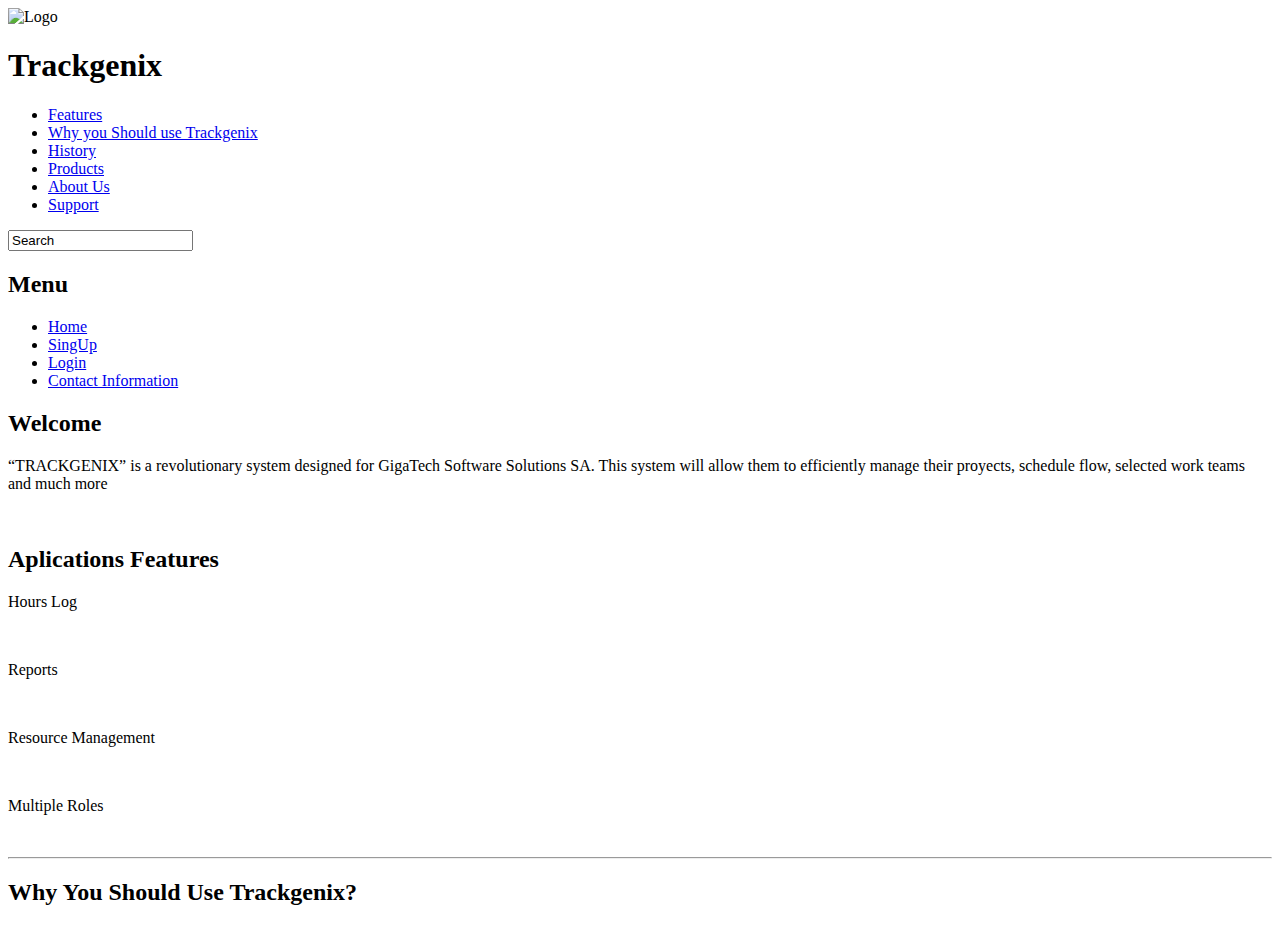
==== Semana-01/index.html @ 593f83e7 "BaSP-W02-2022: add folder semana-01 and imgs" ====
<!DOCTYPE html>
<html lang="en">
    <head>
        <meta charset="UTF-8">
        <meta http-equiv="X-UA-Compatible" content="IE=edge">
        <meta name="viewport" content="width=device-width, initial-scale=1.0">
        <title>Trackgenix</title>
    </head>
    <header>
            <img src="C:\Users\lucia\Desktop\aaa\imgs\raidum.png" alt="Logo">
            <h1>
            Trackgenix
            </h1>
        <nav>
            <ul class="menu">
                <li><a href="#">Features</a></li>
                <li><a href="#">Why you Should use Trackgenix</a></li>
                <li><a href="#">History</a></li>
                <li><a href="#">Products</a></li>
                <li><a href="#">About Us</a></li>
                <li><a href="#">Support</a></li>
            </ul>
        </nav>
    </header>
    <body>
        <div>
            <form action="search">
                <label for=""></label>
                <input type="text" id="search" name="search" value="Search">
            </form>
            <h2>
                Menu
            </h2>
            <ul>
                <li><a href="#">Home</a></li>
                <li><a href="#">SingUp</a></li>
                <li><a href="#">Login</a></li>
                <li><a href="#">Contact Information</a></li>
            </ul>
        </div>
        <div>
            <h2>
                Welcome
            </h2>
            <p>
                “TRACKGENIX” is a revolutionary system designed for GigaTech Software Solutions SA. 
This system will allow them to efficiently manage their proyects, schedule flow, selected work teams and much more
            </p>
            <img src="https://concepto.de/wp-content/uploads/2018/09/Software-Libre1-e1536932876688.jpg" alt="">
            <article>
                <h2>
                    Aplications Features
                </h2>
                <p>
                    Hours Log
                </p>
                <img src="C:\Users\lucia\Desktop\aaa\imgs\65055.png" alt="">
                <p>
                    Reports
                </p>
                <img src="C:\Users\lucia\Desktop\aaa\imgs\reportes.png" alt="">
                <p>
                    Resource Management
                </p>
                <img src="C:\Users\lucia\Desktop\aaa\imgs\pngwing.com (2).png" alt="">
                <p>
                    Multiple Roles
                </p>
                <img src="C:\Users\lucia\Desktop\aaa\imgs\multiple_roles.png" alt="">
            </article>
        </div>       
        <hr>
        <h2>
            Why You Should Use Trackgenix?
        </h2>
          
    </body>
</html>
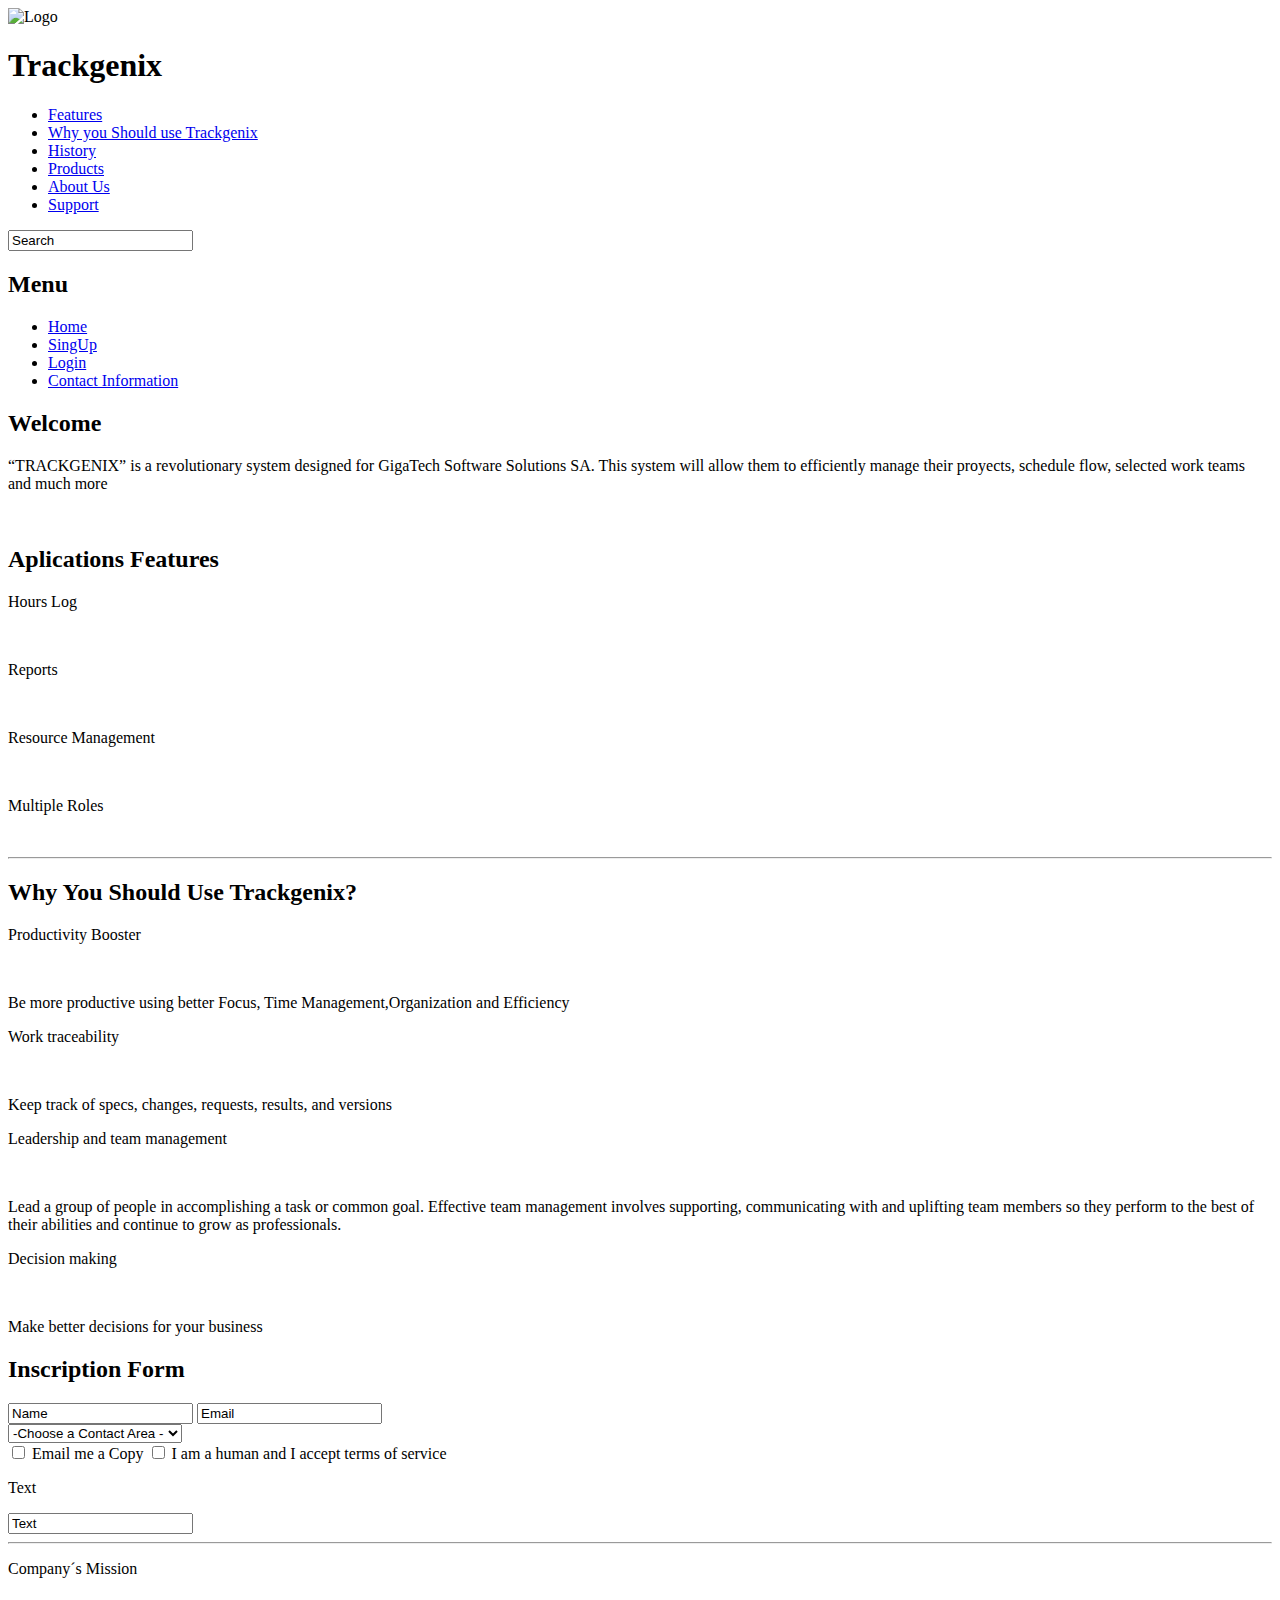
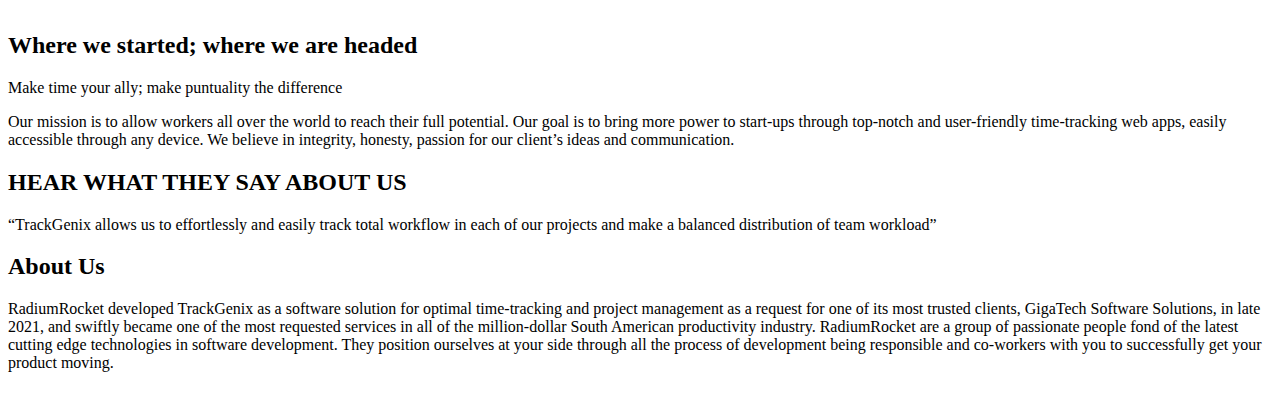
==== commit eff7fab5: "BaSP-W02-2022: create inscription form and company mission article" ====
--- a/Semana-01/index.html
+++ b/Semana-01/index.html
@@ -69,10 +69,100 @@
                 <img src="C:\Users\lucia\Desktop\aaa\imgs\multiple_roles.png" alt="">
             </article>
         </div>       
-        <hr>
-        <h2>
+    <hr>
+        <div>
+            <h2>
             Why You Should Use Trackgenix?
-        </h2>
-          
+            </h2>
+            <article>
+                <p>
+                Productivity Booster
+                </p>
+                <img src="C:\Users\lucia\Desktop\BaSP-A2022-Etapa-1\Semana-01\assets\843002-200.png" alt="">
+                <p>
+                Be more productive using better Focus, Time Management,Organization and Efficiency
+                </p>
+                <p>
+                Work traceability
+                </p>
+                <img src="C:\Users\lucia\Desktop\BaSP-A2022-Etapa-1\Semana-01\assets\3712152.png" alt="">
+                <p>
+                Keep track of specs, changes, requests, results, and versions
+                </p>
+                <p>
+                Leadership and team management
+                </p>
+                <img src="C:\Users\lucia\Desktop\BaSP-A2022-Etapa-1\Semana-01\assets\leadership and team management.png" alt="">
+                <p>
+                Lead a group of people in accomplishing a task or common goal. Effective team management involves supporting,
+                communicating with and uplifting team members so they perform to the best of their abilities and continue to grow as professionals.
+                </p>
+                <p>
+                Decision making
+                </p>
+                <img src="C:\Users\lucia\Desktop\BaSP-A2022-Etapa-1\Semana-01\assets\2385968-200.png" alt="">
+                <p>
+                Make better decisions for your business
+                </p>
+            </article>
+        </div>
+        <div>
+            <h2>
+                Inscription Form
+            </h2>
+            <form action="/inscription">
+                <input type="text" id="name" name="name" value="Name" >
+                <input type="text" id="email" name="email" value="Email"><br>
+                <select id="contact" name="Contact Area">
+                    <option value="-Choose a Contact Area -">-Choose a Contact Area -</option>
+                    <option value="human">Human Resources</option>
+                    <option value="systems">Systems</option>
+                    <option value="merch">Merchandising</option>
+                  </select><br>
+                  <input type="checkbox" id="check1" name="email" value="email">
+                  <label for="email"> Email me a Copy</label>
+                  <input type="checkbox" id="check2" name="terms" value="terms">
+                  <label for="terms"> I am a human and I accept terms of service </label>
+                  <p>
+                    Text
+                  </p>
+                  <input type="text" id="name" name="name" value="Text" >
+            </form>
+        </div>
+    <hr>
+        <div>
+            <article>
+                <p>
+                    Company´s Mission
+                </p>
+                <img src="C:\Users\lucia\Desktop\BaSP-A2022-Etapa-1\Semana-01\assets\raidum.png" alt="">
+                <h2>
+                    Where we started; where we are headed
+                </h2>
+                <p>
+                    Make time your ally; make puntuality the difference
+                </p>
+                <p>
+                    Our mission is to allow workers all over the world to reach their full potential.
+                    Our goal is to bring more power to start-ups through top-notch and user-friendly time-tracking web apps, easily accessible through any device.
+                    We believe in integrity, honesty, passion for our client’s ideas and communication.
+                </p>
+                <h2>
+                    HEAR WHAT THEY SAY ABOUT US
+                </h2>
+                <p>
+                    “TrackGenix allows us to effortlessly and easily track total workflow in each of our projects and make a balanced distribution of team workload” 
+                </p>
+                <h2>
+                    About Us
+                </h2>
+                <p>
+                    RadiumRocket developed TrackGenix as a software solution for optimal time-tracking and project management as a request for one of its most trusted clients, GigaTech Software Solutions, in late 2021, and swiftly became one of the most requested services in all of the million-dollar South American productivity industry. 
+                    RadiumRocket are a group of passionate people fond of the latest cutting edge technologies in software development. They position ourselves at your side through all the process of development being responsible and co-workers with you to successfully get your product moving.
+                </p>
+                <img src="C:\Users\lucia\Desktop\BaSP-A2022-Etapa-1\Semana-01\assets\pexels-pixabay-60504.jpg" alt="">
+                
+            </article>
+        </div>    
     </body>
 </html>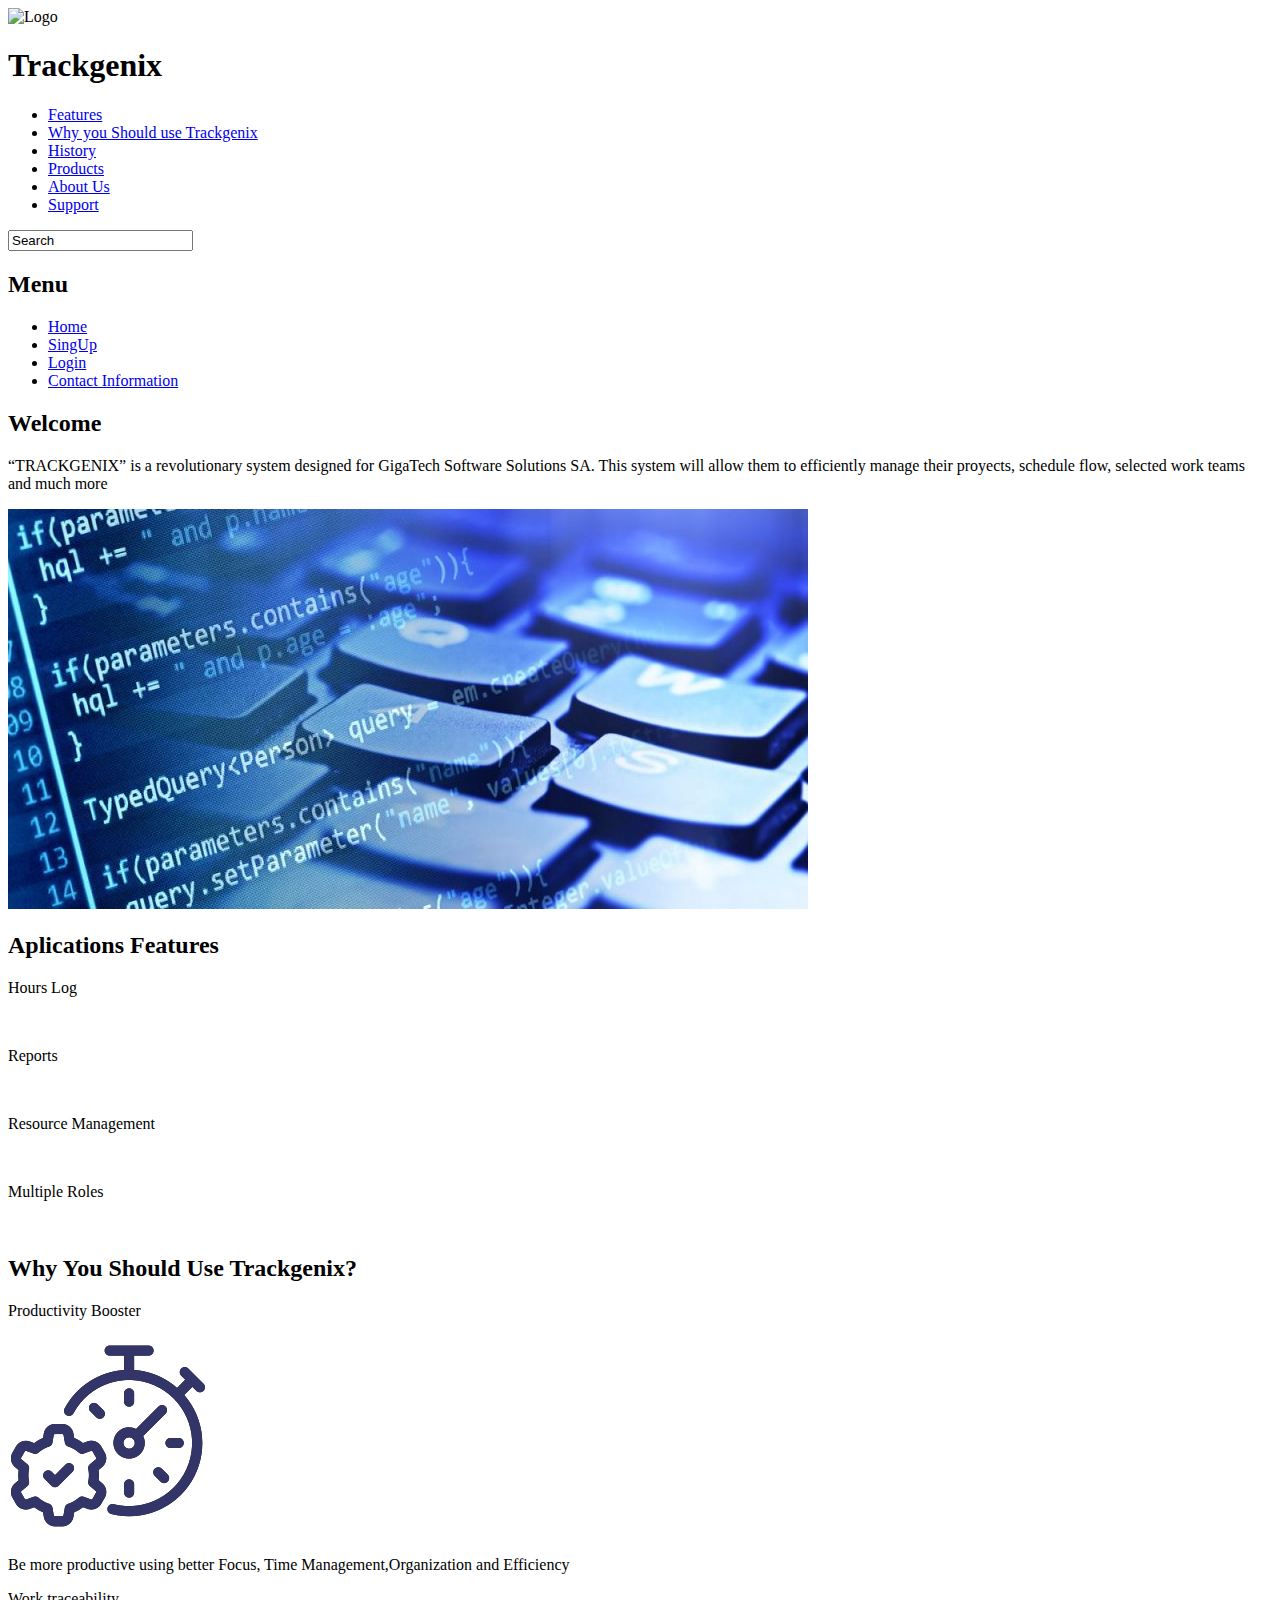
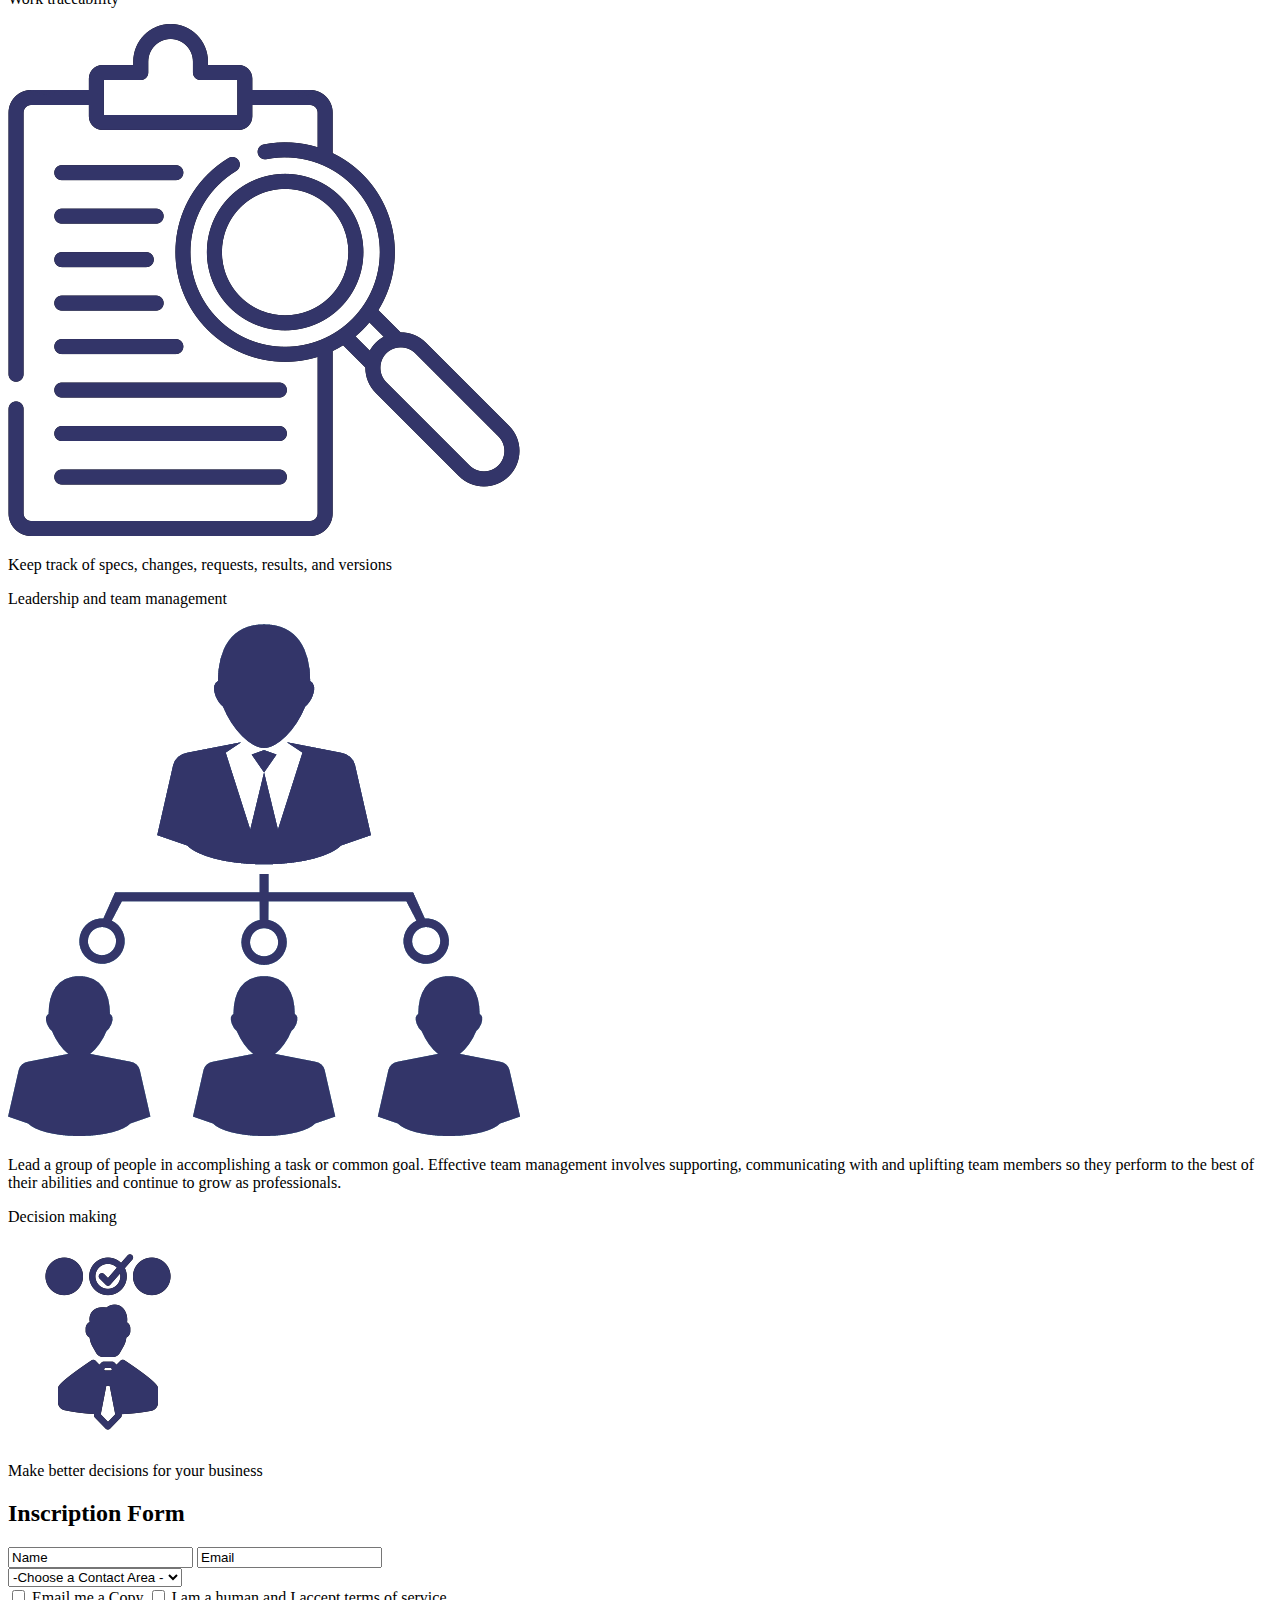
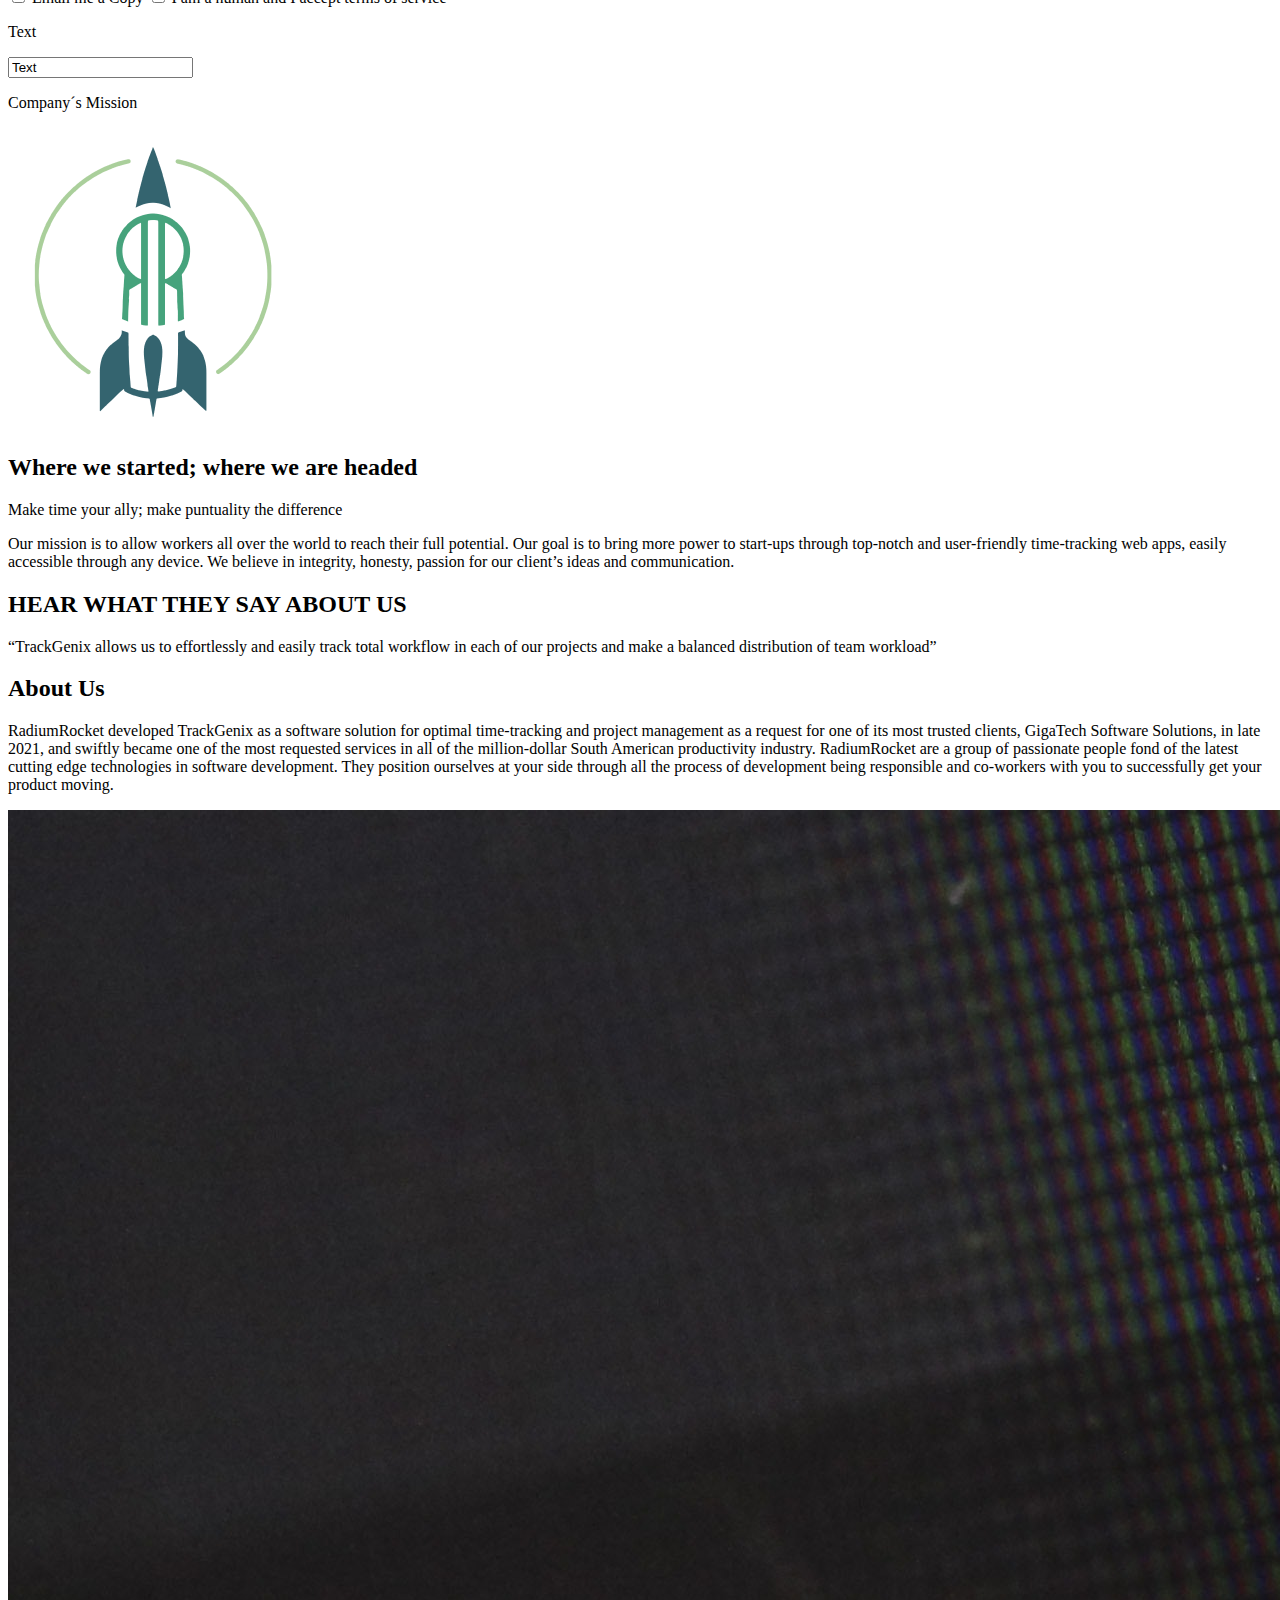
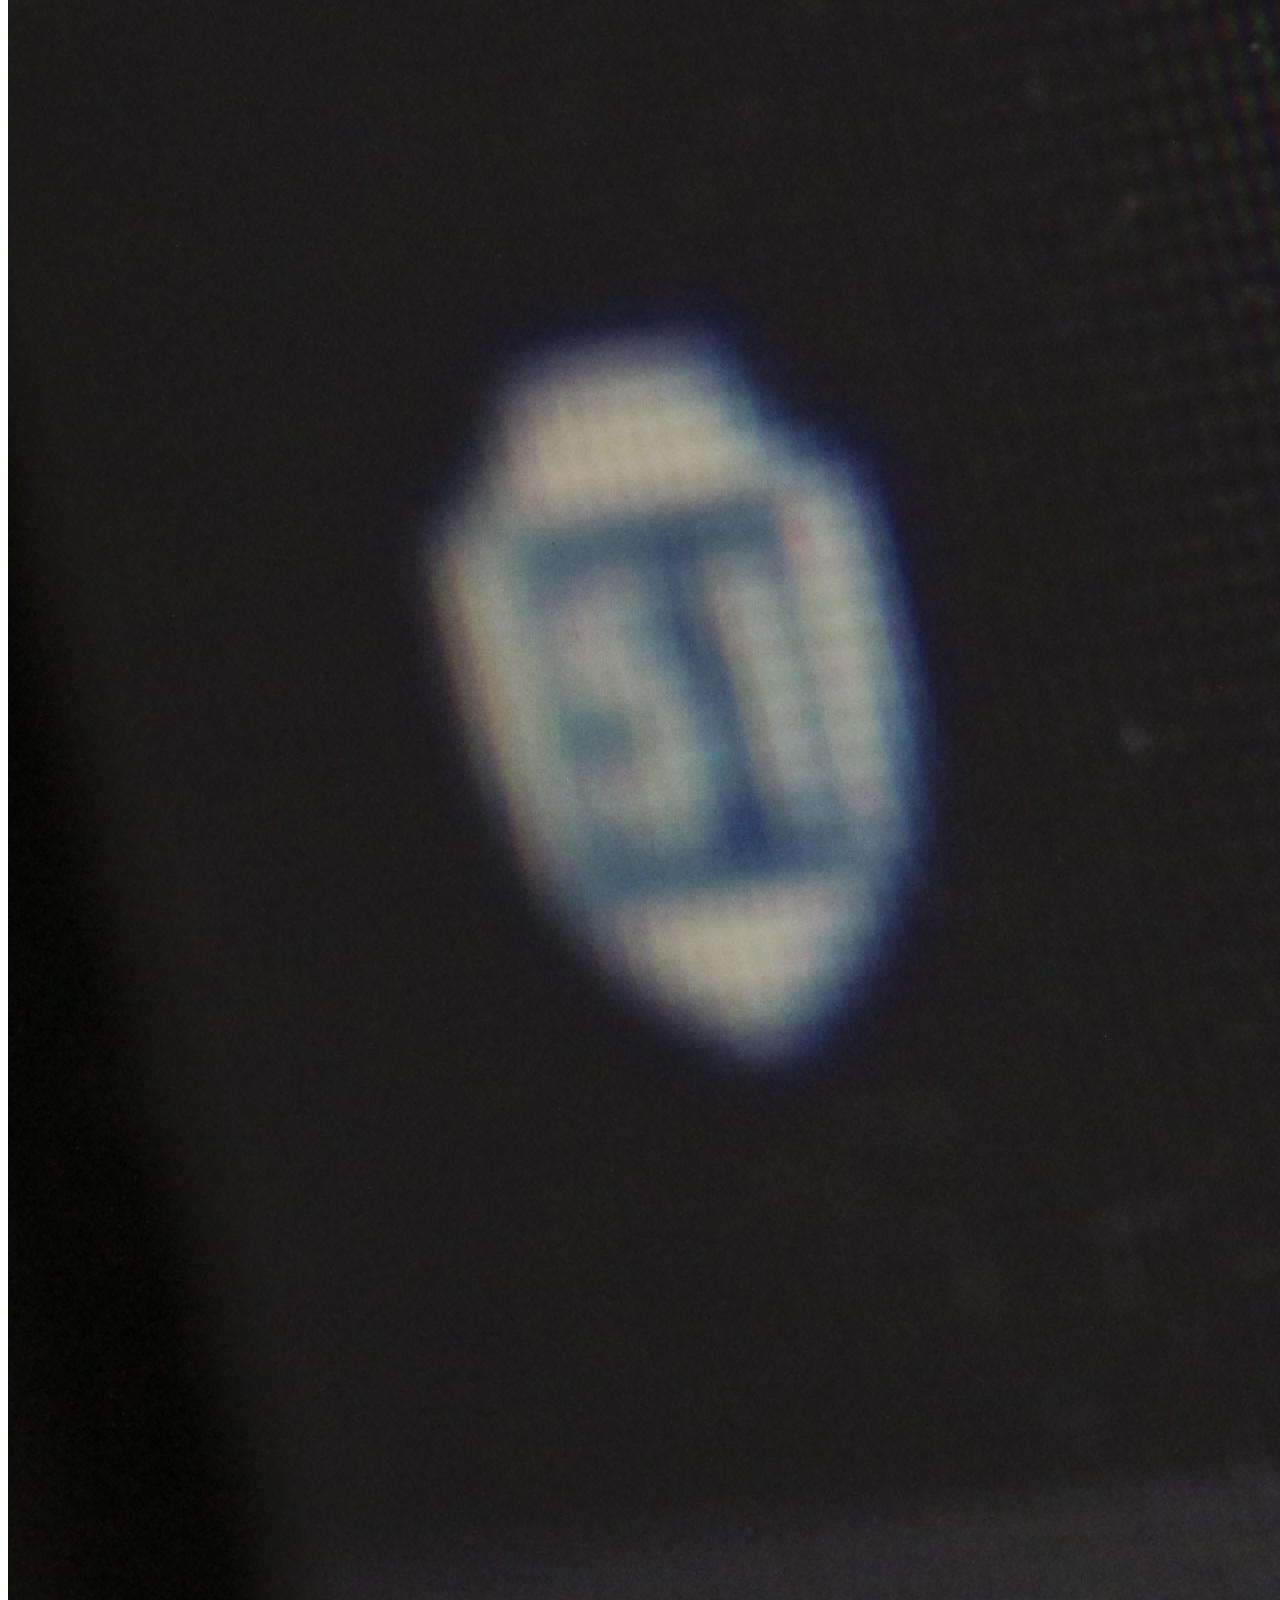
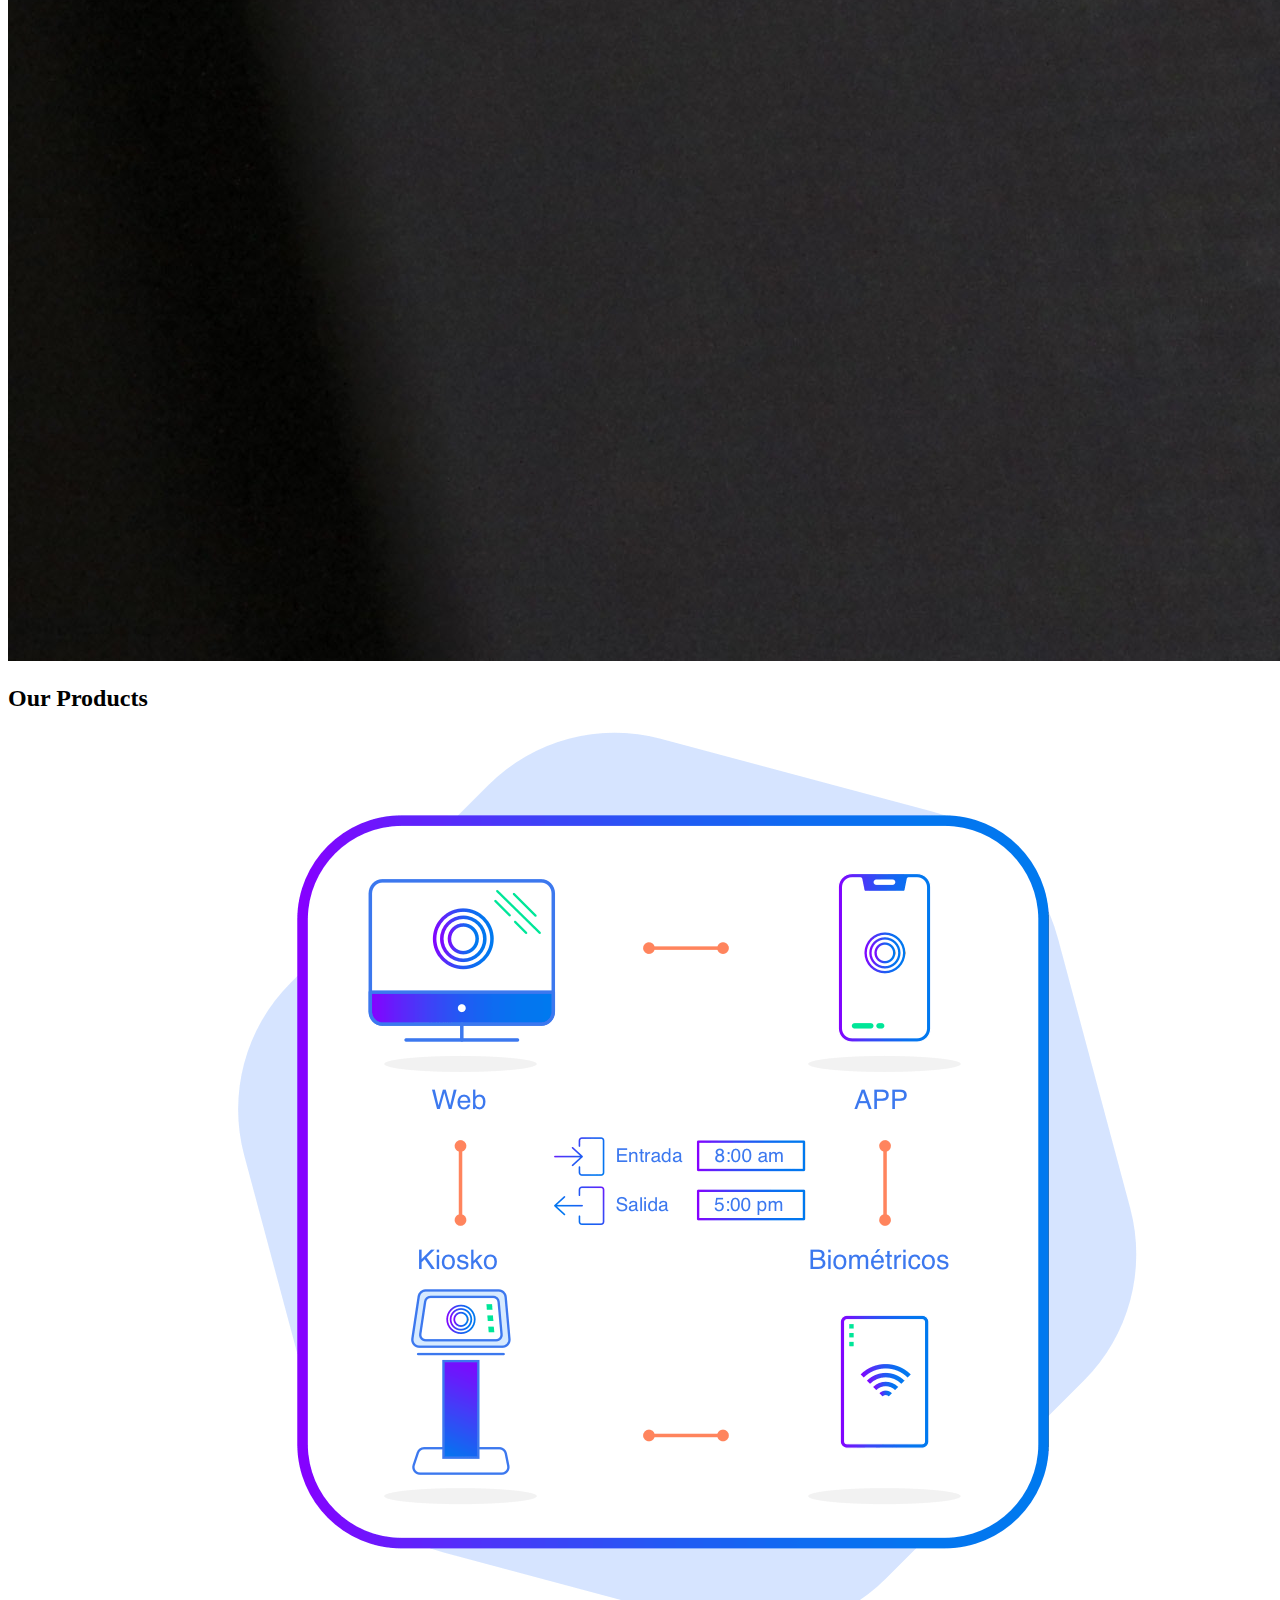
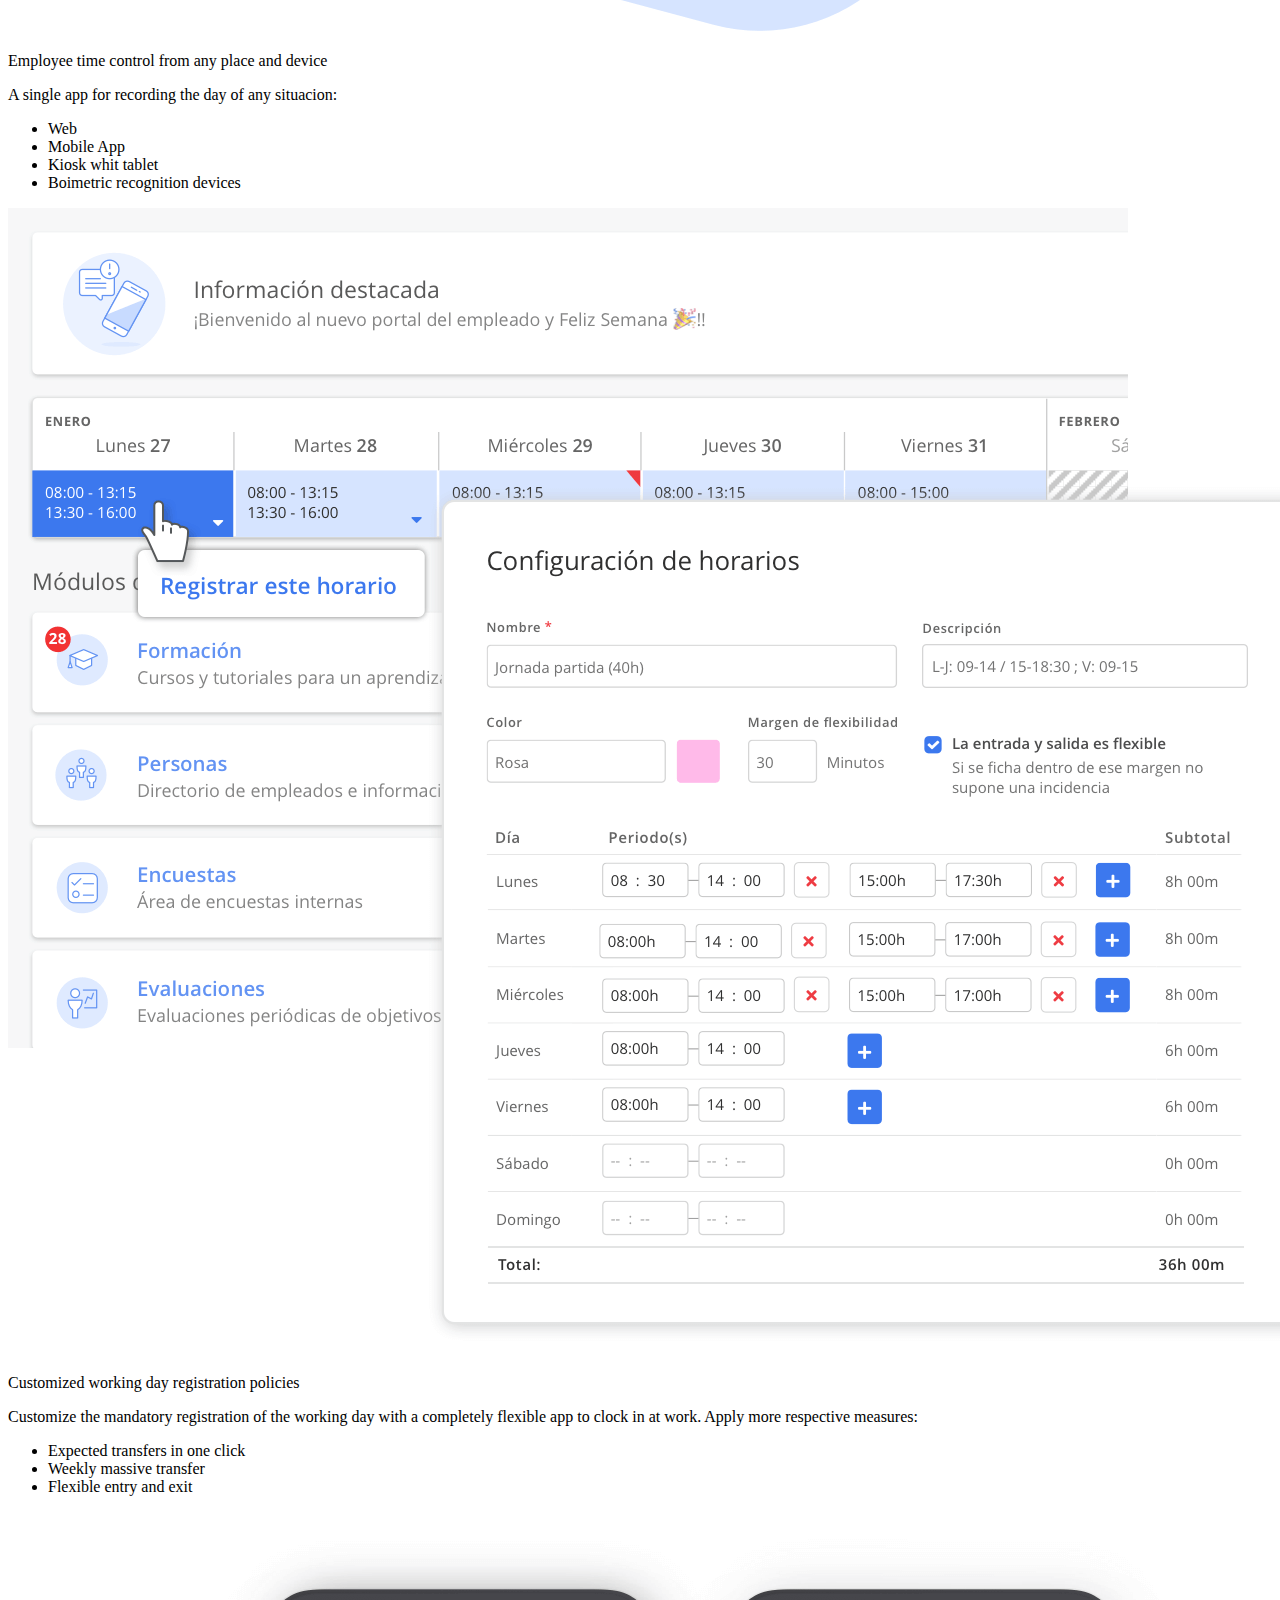
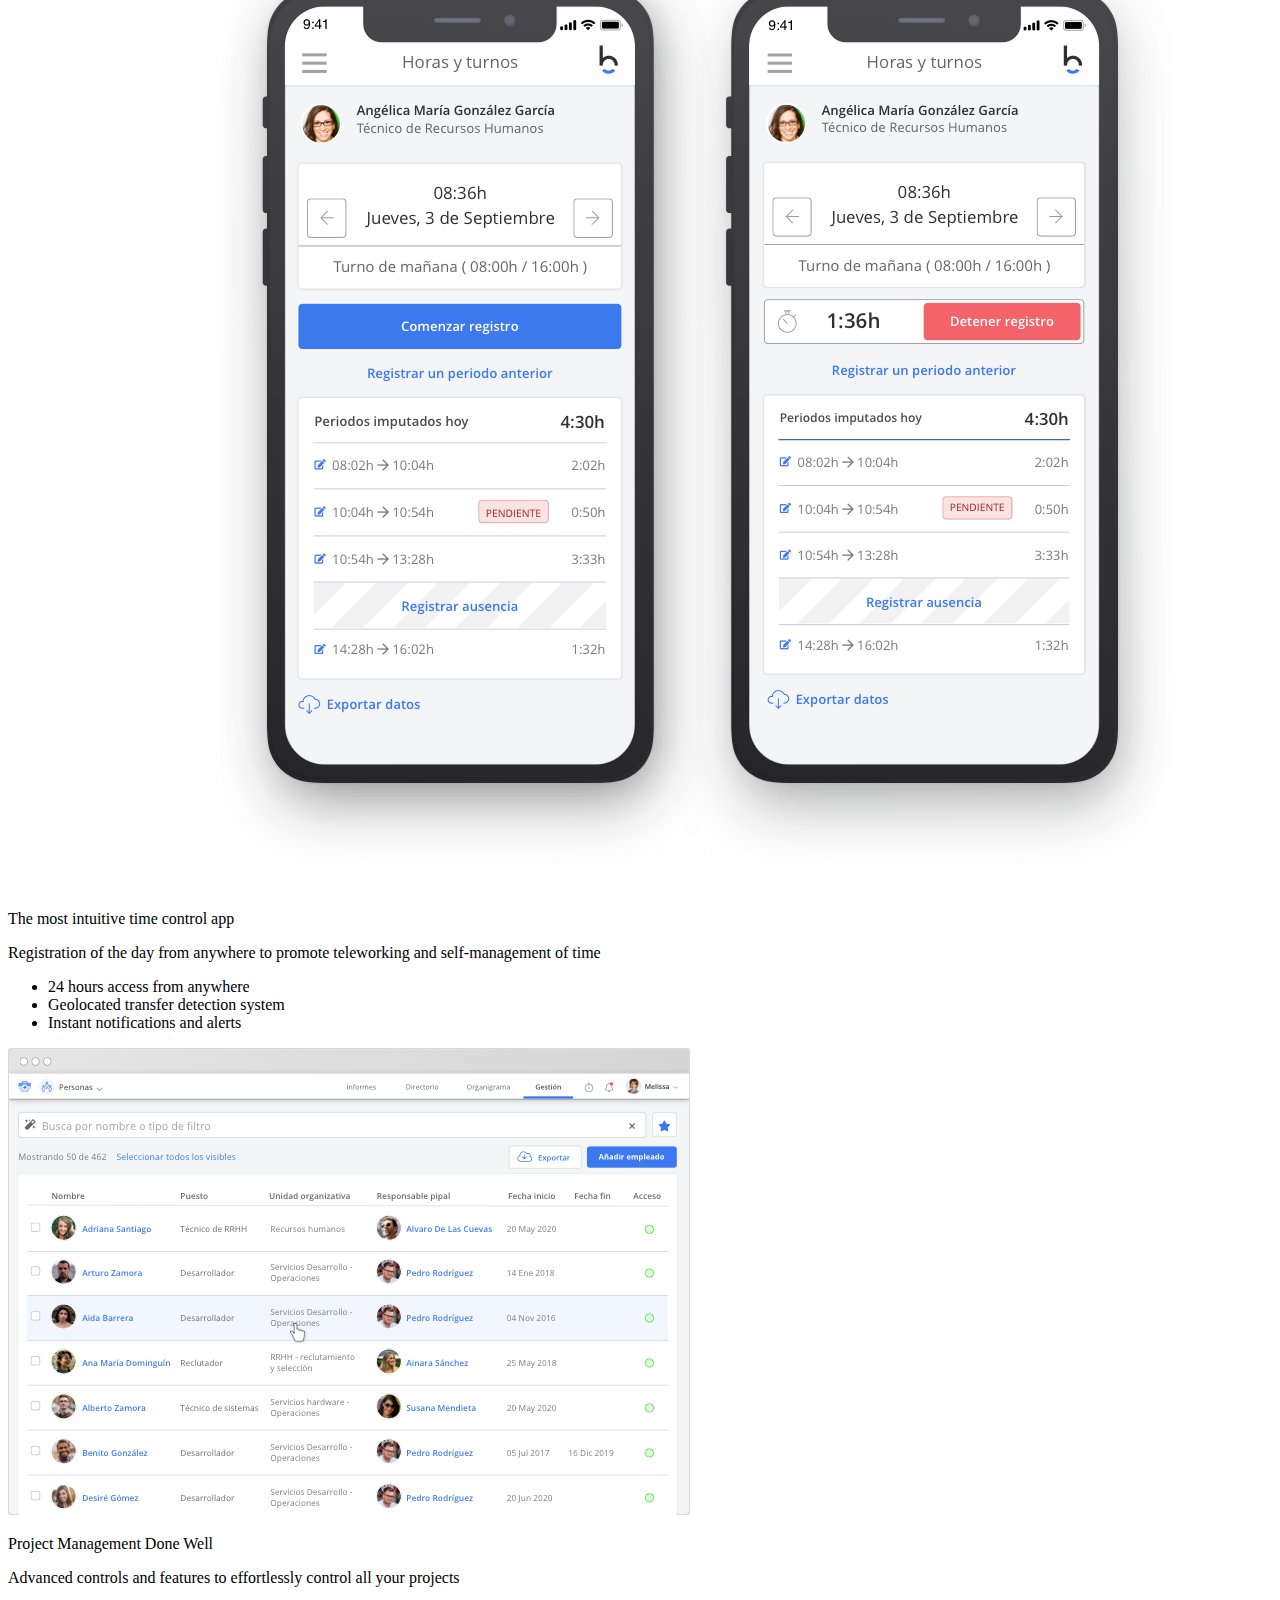
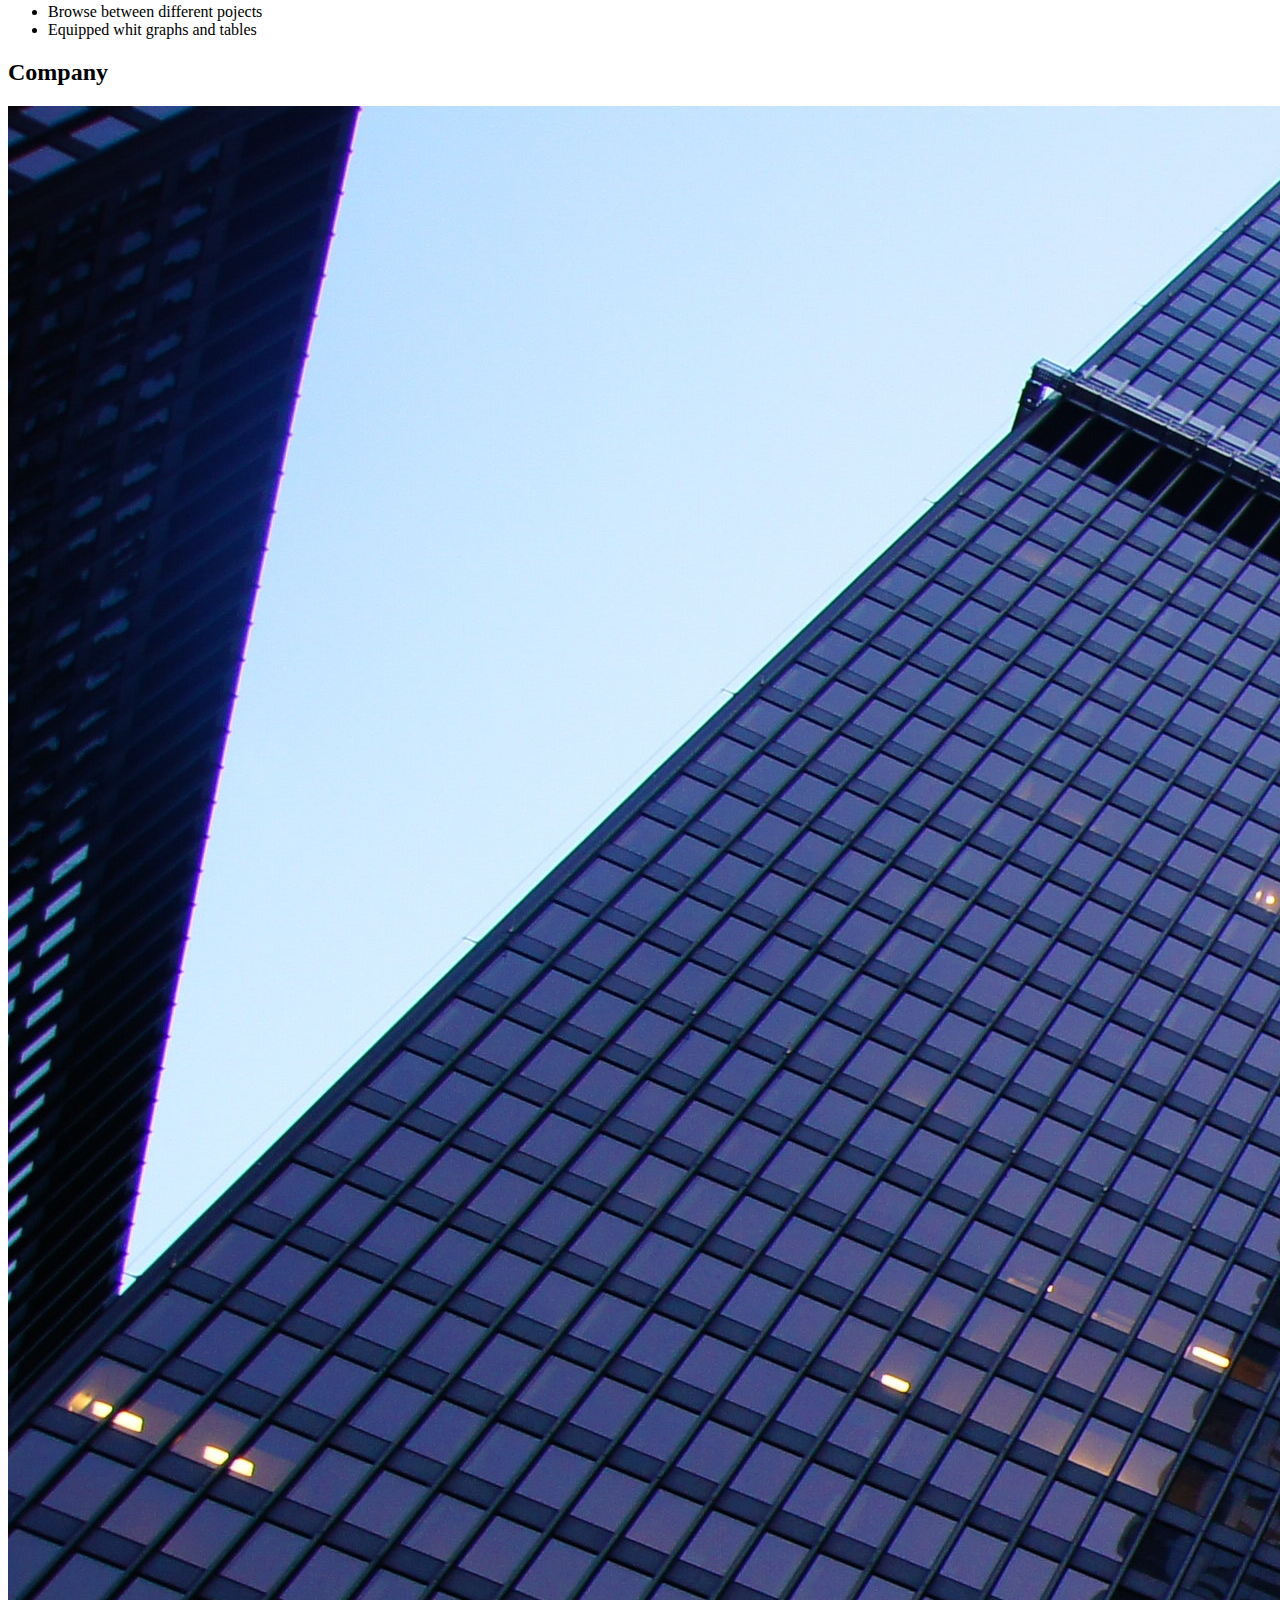
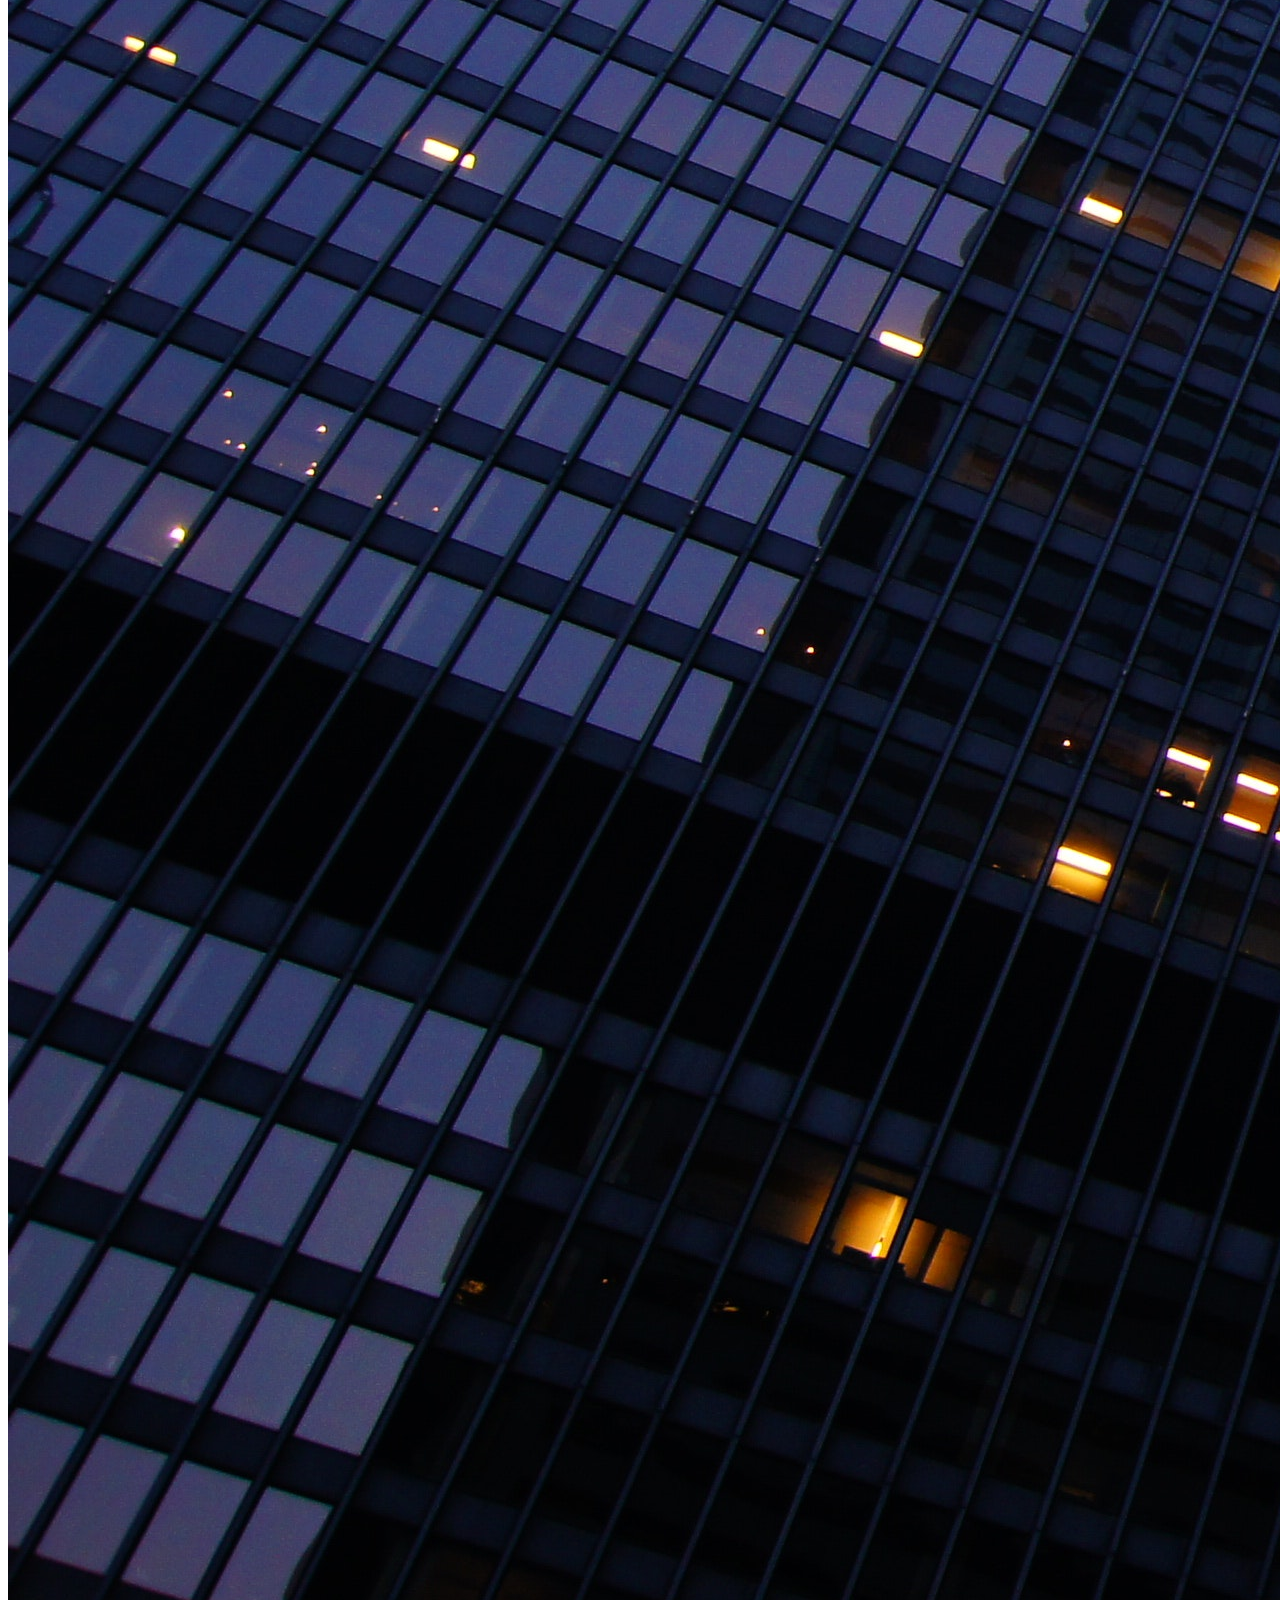
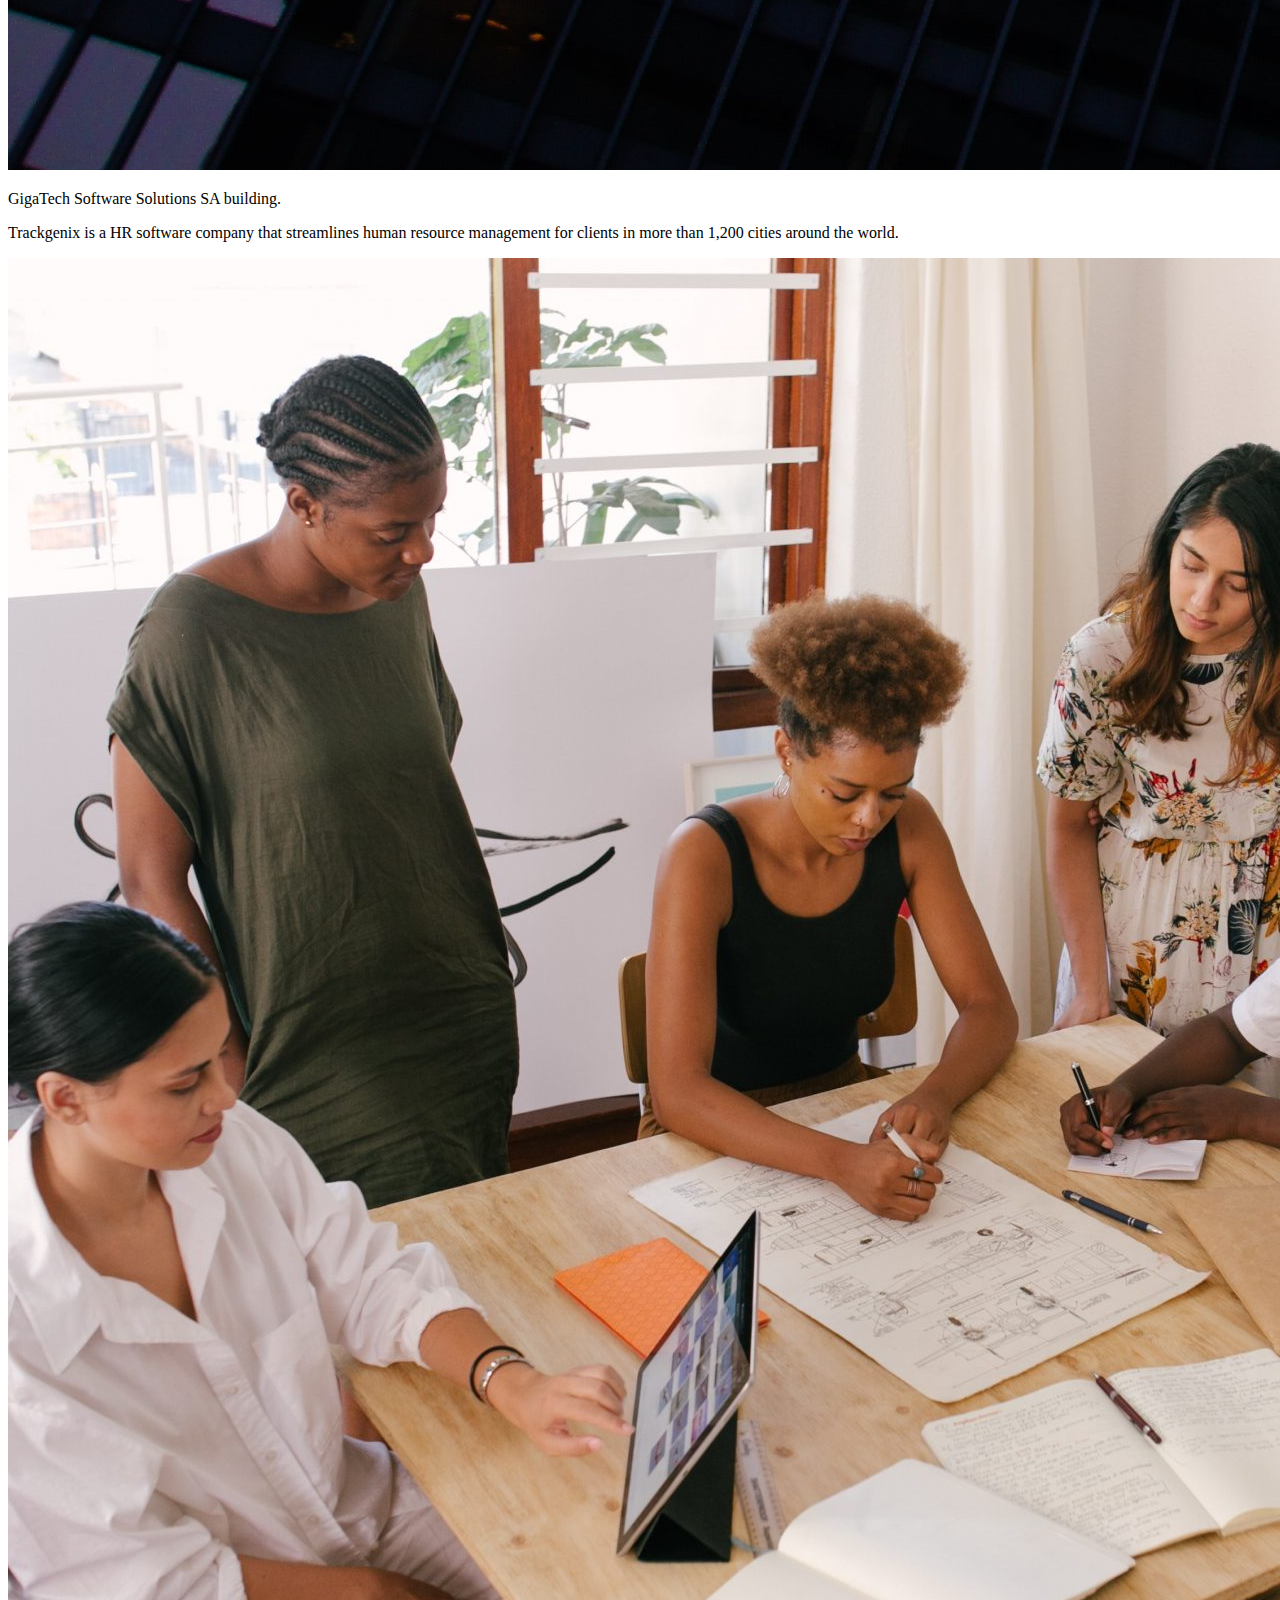
==== commit 70dd77b9: "BaSP-W02-2022: create about us seccion" ====
--- a/Semana-01/index.html
+++ b/Semana-01/index.html
@@ -9,7 +9,7 @@
     <header>
             <img src="C:\Users\lucia\Desktop\aaa\imgs\raidum.png" alt="Logo">
             <h1>
-            Trackgenix
+                Trackgenix
             </h1>
         <nav>
             <ul class="menu">
@@ -44,9 +44,10 @@
             </h2>
             <p>
                 “TRACKGENIX” is a revolutionary system designed for GigaTech Software Solutions SA. 
-This system will allow them to efficiently manage their proyects, schedule flow, selected work teams and much more
-            </p>
-            <img src="https://concepto.de/wp-content/uploads/2018/09/Software-Libre1-e1536932876688.jpg" alt="">
+                This system will allow them to efficiently manage their proyects, schedule flow,
+                selected work teams and much more
+            </p>
+            <img src="..\Semana-01\assets\Software-Libre1-e1536932876688.jpg" alt="">
             <article>
                 <h2>
                     Aplications Features
@@ -69,40 +70,41 @@
                 <img src="C:\Users\lucia\Desktop\aaa\imgs\multiple_roles.png" alt="">
             </article>
         </div>       
-    <hr>
-        <div>
-            <h2>
-            Why You Should Use Trackgenix?
+        <div>
+            <h2>
+                Why You Should Use Trackgenix?
             </h2>
             <article>
                 <p>
-                Productivity Booster
-                </p>
-                <img src="C:\Users\lucia\Desktop\BaSP-A2022-Etapa-1\Semana-01\assets\843002-200.png" alt="">
-                <p>
-                Be more productive using better Focus, Time Management,Organization and Efficiency
-                </p>
-                <p>
-                Work traceability
-                </p>
-                <img src="C:\Users\lucia\Desktop\BaSP-A2022-Etapa-1\Semana-01\assets\3712152.png" alt="">
-                <p>
-                Keep track of specs, changes, requests, results, and versions
-                </p>
-                <p>
-                Leadership and team management
-                </p>
-                <img src="C:\Users\lucia\Desktop\BaSP-A2022-Etapa-1\Semana-01\assets\leadership and team management.png" alt="">
-                <p>
-                Lead a group of people in accomplishing a task or common goal. Effective team management involves supporting,
-                communicating with and uplifting team members so they perform to the best of their abilities and continue to grow as professionals.
-                </p>
-                <p>
-                Decision making
-                </p>
-                <img src="C:\Users\lucia\Desktop\BaSP-A2022-Etapa-1\Semana-01\assets\2385968-200.png" alt="">
-                <p>
-                Make better decisions for your business
+                    Productivity Booster
+                </p>
+                <img src="..\Semana-01\assets\843002-200.png" alt="">
+                <p>
+                    Be more productive using better Focus, Time Management,Organization and Efficiency
+                </p>
+                <p>
+                    Work traceability
+                </p>
+                <img src="..\Semana-01\assets\3712152.png" alt="">
+                <p>
+                    Keep track of specs, changes, requests, results, and versions
+                </p>
+                <p>
+                    Leadership and team management
+                </p>
+                <img src="..\Semana-01\assets\leadership and team management.png" alt="">
+                <p>
+                    Lead a group of people in accomplishing a task or common goal.
+                    Effective team management involves supporting,
+                    communicating with and uplifting team members so they perform to the best of their abilities and
+                    continue to grow as professionals.
+                </p>
+                <p>
+                    Decision making
+                </p>
+                <img src="..\Semana-01\assets\2385968-200.png" alt="">
+                <p>
+                    Make better decisions for your business
                 </p>
             </article>
         </div>
@@ -129,13 +131,12 @@
                   <input type="text" id="name" name="name" value="Text" >
             </form>
         </div>
-    <hr>
         <div>
             <article>
                 <p>
                     Company´s Mission
                 </p>
-                <img src="C:\Users\lucia\Desktop\BaSP-A2022-Etapa-1\Semana-01\assets\raidum.png" alt="">
+                <img src="..\Semana-01\assets\raidum.png" alt="">
                 <h2>
                     Where we started; where we are headed
                 </h2>
@@ -144,25 +145,118 @@
                 </p>
                 <p>
                     Our mission is to allow workers all over the world to reach their full potential.
-                    Our goal is to bring more power to start-ups through top-notch and user-friendly time-tracking web apps, easily accessible through any device.
+                    Our goal is to bring more power to start-ups through top-notch and user-friendly
+                    time-tracking web apps, easily accessible through any device.
                     We believe in integrity, honesty, passion for our client’s ideas and communication.
                 </p>
                 <h2>
                     HEAR WHAT THEY SAY ABOUT US
                 </h2>
                 <p>
-                    “TrackGenix allows us to effortlessly and easily track total workflow in each of our projects and make a balanced distribution of team workload” 
+                    “TrackGenix allows us to effortlessly and easily track total workflow
+                    in each of our projects and make a balanced distribution of team workload” 
                 </p>
                 <h2>
                     About Us
                 </h2>
                 <p>
-                    RadiumRocket developed TrackGenix as a software solution for optimal time-tracking and project management as a request for one of its most trusted clients, GigaTech Software Solutions, in late 2021, and swiftly became one of the most requested services in all of the million-dollar South American productivity industry. 
-                    RadiumRocket are a group of passionate people fond of the latest cutting edge technologies in software development. They position ourselves at your side through all the process of development being responsible and co-workers with you to successfully get your product moving.
-                </p>
-                <img src="C:\Users\lucia\Desktop\BaSP-A2022-Etapa-1\Semana-01\assets\pexels-pixabay-60504.jpg" alt="">
-                
+                    RadiumRocket developed TrackGenix as a software solution for optimal time-tracking and project
+                    management as a request for one of its most trusted clients, GigaTech Software Solutions,
+                    in late 2021, and swiftly became one of the most requested services in all of the million-dollar
+                    South American productivity industry. 
+                    RadiumRocket are a group of passionate people fond of the latest cutting edge technologies in
+                    software development.
+                    They position ourselves at your side through all the process of development being responsible and
+                    co-workers with you to successfully get your product moving.
+                </p>
+                <img src="..\Semana-01\assets\pexels-pixabay-60504.jpg" alt="">               
             </article>
-        </div>    
+        </div>
+        <article>
+            <h2>
+                Our Products
+            </h2>
+            <img src="..\Semana-01\assets\Sistemas-de-control-de-acceso-cedab0aa.png" alt="">
+            <p>
+                Employee time control from any place and device 
+            </p>
+            <p>
+                A single app for recording the day of any situacion:
+            </p>
+            <ul>
+                <li>Web</li>
+                <li>Mobile App</li>
+                <li>Kiosk whit tablet</li>
+                <li>Boimetric recognition devices</li>
+            </ul>
+            <img src="..\Semana-01\assets\Software-de-horarios-de-trabajo-b2118266.png" alt="">
+            <p>
+                Customized working day registration policies
+            </p>
+            <p>
+                Customize the mandatory registration of the working day with a completely flexible app to
+                clock in at work. Apply more respective measures: 
+            </p>
+            <ul>
+                <li>Expected transfers in one click </li>
+                <li>Weekly massive transfer</li>
+                <li>Flexible entry and exit</li>
+            </ul>
+            <img src="..\Semana-01\assets\App-de-control-horario-0c73943d.png" alt="">
+            <p>
+                The most intuitive time control app
+            </p>
+            <p>
+                Registration of the day from anywhere to promote teleworking and self-management of time
+            </p>
+            <ul>
+                <li>24 hours access from anywhere</li>
+                <li>Geolocated transfer detection system</li>
+                <li>Instant notifications and alerts</li>
+            </ul>
+            <img src="..\Semana-01\assets\image_header_hr_database-423ad038.png" alt="">
+            <p>
+                Project Management Done Well
+            </p>
+            <p>
+                Advanced controls and features to effortlessly control all your projects
+            </p>
+            <ul>
+                <li>Browse between different pojects</li>
+                <li>Equipped whit graphs and tables</li>
+            </ul>
+        </article>    
+        <article>
+            <h2>
+                Company
+            </h2>
+            <img src="..\Semana-01\assets\pexels-paul-loh-233698.jpg" alt="">
+            <p>
+                GigaTech Software Solutions SA building.
+            </p>
+            <p>               
+                Trackgenix is ​​a HR software company that streamlines human resource management for clients
+                in more than 1,200 cities around the world.
+            </p>
+            <img src="..\Semana-01\assets\matricula-cero-2048x1463.jpg" alt="">
+            <p>
+                An inclusive workplace for everyone
+            </p>
+            <p>
+                Get to know our team and our offices and join us in our leap towards better human resources management.
+                Learn how companies from all sectors already manage talent in a more efficient and humane way with
+                our human resources software.
+            </p>
+            <img src="../Semana-01/assets/pexels-pixabay-269077.jpg" alt="">
+            <p>
+                Our workplace, our world
+            </p>
+            <p>
+                Trackgenix was created remotely in 2008 by Yves Hiernaux and Mic Cvilic after many years of working
+                with hard-to-manage and even harder-to-understand reports and timesheets.
+                Although we have grown, we continue with the same goal of offering a flexible,
+                reliable and easy-to-use time control tool.
+            </p>
+        </article>
     </body>
 </html>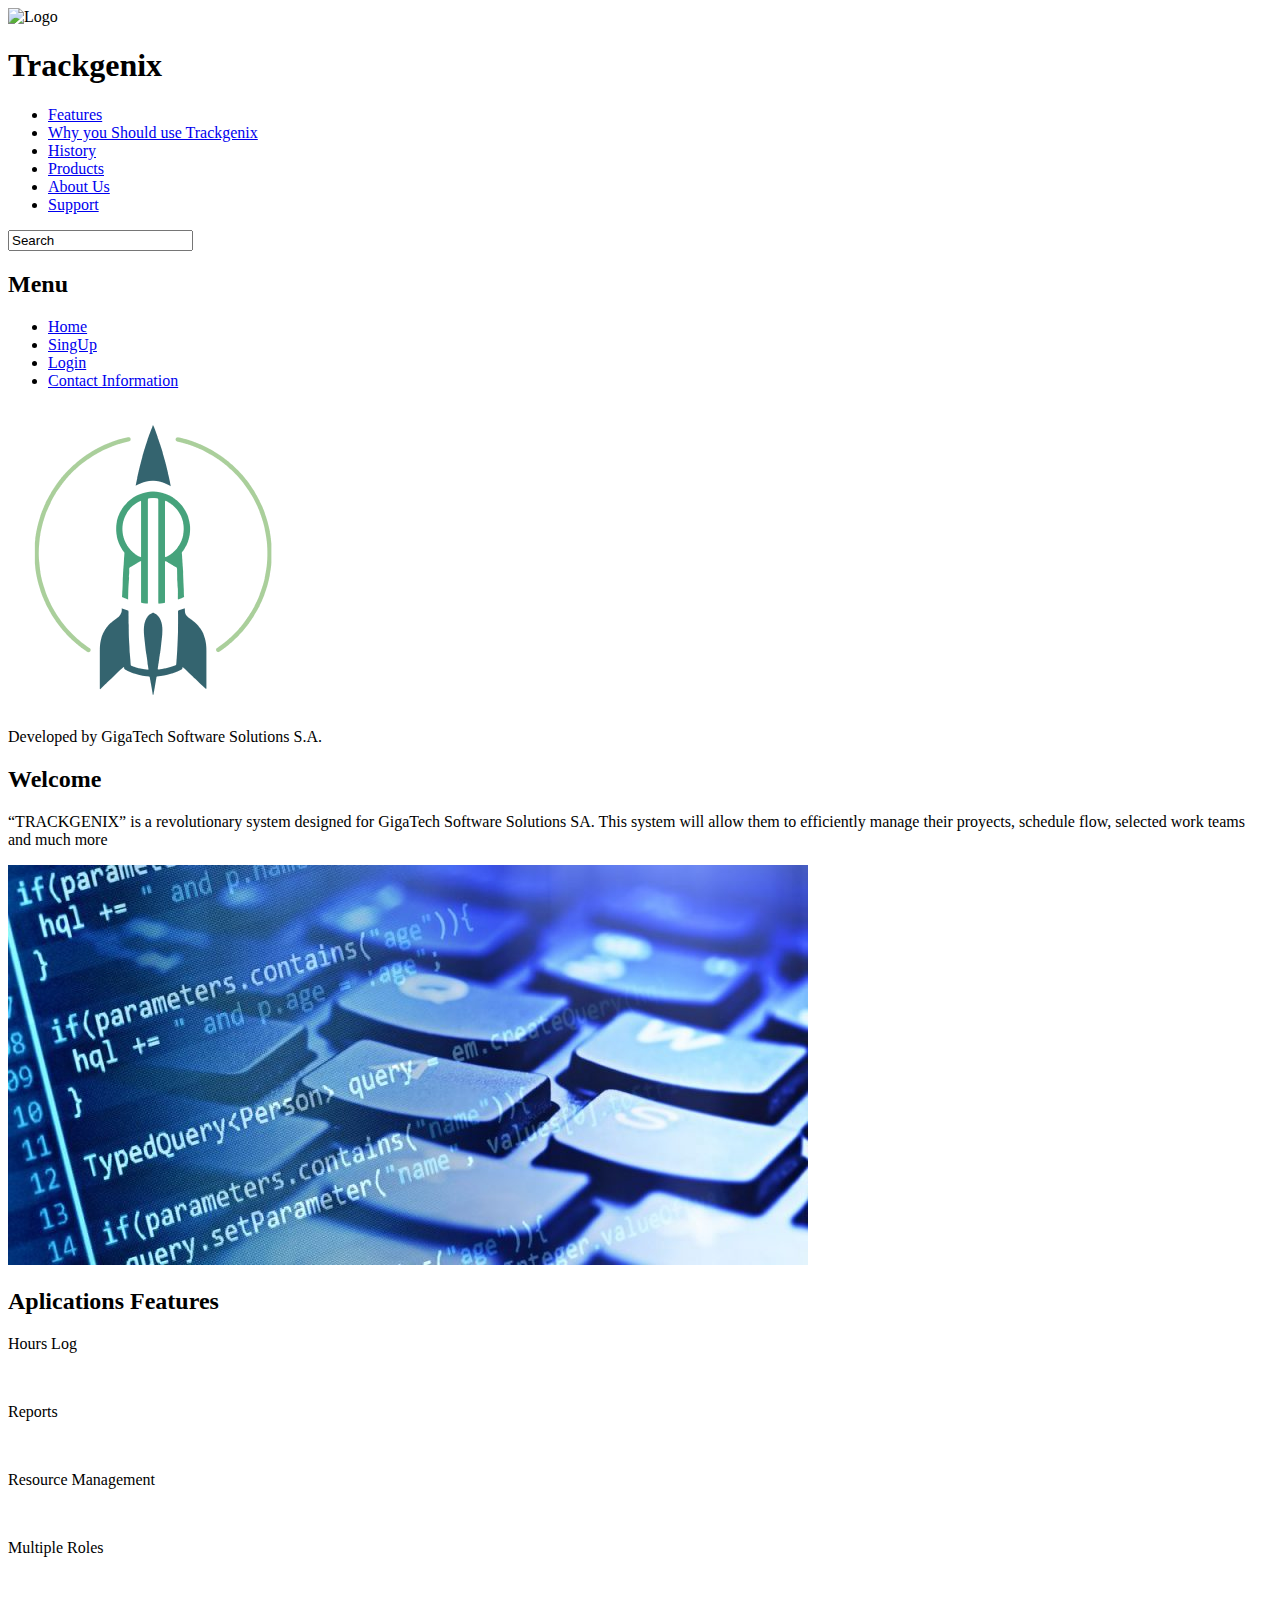
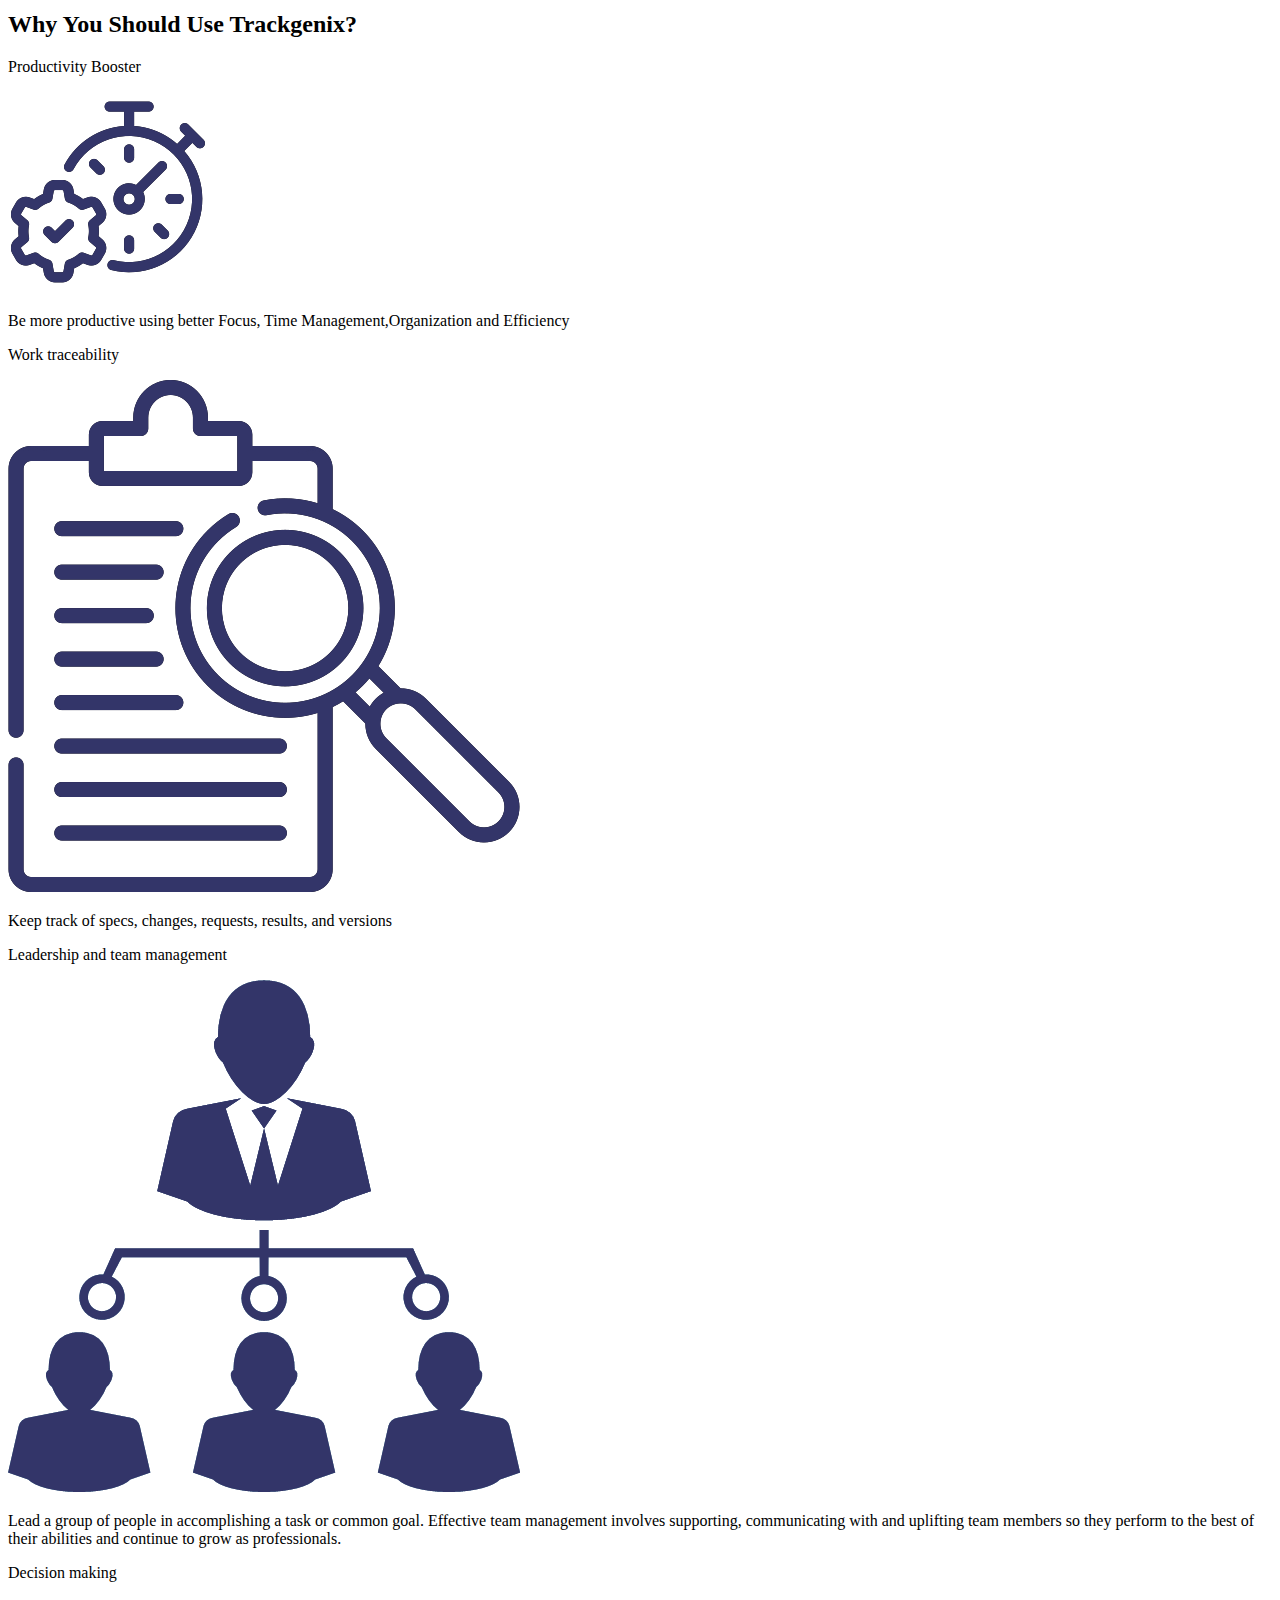
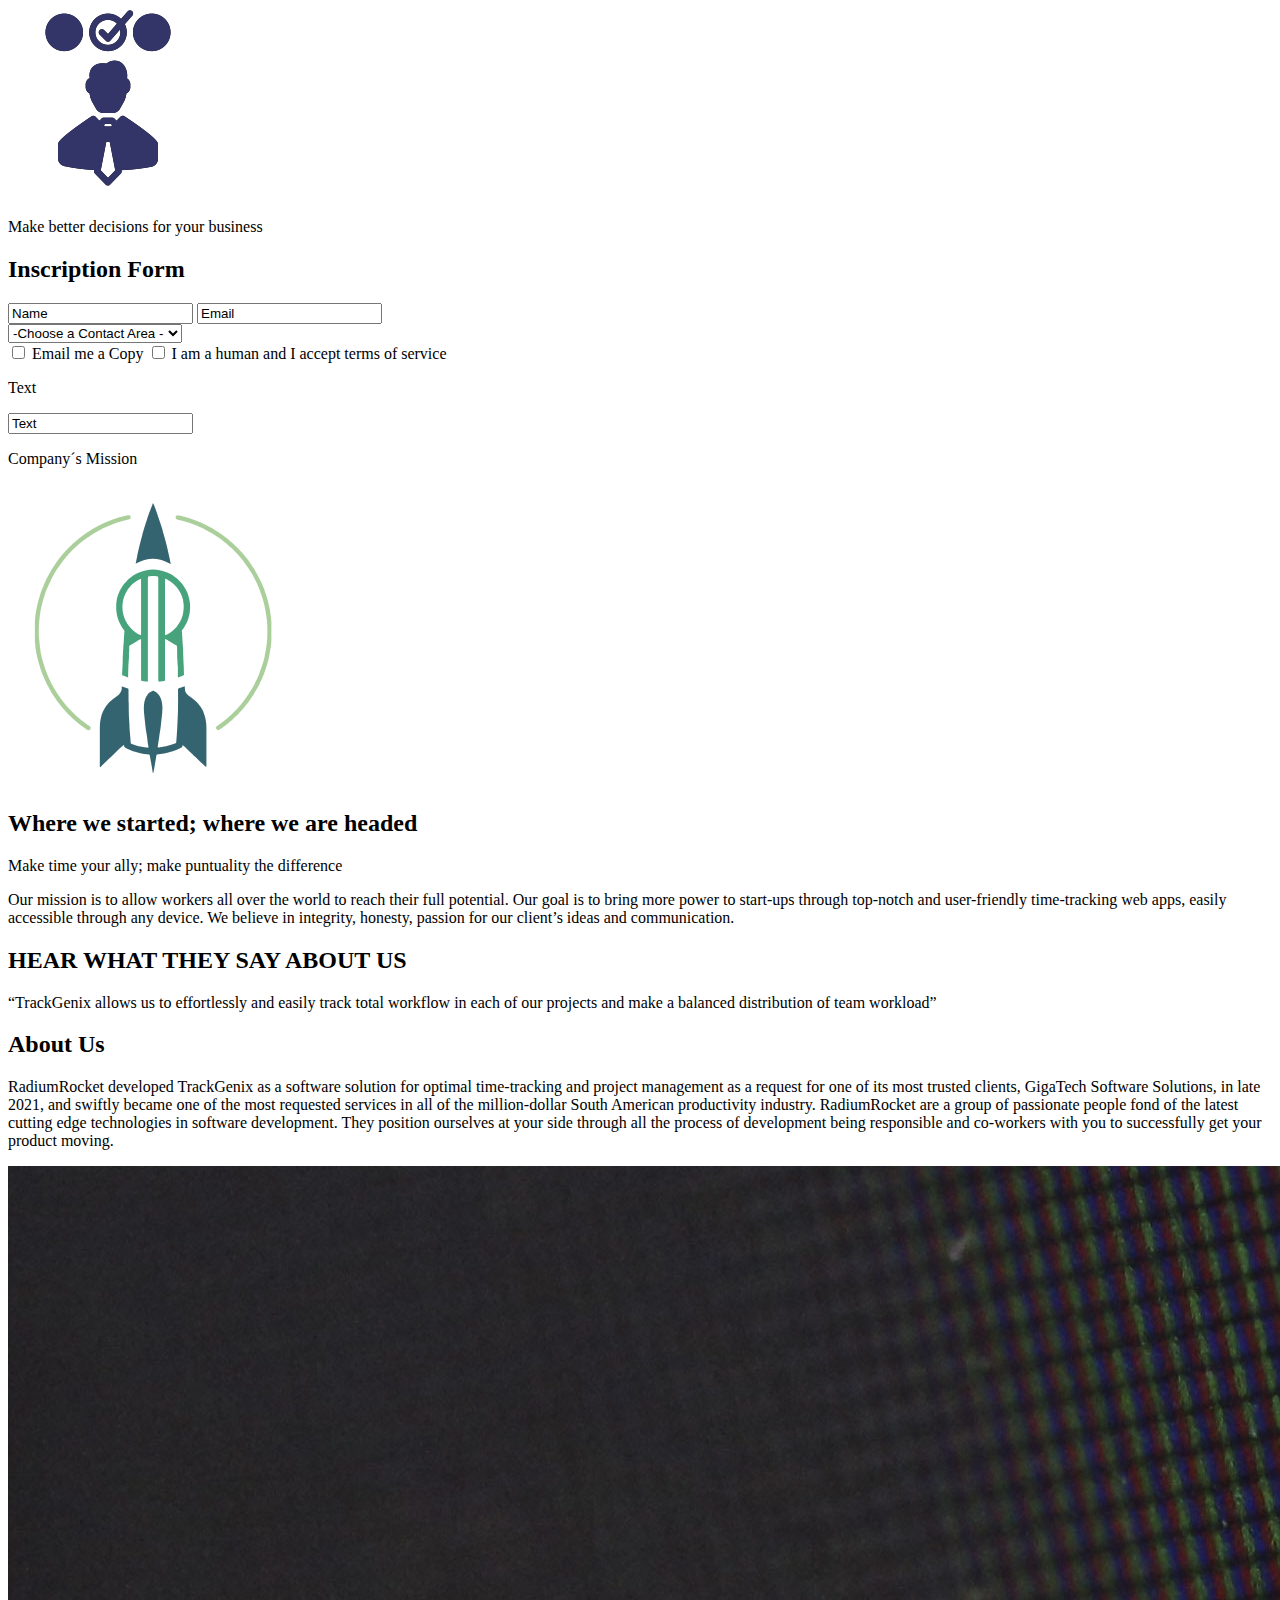
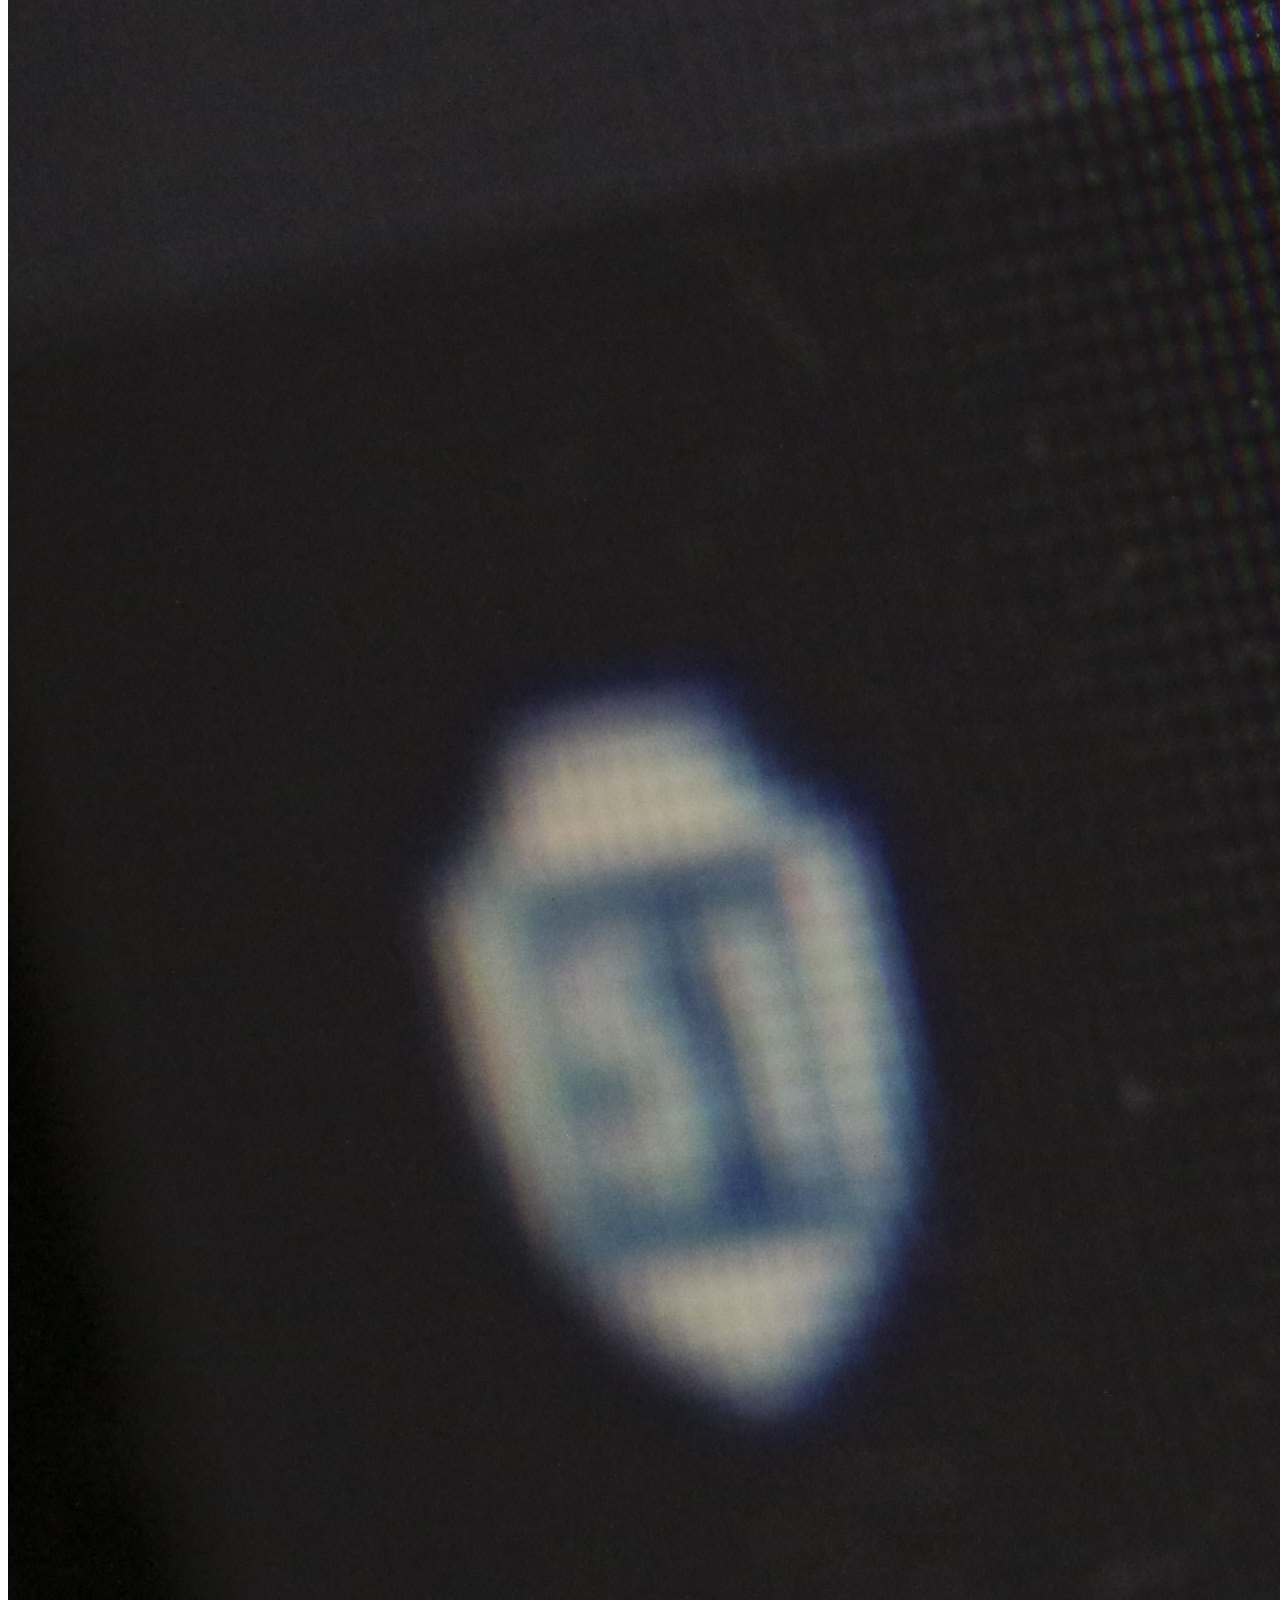
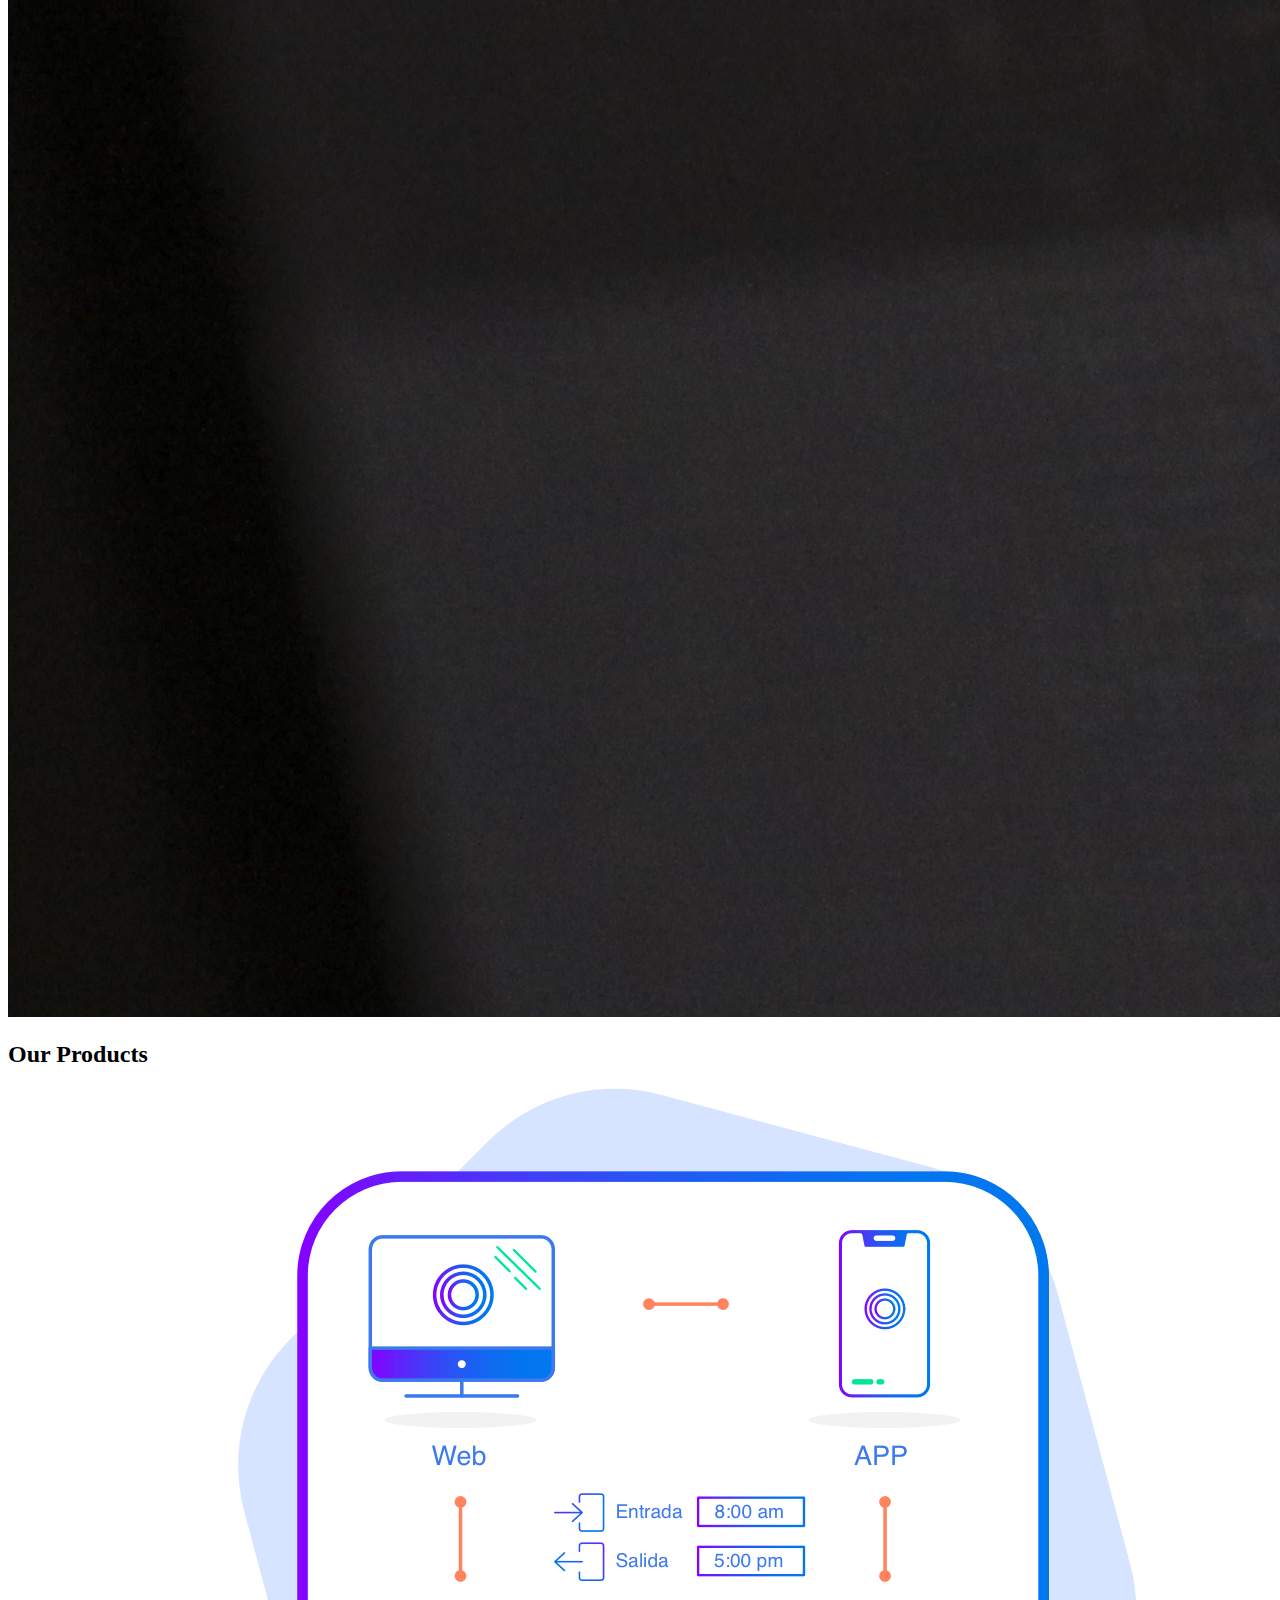
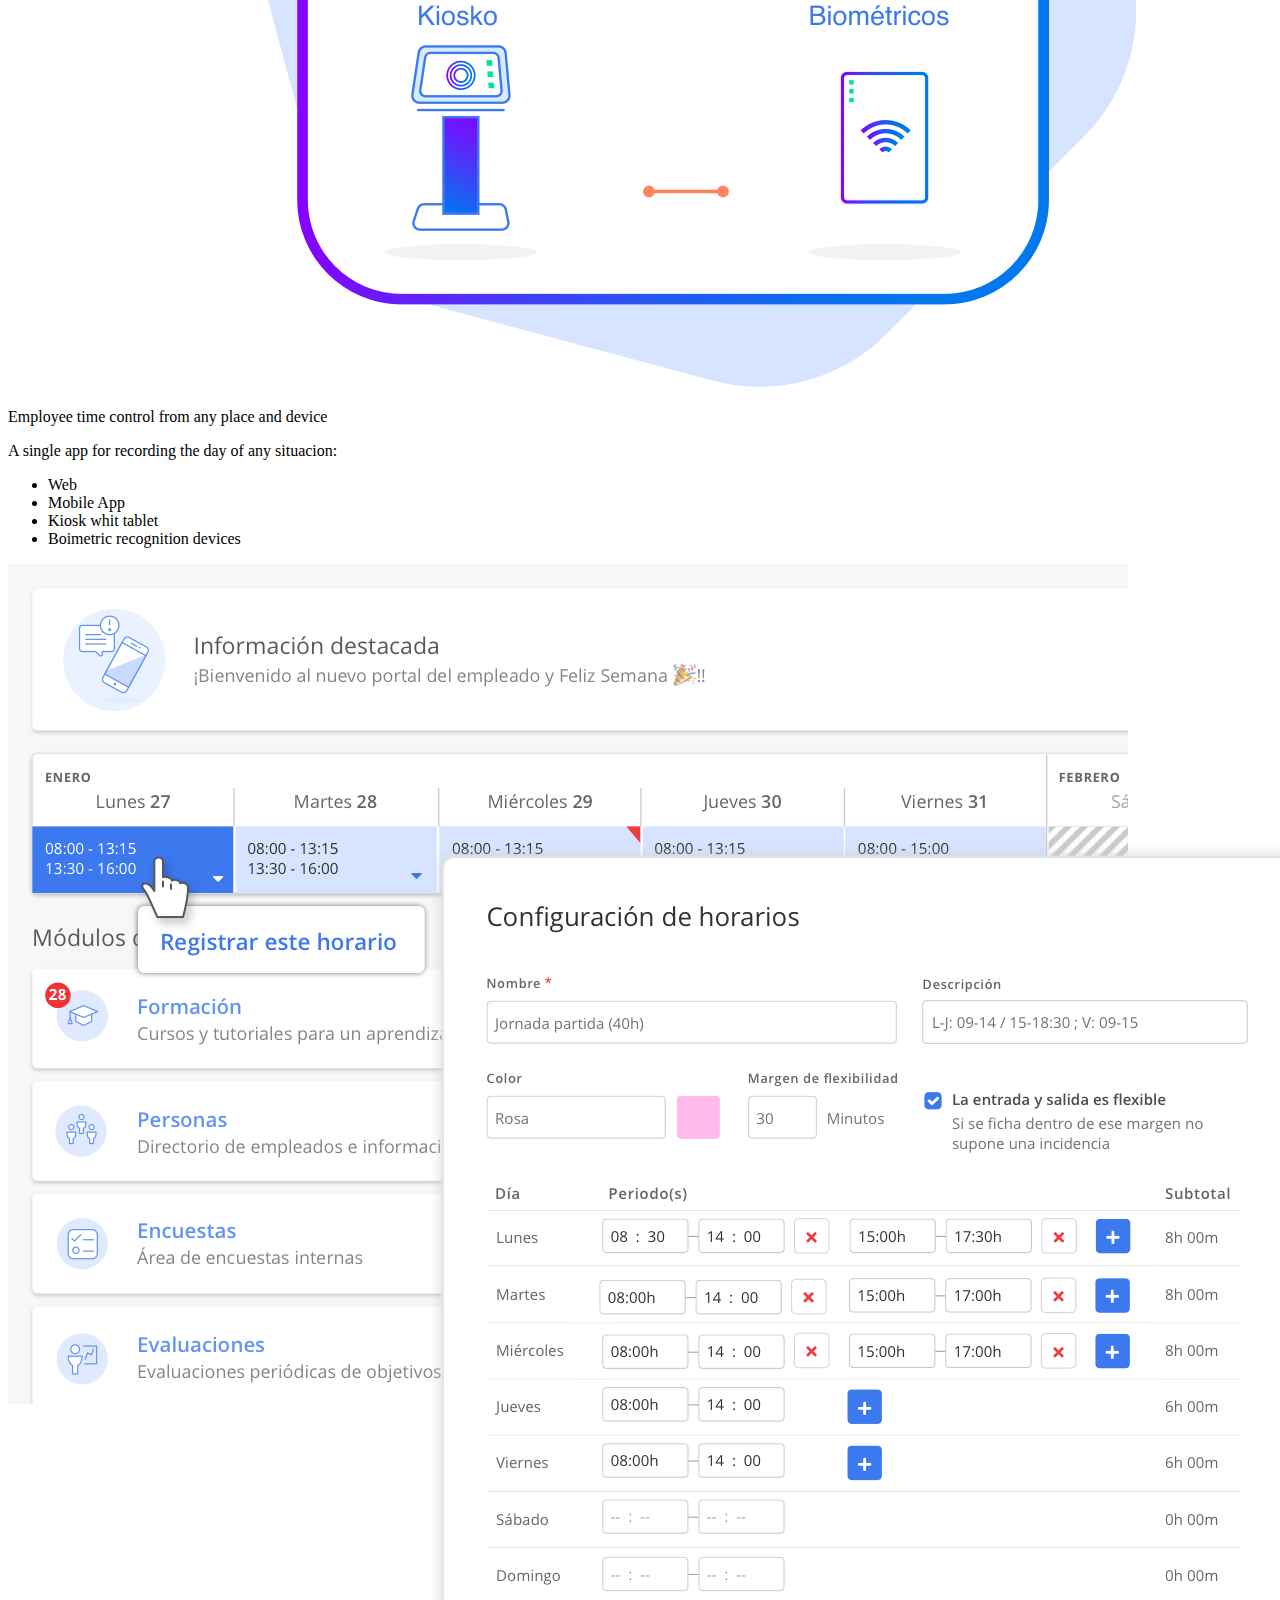
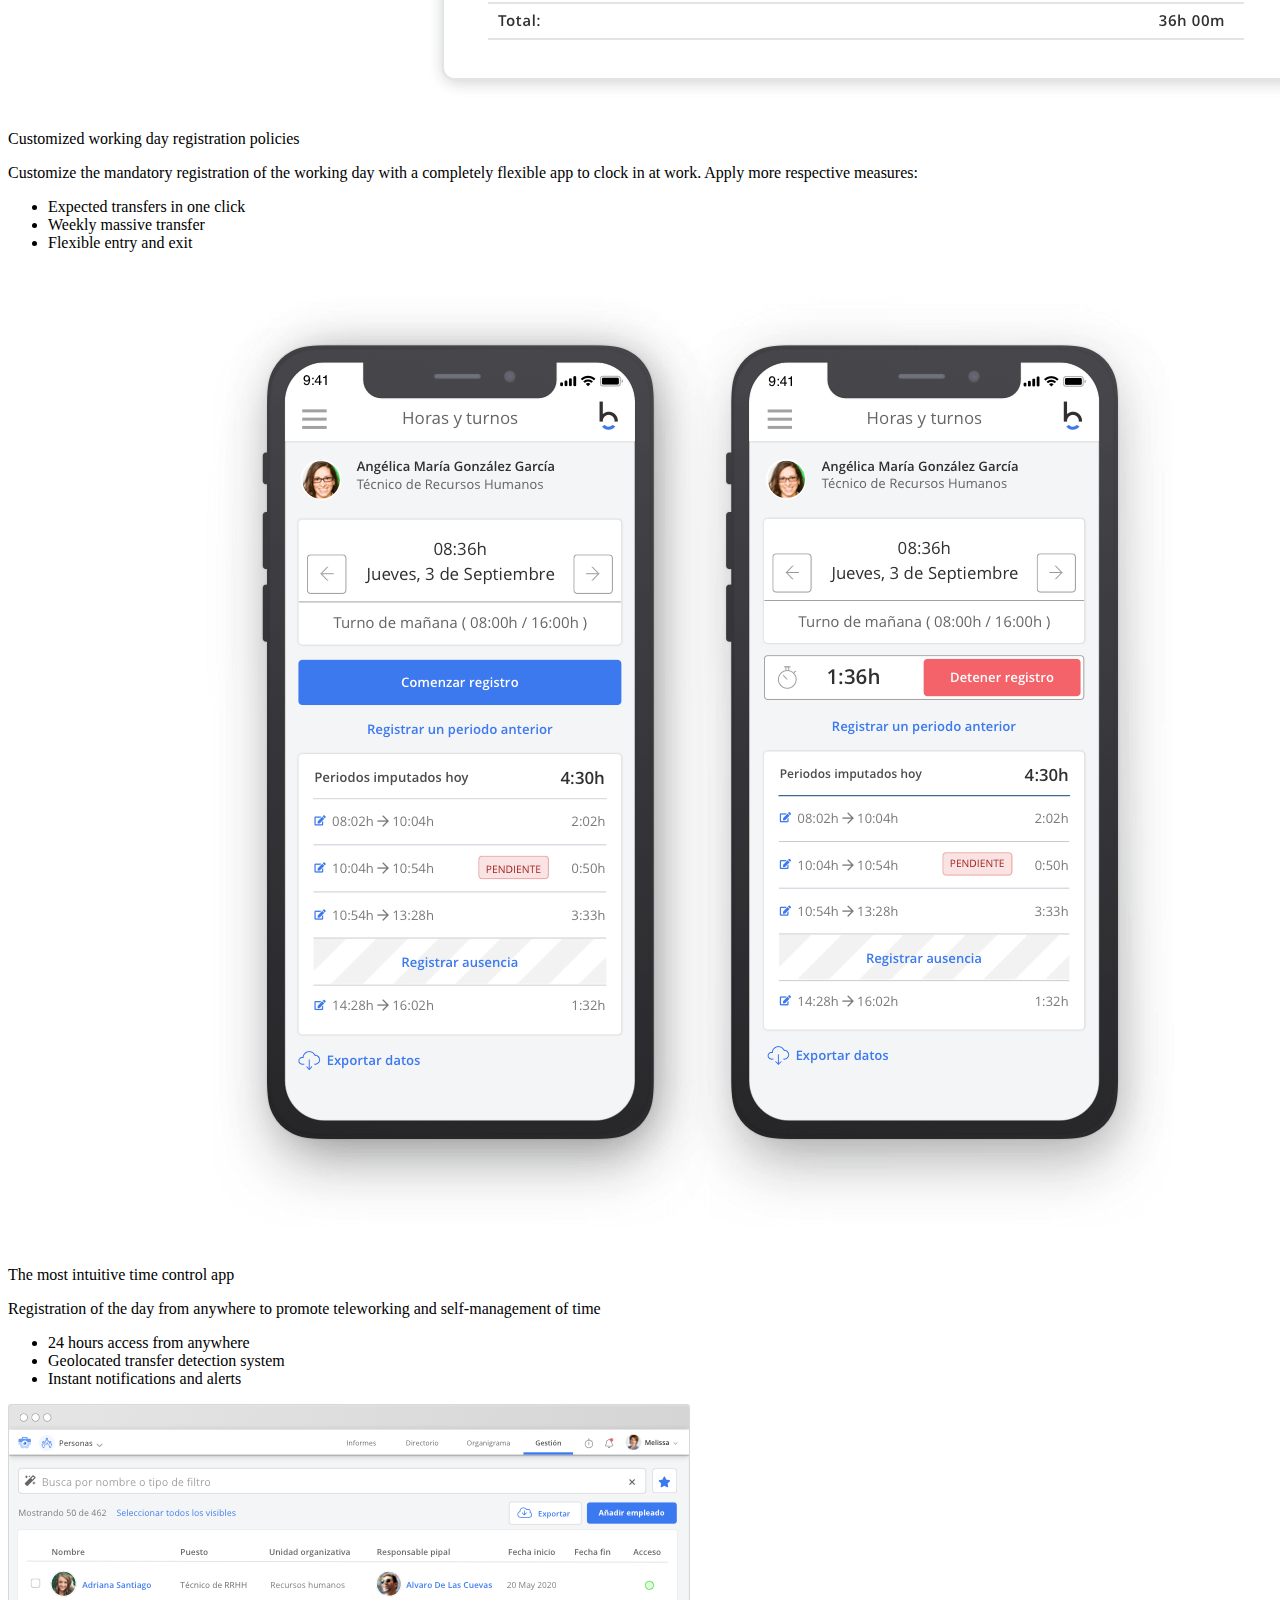
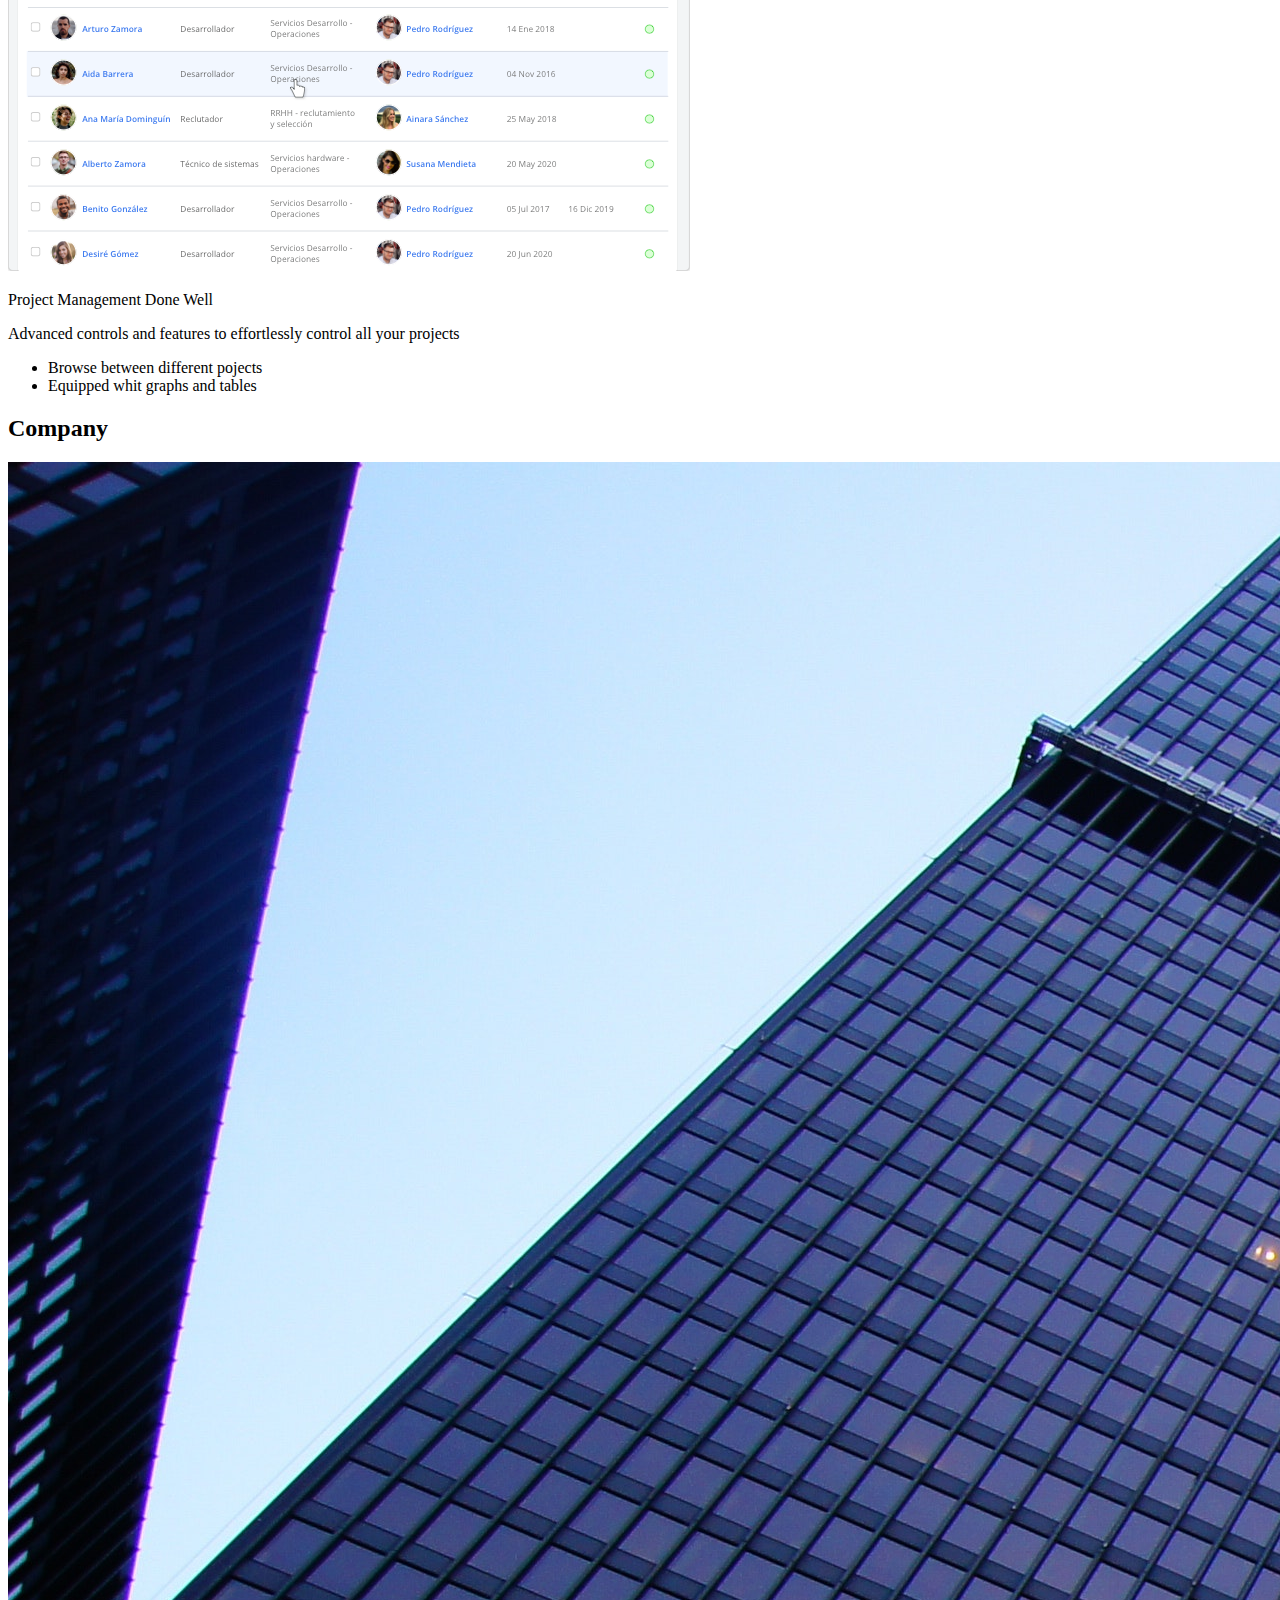
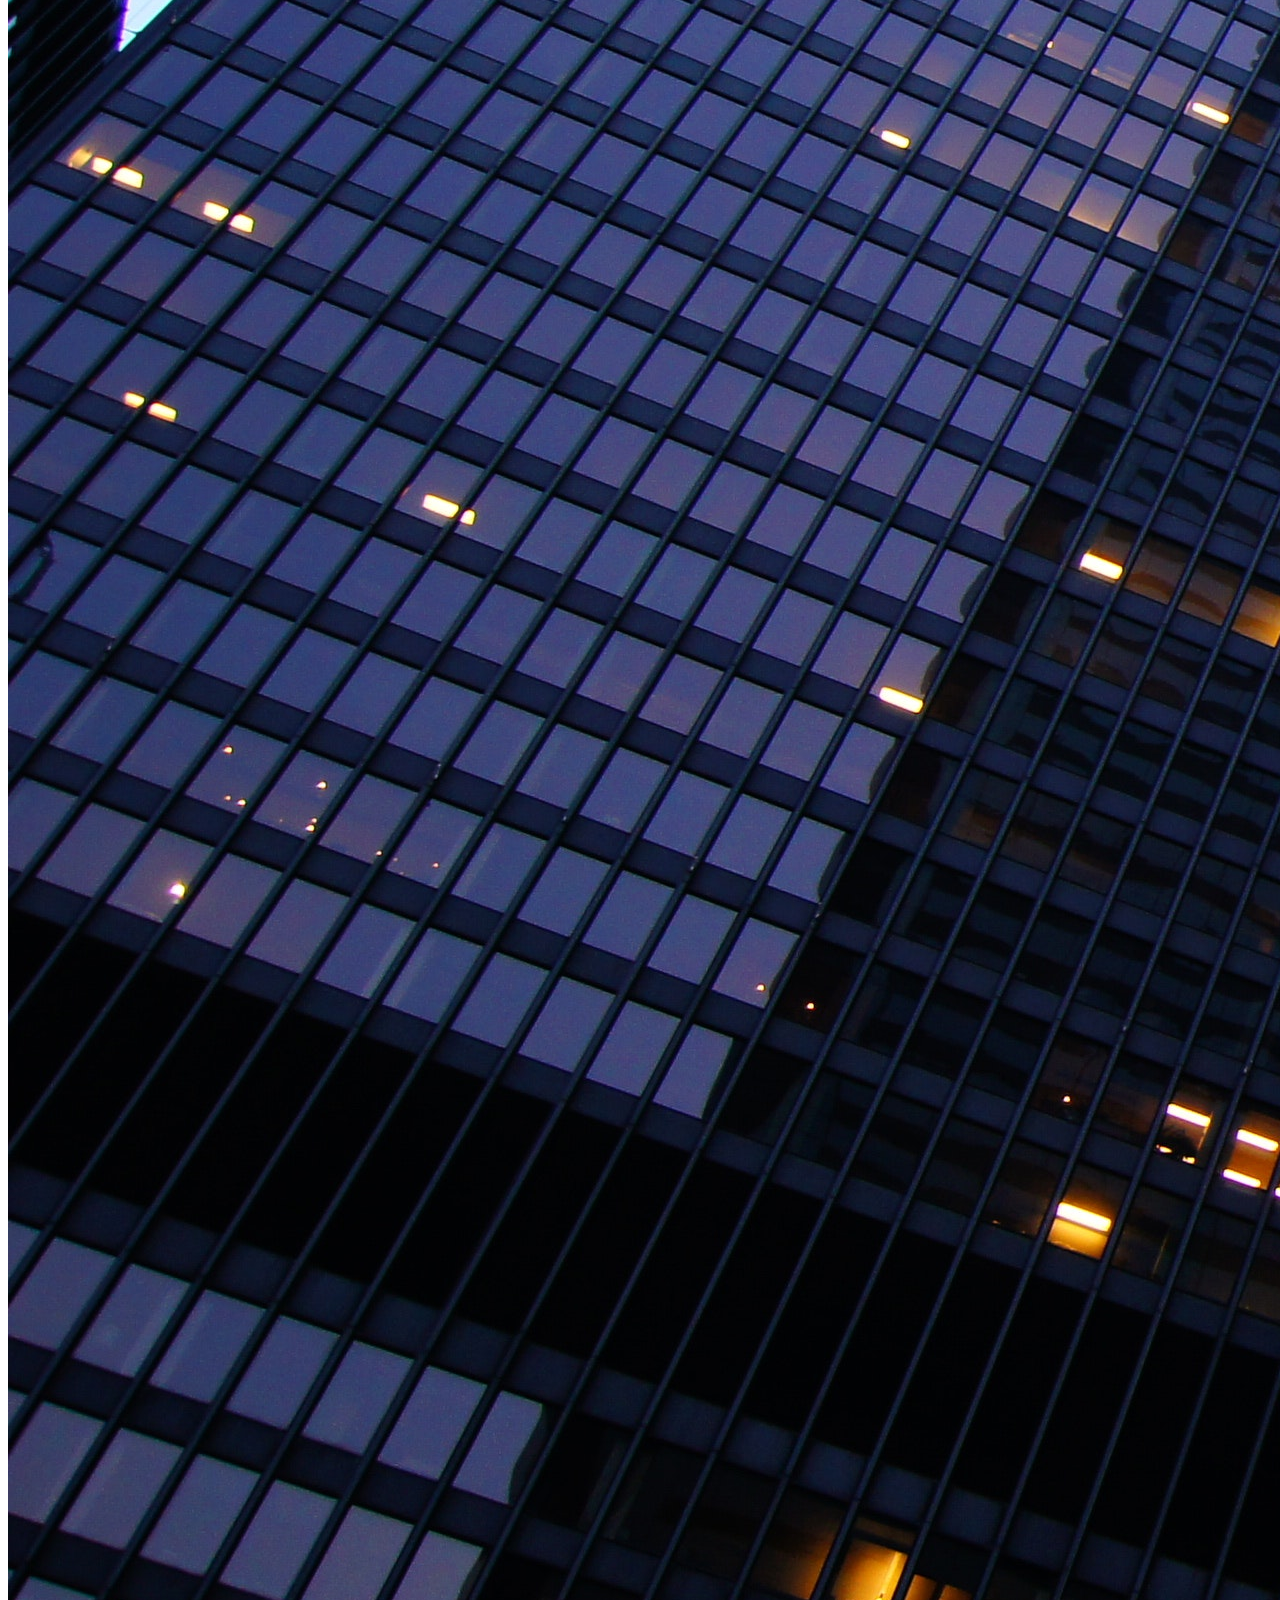
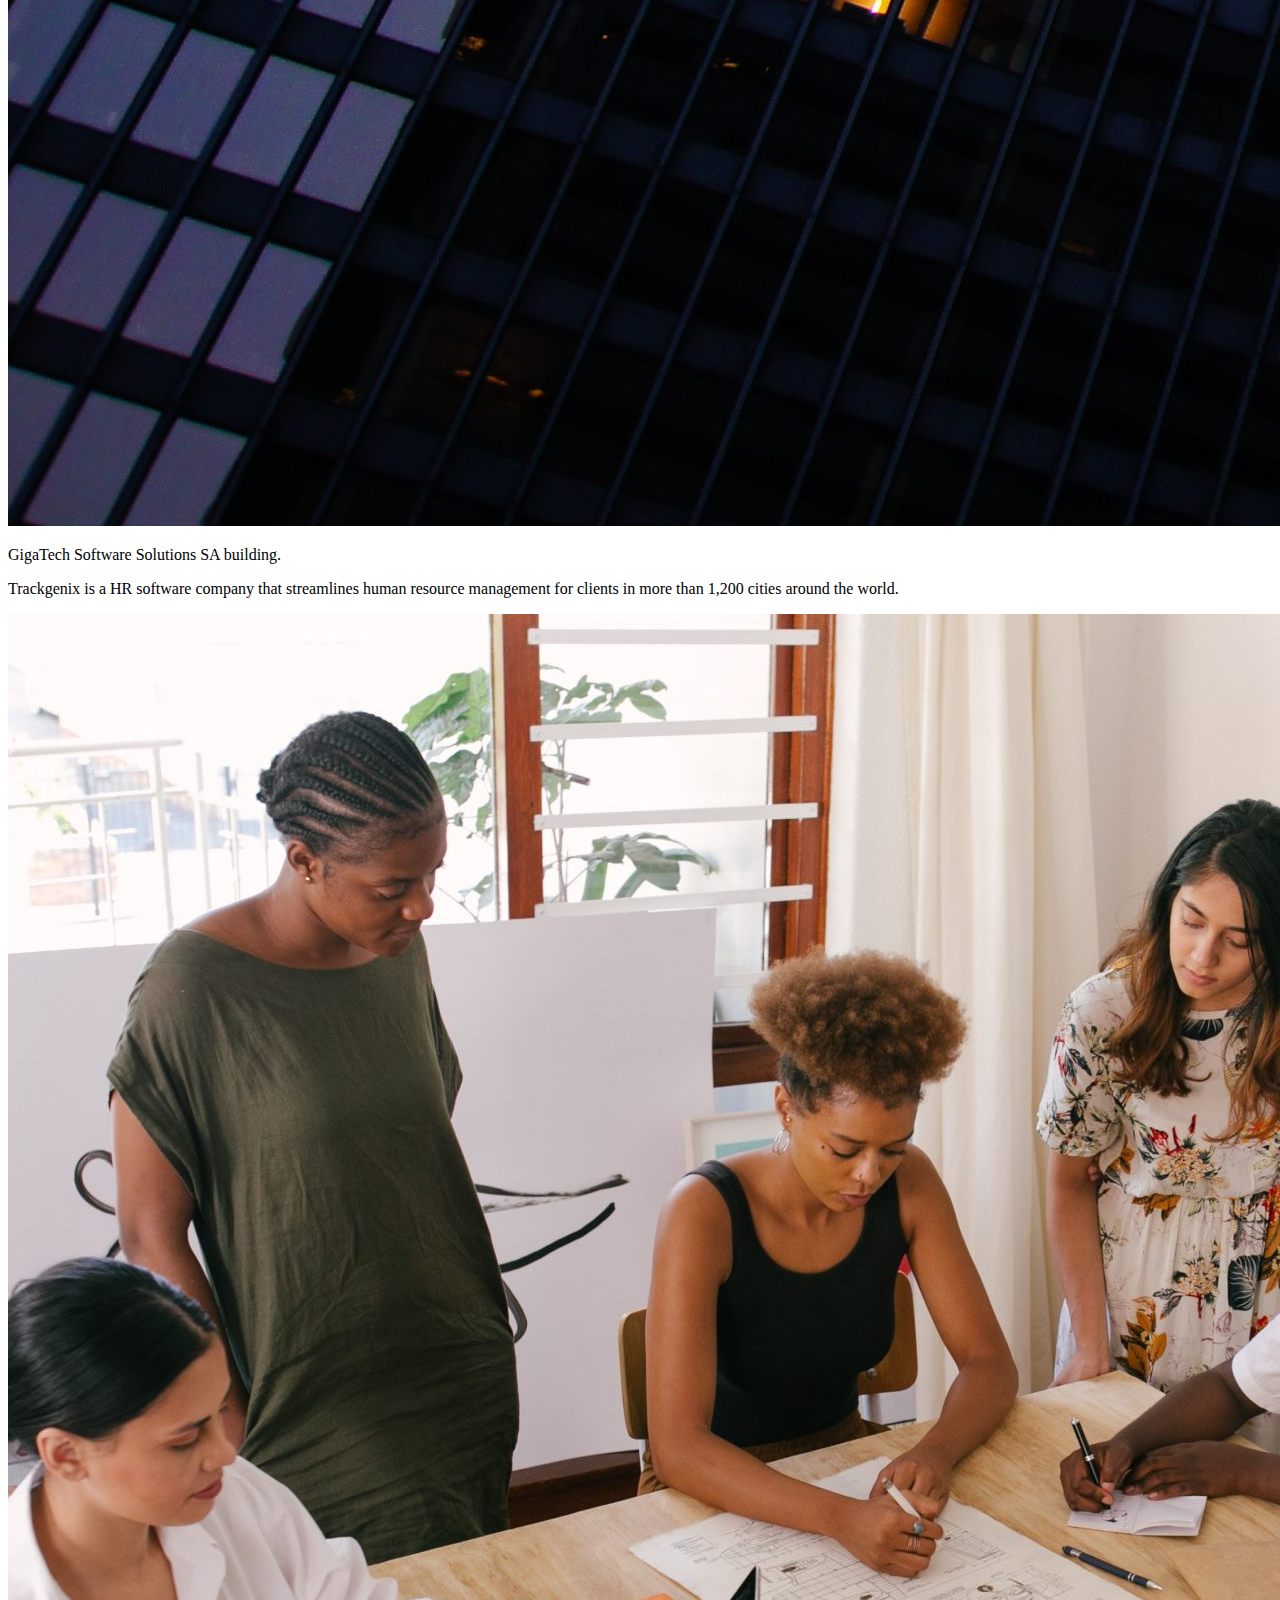
==== commit ff8380e5: "BaSP-W02-2022: create support section and footer" ====
--- a/Semana-01/index.html
+++ b/Semana-01/index.html
@@ -37,8 +37,11 @@
                 <li><a href="#">Login</a></li>
                 <li><a href="#">Contact Information</a></li>
             </ul>
+            <img src="../Semana-01/assets/raidum.png" alt="">
+            <p>
+                Developed by GigaTech Software Solutions S.A.
+            </p>
         </div>
-        <div>
             <h2>
                 Welcome
             </h2>
@@ -48,7 +51,7 @@
                 selected work teams and much more
             </p>
             <img src="..\Semana-01\assets\Software-Libre1-e1536932876688.jpg" alt="">
-            <article>
+            <section>
                 <h2>
                     Aplications Features
                 </h2>
@@ -68,13 +71,12 @@
                     Multiple Roles
                 </p>
                 <img src="C:\Users\lucia\Desktop\aaa\imgs\multiple_roles.png" alt="">
-            </article>
-        </div>       
-        <div>
-            <h2>
-                Why You Should Use Trackgenix?
-            </h2>
-            <article>
+            </section>       
+           
+            <section> 
+                <h2>
+                    Why You Should Use Trackgenix?
+                </h2>
                 <p>
                     Productivity Booster
                 </p>
@@ -106,9 +108,8 @@
                 <p>
                     Make better decisions for your business
                 </p>
-            </article>
-        </div>
-        <div>
+            </section>
+        <section>
             <h2>
                 Inscription Form
             </h2>
@@ -120,7 +121,7 @@
                     <option value="human">Human Resources</option>
                     <option value="systems">Systems</option>
                     <option value="merch">Merchandising</option>
-                  </select><br>
+                </select><br>
                   <input type="checkbox" id="check1" name="email" value="email">
                   <label for="email"> Email me a Copy</label>
                   <input type="checkbox" id="check2" name="terms" value="terms">
@@ -130,9 +131,8 @@
                   </p>
                   <input type="text" id="name" name="name" value="Text" >
             </form>
-        </div>
-        <div>
-            <article>
+        </section>
+            <section>
                 <p>
                     Company´s Mission
                 </p>
@@ -170,93 +170,131 @@
                     co-workers with you to successfully get your product moving.
                 </p>
                 <img src="..\Semana-01\assets\pexels-pixabay-60504.jpg" alt="">               
-            </article>
+            </section>
+            <section>
+                <h2>
+                    Our Products
+                </h2>
+                <img src="..\Semana-01\assets\Sistemas-de-control-de-acceso-cedab0aa.png" alt="">
+                <p>
+                    Employee time control from any place and device 
+                </p>
+                <p>
+                    A single app for recording the day of any situacion:
+                </p>
+                <ul>
+                    <li>Web</li>
+                    <li>Mobile App</li>
+                    <li>Kiosk whit tablet</li>
+                    <li>Boimetric recognition devices</li>
+                </ul>
+                <img src="..\Semana-01\assets\Software-de-horarios-de-trabajo-b2118266.png" alt="">
+                <p>
+                    Customized working day registration policies
+                </p>
+                <p>
+                    Customize the mandatory registration of the working day with a completely flexible app to
+                    clock in at work. Apply more respective measures: 
+                </p>
+                <ul>
+                    <li>Expected transfers in one click </li>
+                    <li>Weekly massive transfer</li>
+                    <li>Flexible entry and exit</li>
+                </ul>
+                <img src="..\Semana-01\assets\App-de-control-horario-0c73943d.png" alt="">
+                <p>
+                    The most intuitive time control app
+                </p>
+                <p>
+                    Registration of the day from anywhere to promote teleworking and self-management of time
+                </p>
+                <ul>
+                    <li>24 hours access from anywhere</li>
+                    <li>Geolocated transfer detection system</li>
+                    <li>Instant notifications and alerts</li>
+                </ul>
+                <img src="..\Semana-01\assets\image_header_hr_database-423ad038.png" alt="">
+                <p>
+                    Project Management Done Well
+                </p>
+                <p>
+                    Advanced controls and features to effortlessly control all your projects
+                </p>
+                <ul>
+                    <li>Browse between different pojects</li>
+                    <li>Equipped whit graphs and tables</li>
+                </ul>
+            </section>    
+            <section>
+                <h2>
+                    Company
+                </h2>
+                <img src="..\Semana-01\assets\pexels-paul-loh-233698.jpg" alt="">
+                <p>
+                    GigaTech Software Solutions SA building.
+                </p>
+                <p>               
+                    Trackgenix is ​​a HR software company that streamlines human resource management for clients
+                    in more than 1,200 cities around the world.
+                </p>
+                <img src="..\Semana-01\assets\matricula-cero-2048x1463.jpg" alt="">
+                <p>
+                    An inclusive workplace for everyone
+                </p>
+                <p>
+                    Get to know our team and our offices and join us in our leap towards better human resources management.
+                    Learn how companies from all sectors already manage talent in a more efficient and humane way with
+                    our human resources software.
+                </p>
+                <img src="../Semana-01/assets/pexels-pixabay-269077.jpg" alt="">
+                <p>
+                    Our workplace, our world
+                </p>
+                <p>
+                    Trackgenix was created remotely in 2008 by Yves Hiernaux and Mic Cvilic after many years of working
+                    with hard-to-manage and even harder-to-understand reports and timesheets.
+                    Although we have grown, we continue with the same goal of offering a flexible,
+                    reliable and easy-to-use time control tool.
+                </p>
+            </section>
+            <section>
+                <h2>
+                    Support
+                </h2>
+                <img src="../Semana-01/assets/pexels-hitesh-choudhary-340152-2048x1152.jpg" alt="">
+                <p>
+                    Phone call or Video conference support from 8am to 4pm everyday
+                </p>
+                <img src="../Semana-01/assets/software-support.jpg" alt="">
+                <p>
+                    24h support by online chat-bot
+                </p>
+                <h2>
+                    Tutorials
+                </h2>
+                <ol>
+                    <li>"TrackGenix: Quick Start Guide "        05:10</li>
+                    <li>"How to setup TrackGenix for you company: In depth guide"   31:02</li>
+                    <li>"Project management using TrackGenix"   22:15</li>
+                    <li>"Unlocking Max Productivity: Advance tips and Tricks for Workers"   12:40</li>
+                    <li>"Reports Reviews Guide" 09:10</li>
+                    <li>"Google calendar & other web services integration"  11:25</li>
+                </ol>
+                <input type="button" value="Browse Full Playlist On YouTube"> 
+            </section>              
+    </body>
+    <footer>
+        <div>
+            <a href="www.facebook.com"><img src="../Semana-01/assets/Facebook-logo.png" alt=""></a>
+            <a href="www.twitter.com"><img src="../Semana-01/assets/Twitter-logo.png" alt=""></a>
+            <a href="www.instagram.com"><img src="../Semana-01/assets/insta-logo.png" alt=""></a>
+            <a href="www.linkedin.com"><img src="../Semana-01/assets/linkedin-logo.png" alt=""></a>
         </div>
-        <article>
-            <h2>
-                Our Products
-            </h2>
-            <img src="..\Semana-01\assets\Sistemas-de-control-de-acceso-cedab0aa.png" alt="">
-            <p>
-                Employee time control from any place and device 
-            </p>
-            <p>
-                A single app for recording the day of any situacion:
-            </p>
-            <ul>
-                <li>Web</li>
-                <li>Mobile App</li>
-                <li>Kiosk whit tablet</li>
-                <li>Boimetric recognition devices</li>
-            </ul>
-            <img src="..\Semana-01\assets\Software-de-horarios-de-trabajo-b2118266.png" alt="">
-            <p>
-                Customized working day registration policies
-            </p>
-            <p>
-                Customize the mandatory registration of the working day with a completely flexible app to
-                clock in at work. Apply more respective measures: 
-            </p>
-            <ul>
-                <li>Expected transfers in one click </li>
-                <li>Weekly massive transfer</li>
-                <li>Flexible entry and exit</li>
-            </ul>
-            <img src="..\Semana-01\assets\App-de-control-horario-0c73943d.png" alt="">
-            <p>
-                The most intuitive time control app
-            </p>
-            <p>
-                Registration of the day from anywhere to promote teleworking and self-management of time
-            </p>
-            <ul>
-                <li>24 hours access from anywhere</li>
-                <li>Geolocated transfer detection system</li>
-                <li>Instant notifications and alerts</li>
-            </ul>
-            <img src="..\Semana-01\assets\image_header_hr_database-423ad038.png" alt="">
-            <p>
-                Project Management Done Well
-            </p>
-            <p>
-                Advanced controls and features to effortlessly control all your projects
-            </p>
-            <ul>
-                <li>Browse between different pojects</li>
-                <li>Equipped whit graphs and tables</li>
-            </ul>
-        </article>    
-        <article>
-            <h2>
-                Company
-            </h2>
-            <img src="..\Semana-01\assets\pexels-paul-loh-233698.jpg" alt="">
-            <p>
-                GigaTech Software Solutions SA building.
-            </p>
-            <p>               
-                Trackgenix is ​​a HR software company that streamlines human resource management for clients
-                in more than 1,200 cities around the world.
-            </p>
-            <img src="..\Semana-01\assets\matricula-cero-2048x1463.jpg" alt="">
-            <p>
-                An inclusive workplace for everyone
-            </p>
-            <p>
-                Get to know our team and our offices and join us in our leap towards better human resources management.
-                Learn how companies from all sectors already manage talent in a more efficient and humane way with
-                our human resources software.
-            </p>
-            <img src="../Semana-01/assets/pexels-pixabay-269077.jpg" alt="">
-            <p>
-                Our workplace, our world
-            </p>
-            <p>
-                Trackgenix was created remotely in 2008 by Yves Hiernaux and Mic Cvilic after many years of working
-                with hard-to-manage and even harder-to-understand reports and timesheets.
-                Although we have grown, we continue with the same goal of offering a flexible,
-                reliable and easy-to-use time control tool.
-            </p>
-        </article>
-    </body>
+        <p>
+            Rosario Argentina
+        </p>
+        <p>
+            Copyright 2022 GigaTech Software Solutions. All rights reserved.
+        </p>
+    </footer>
 </html>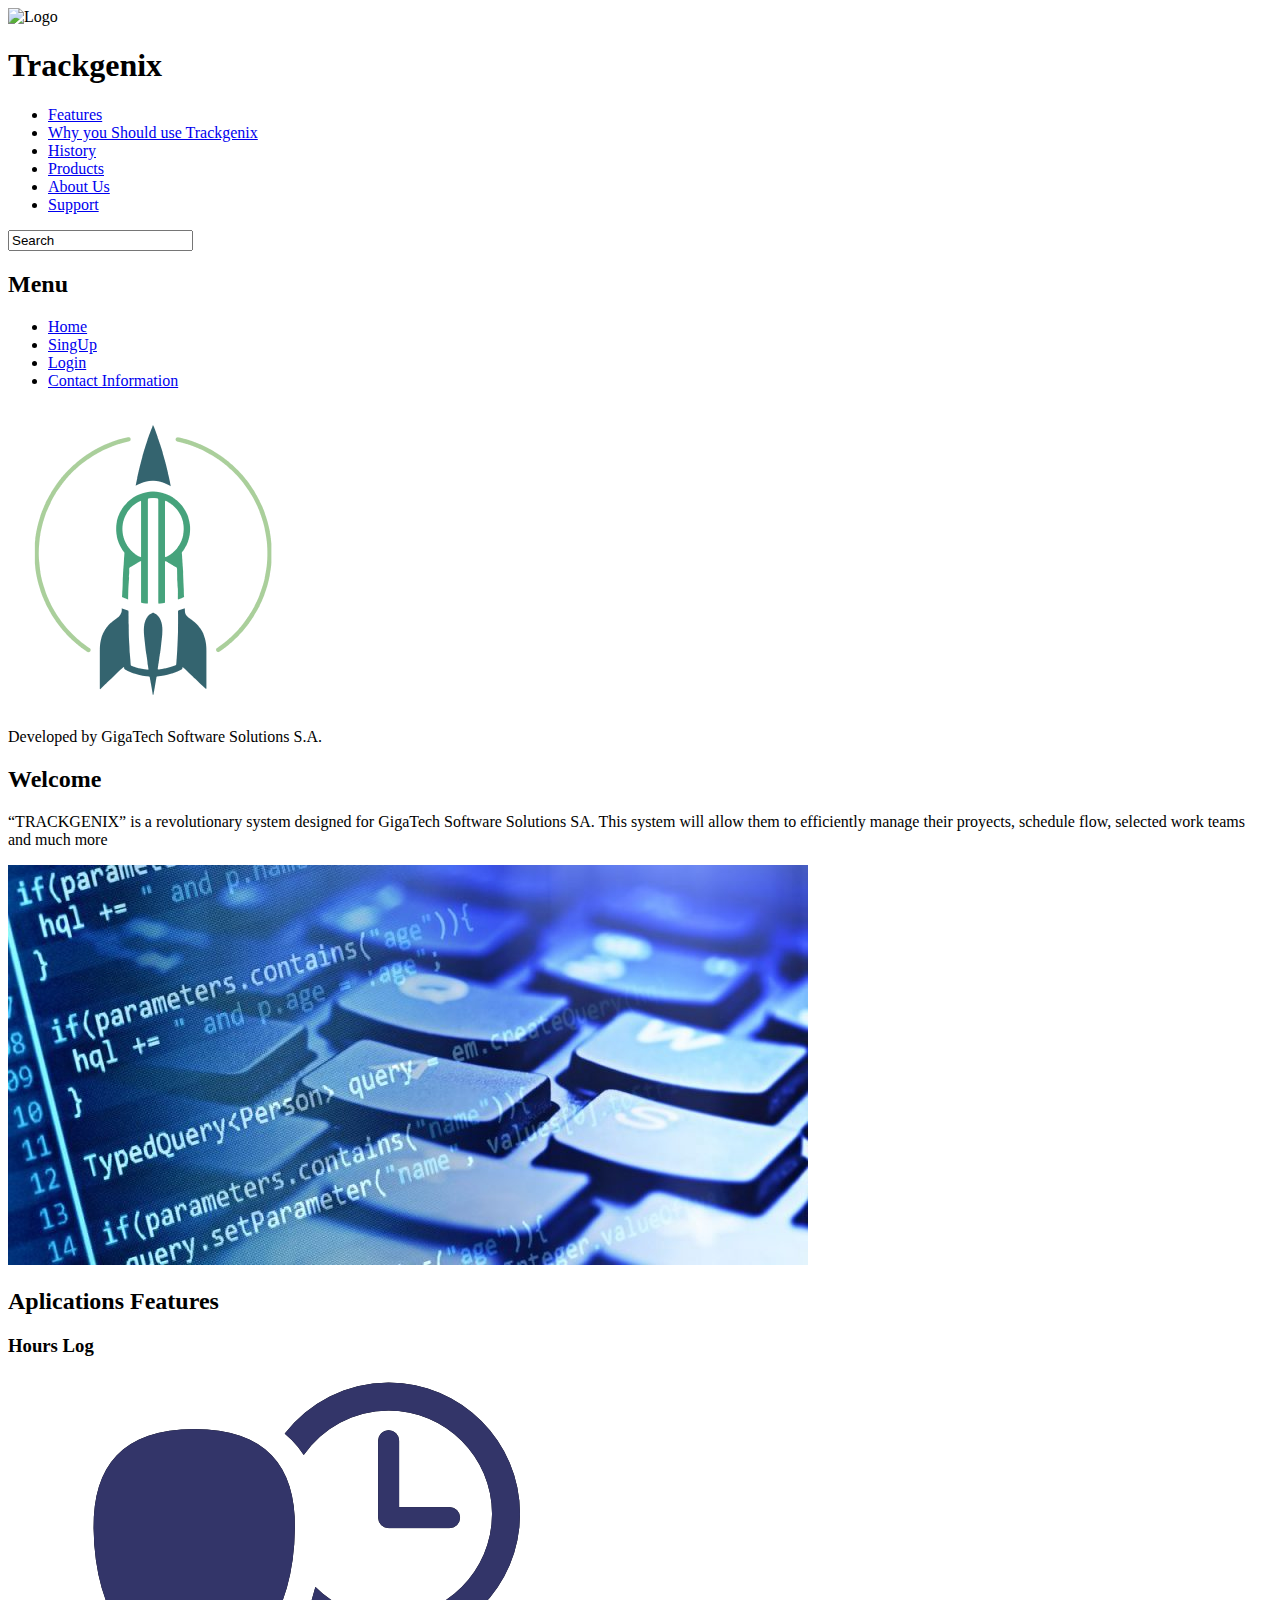
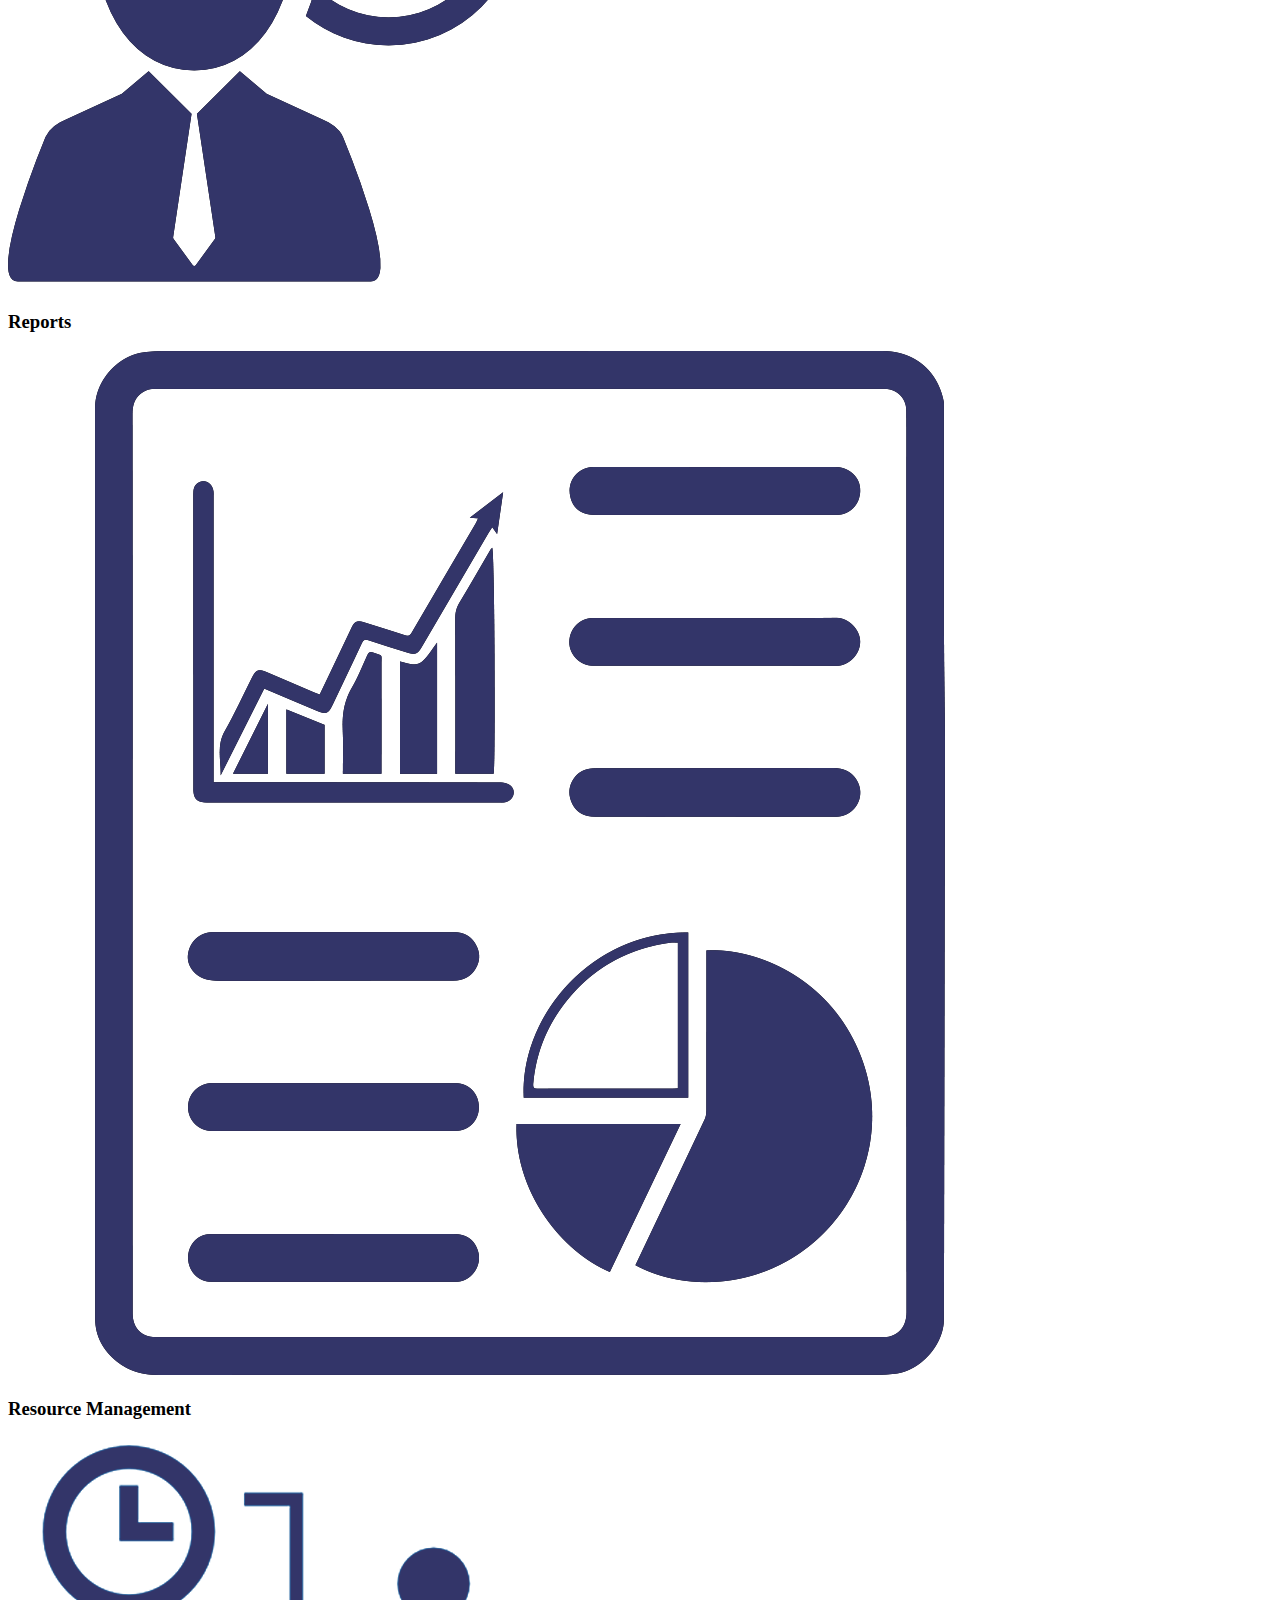
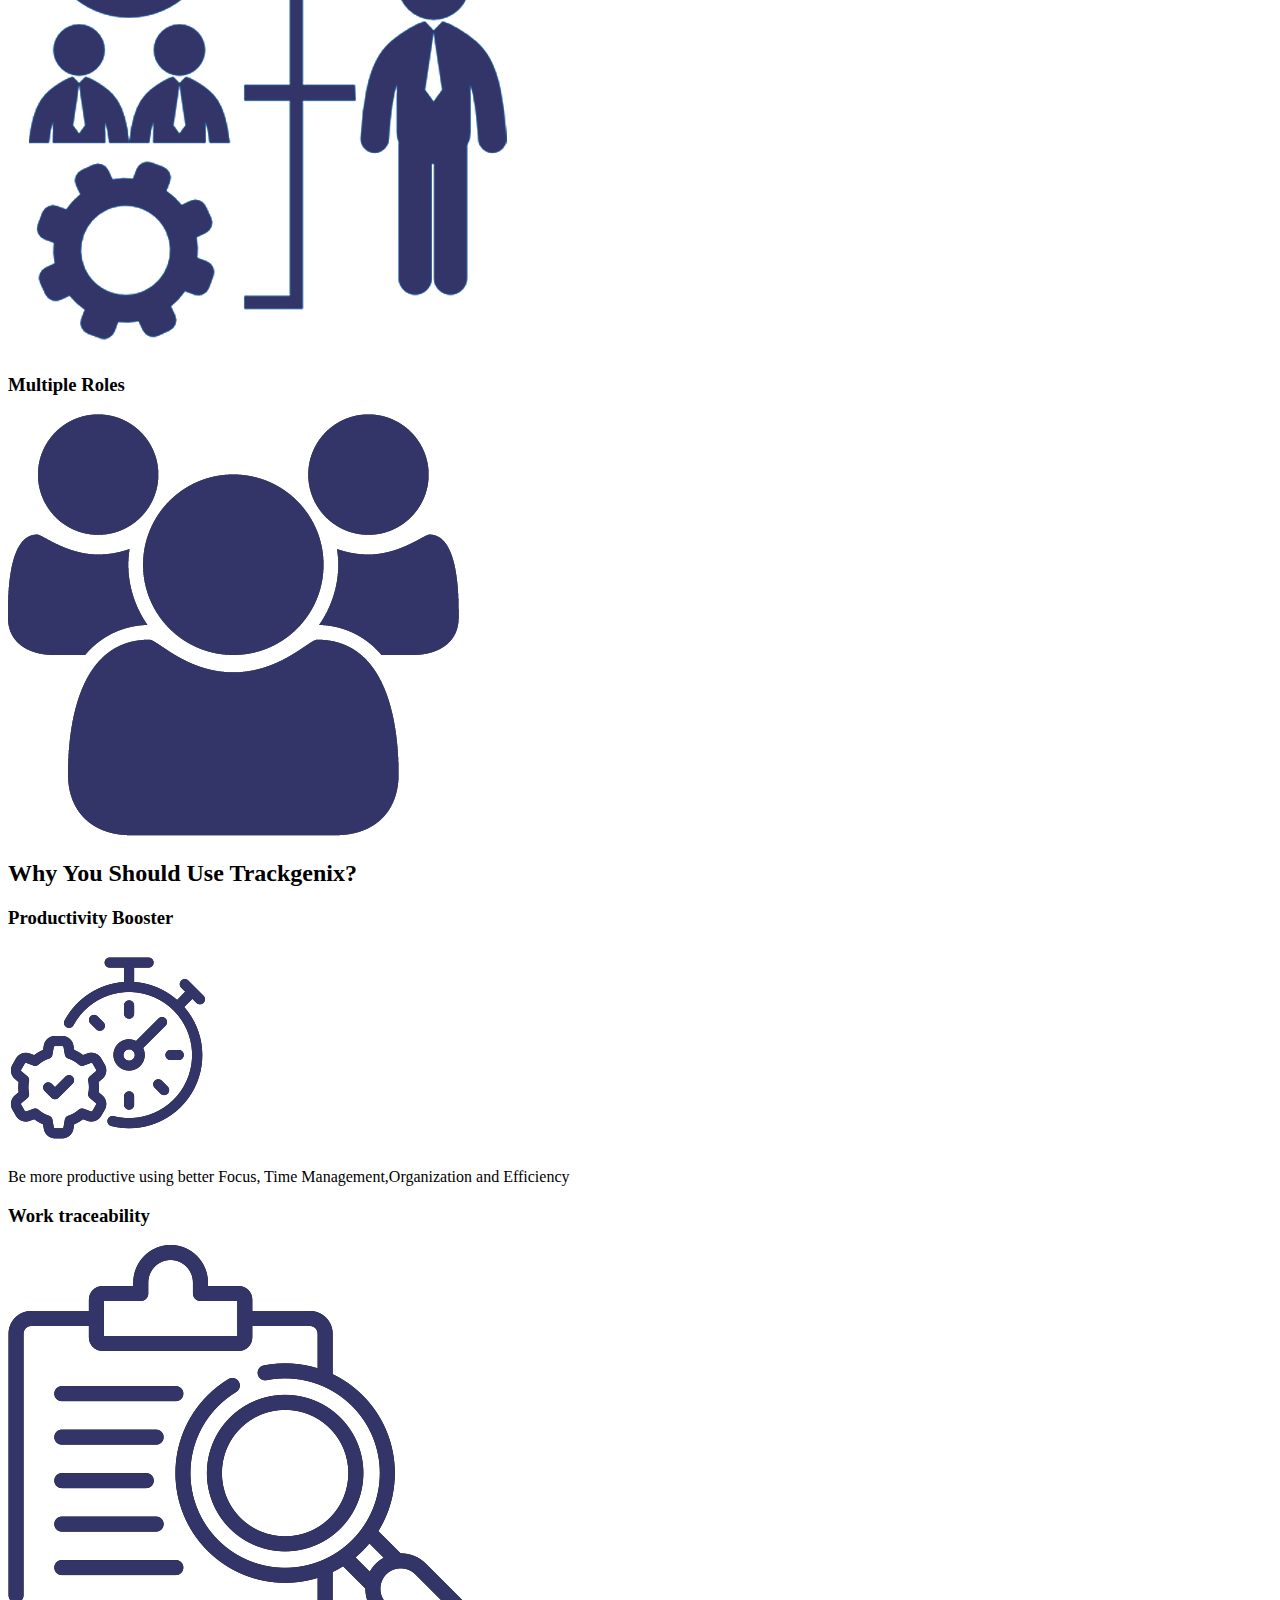
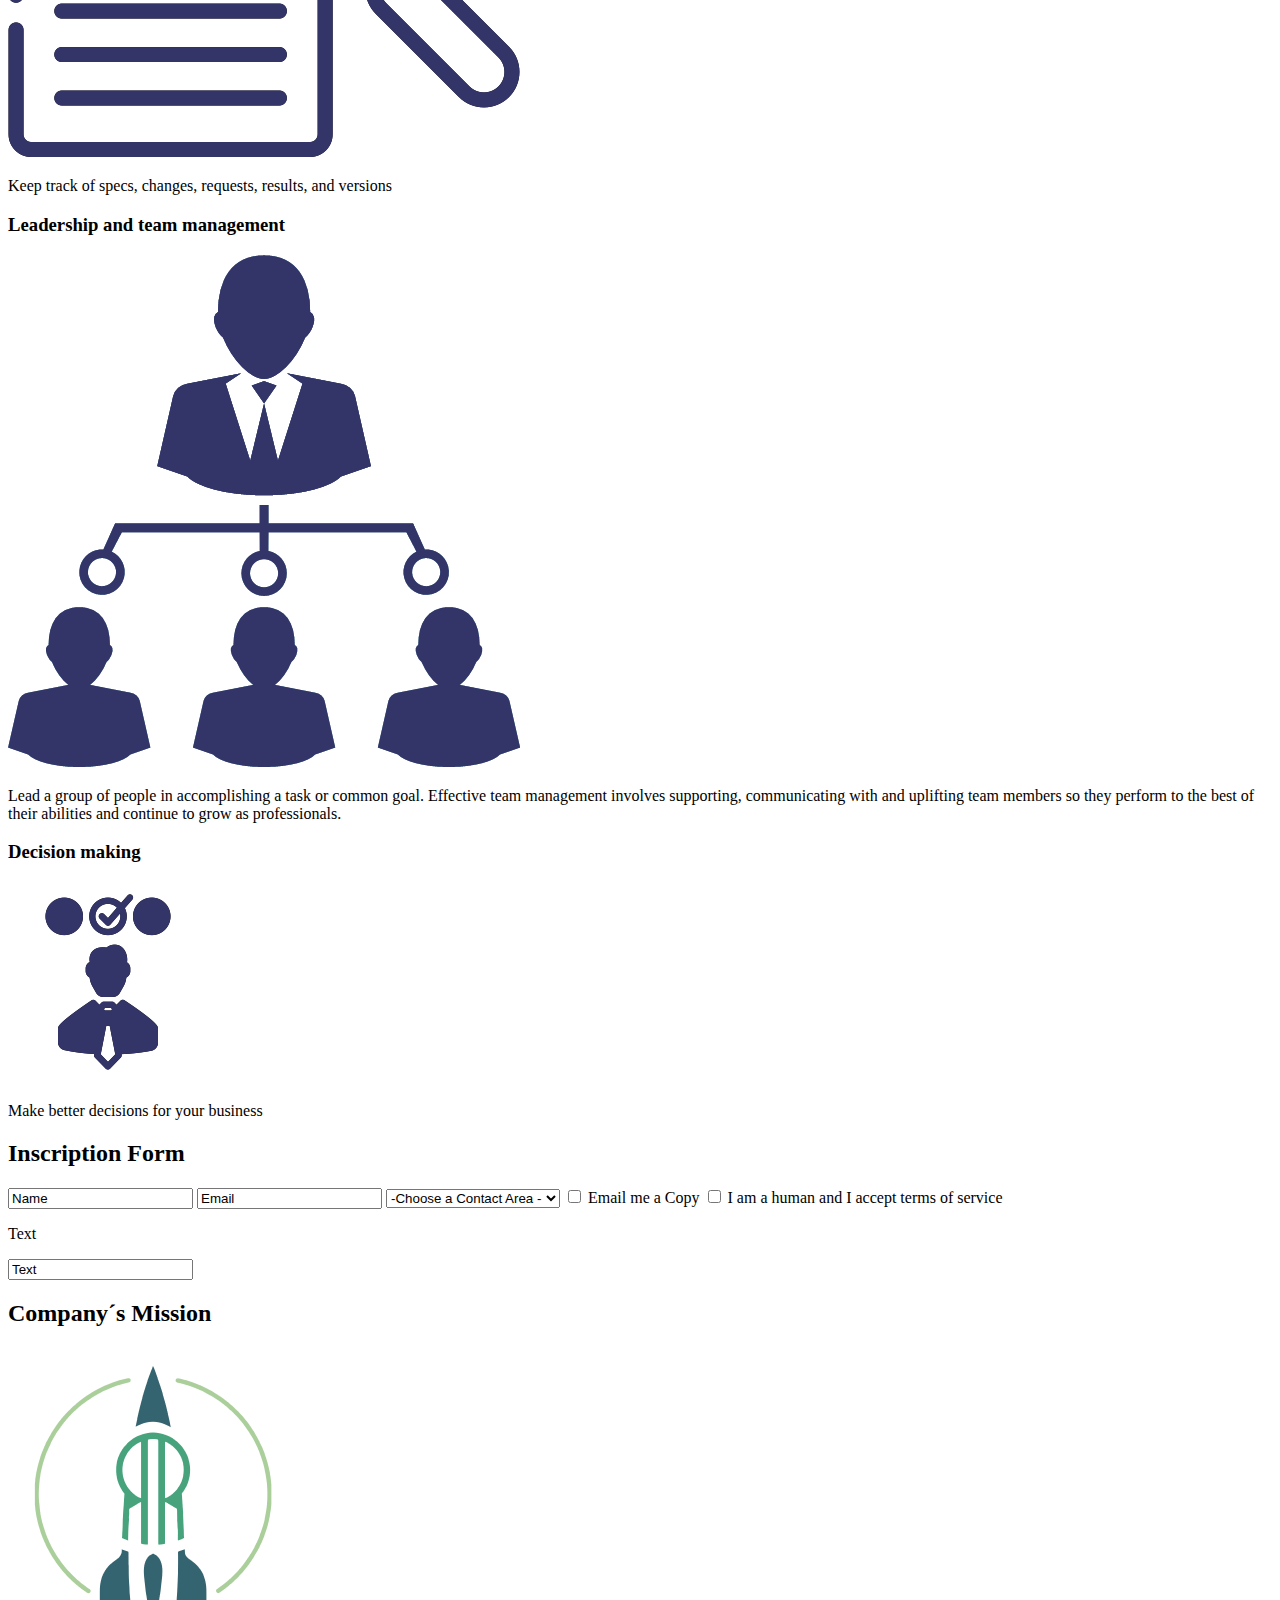
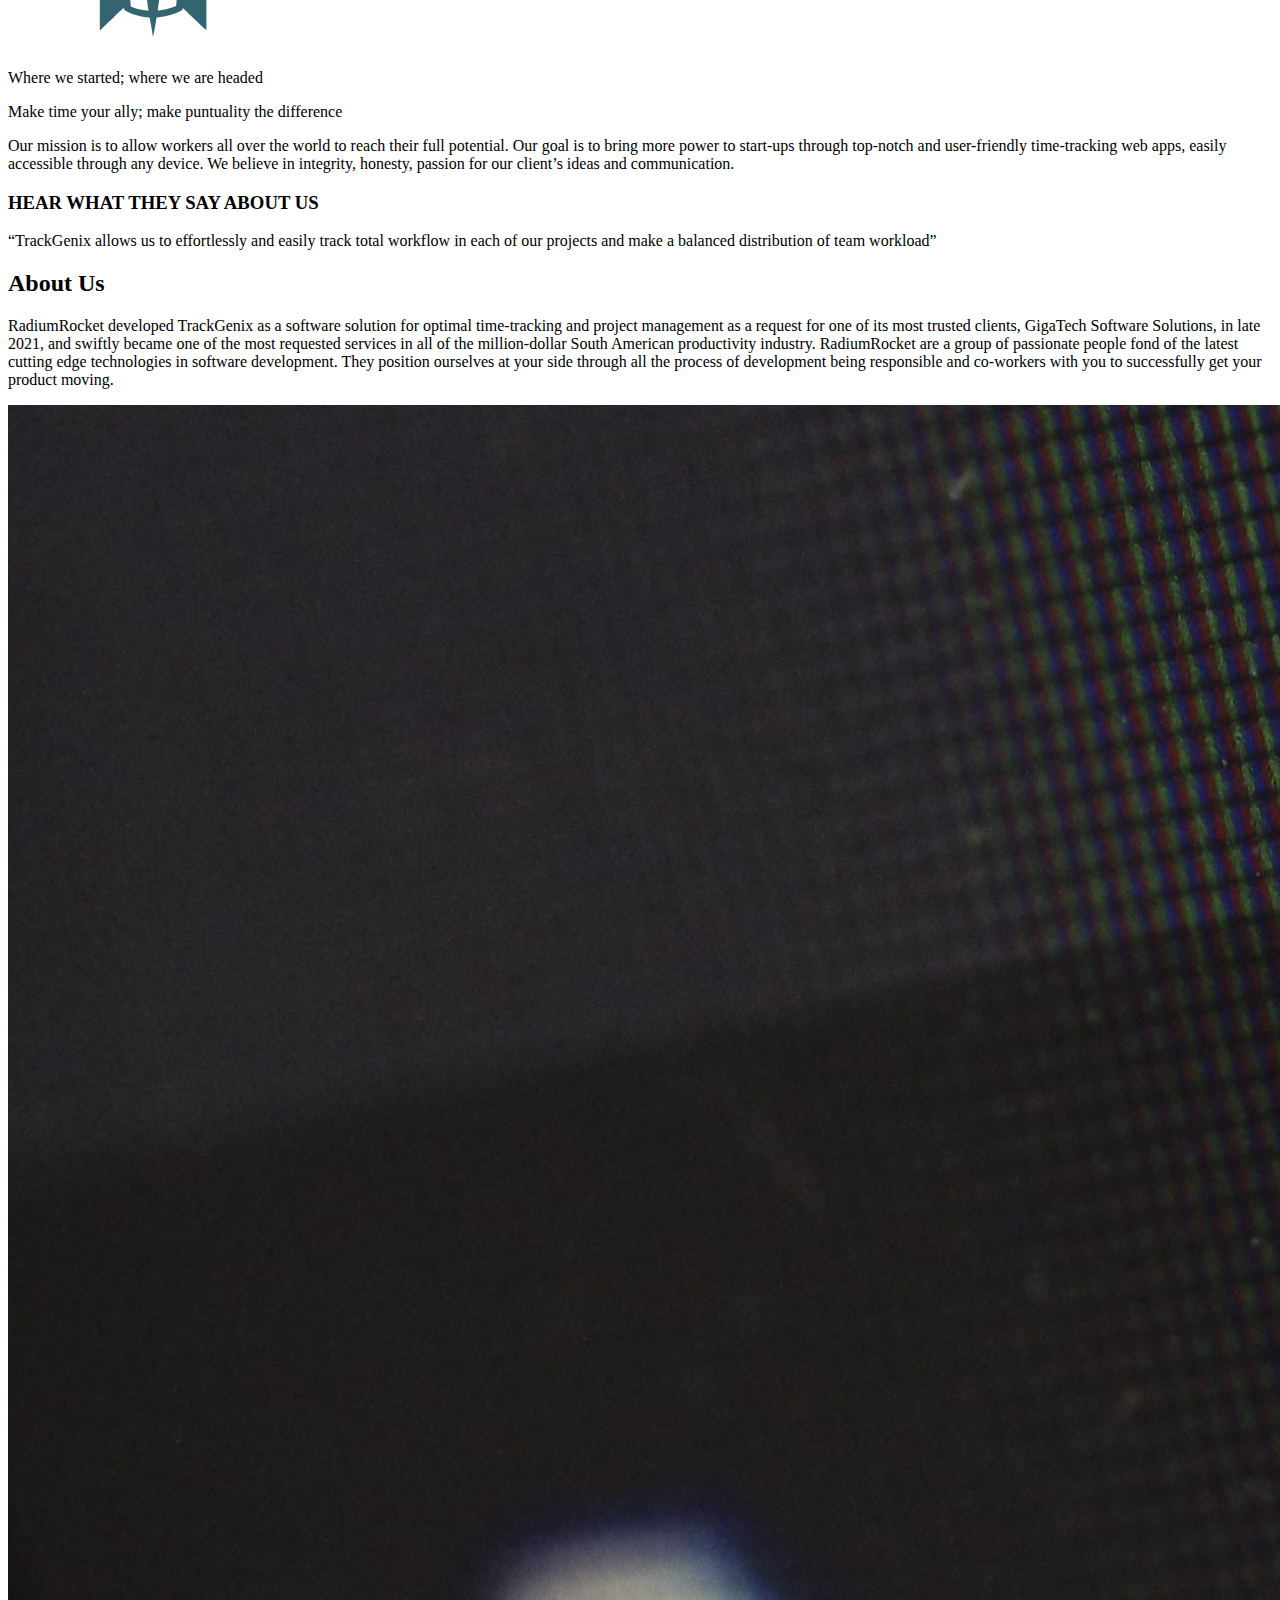
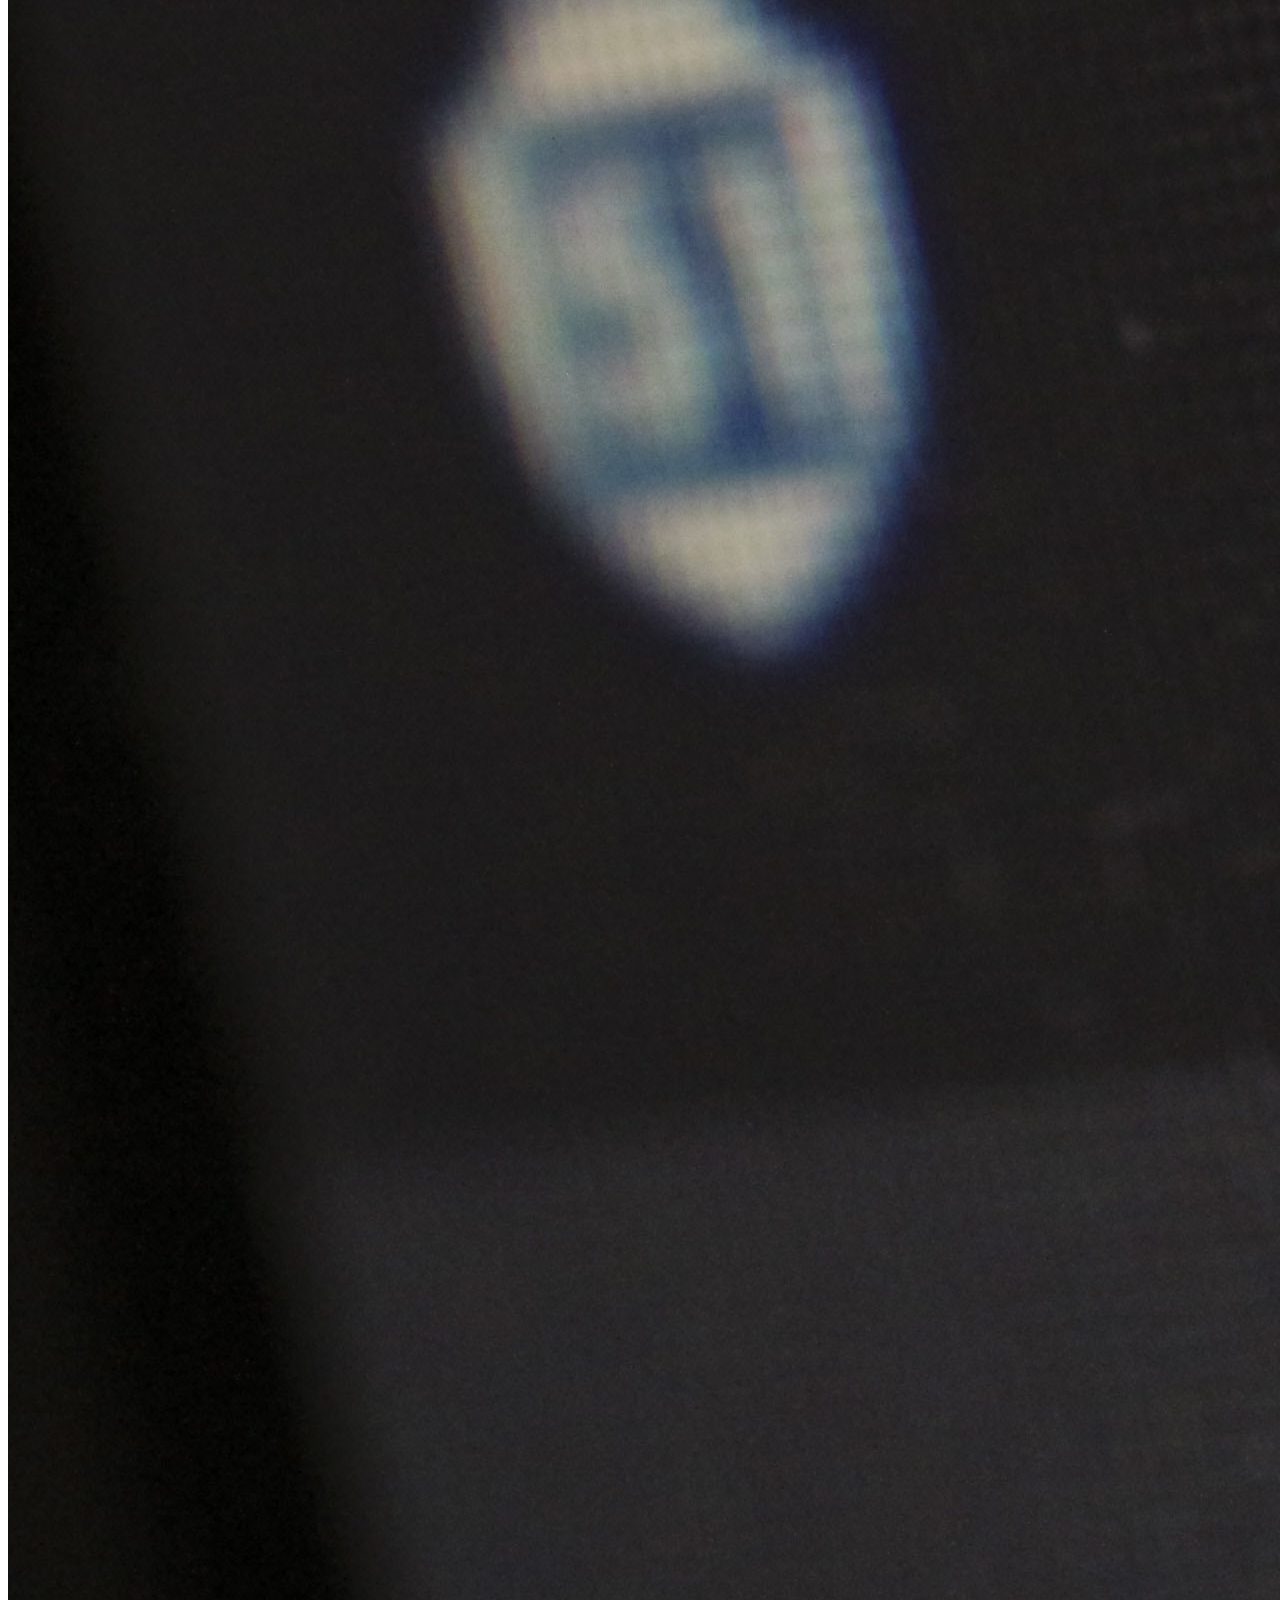
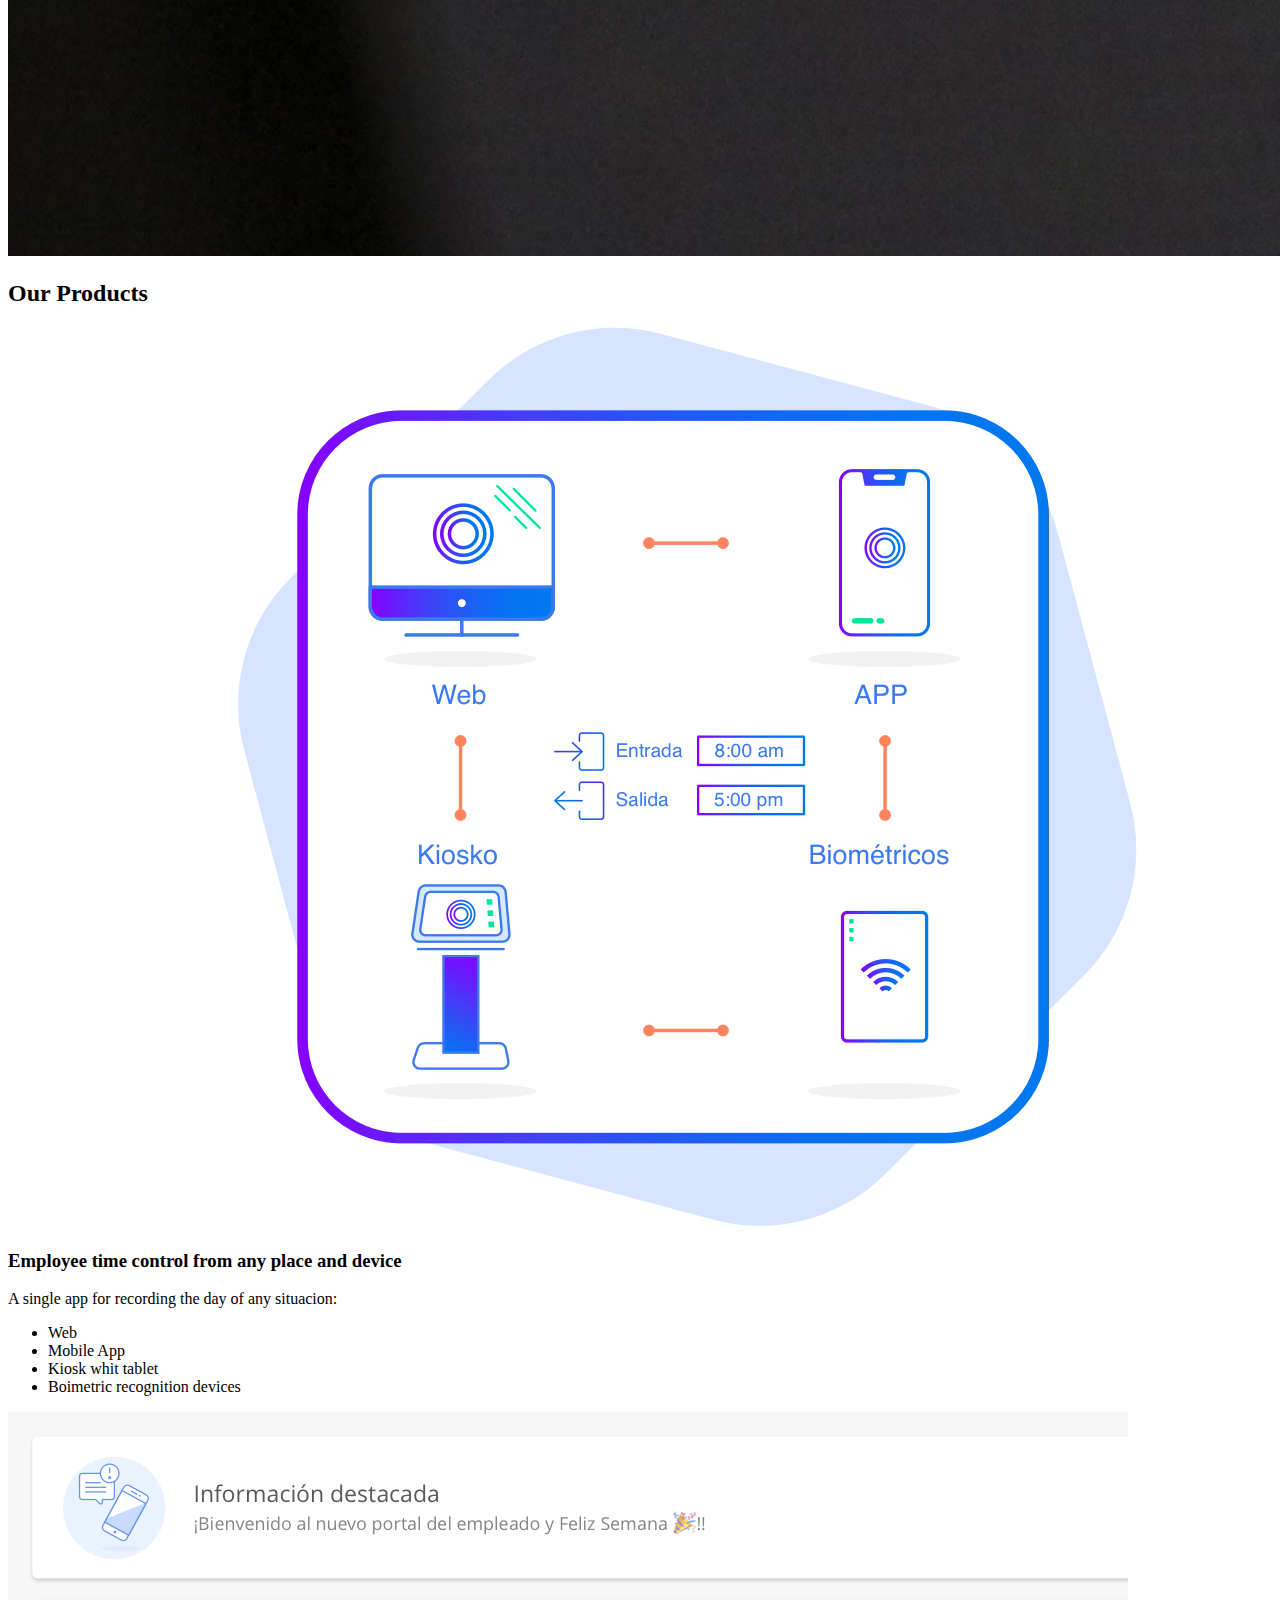
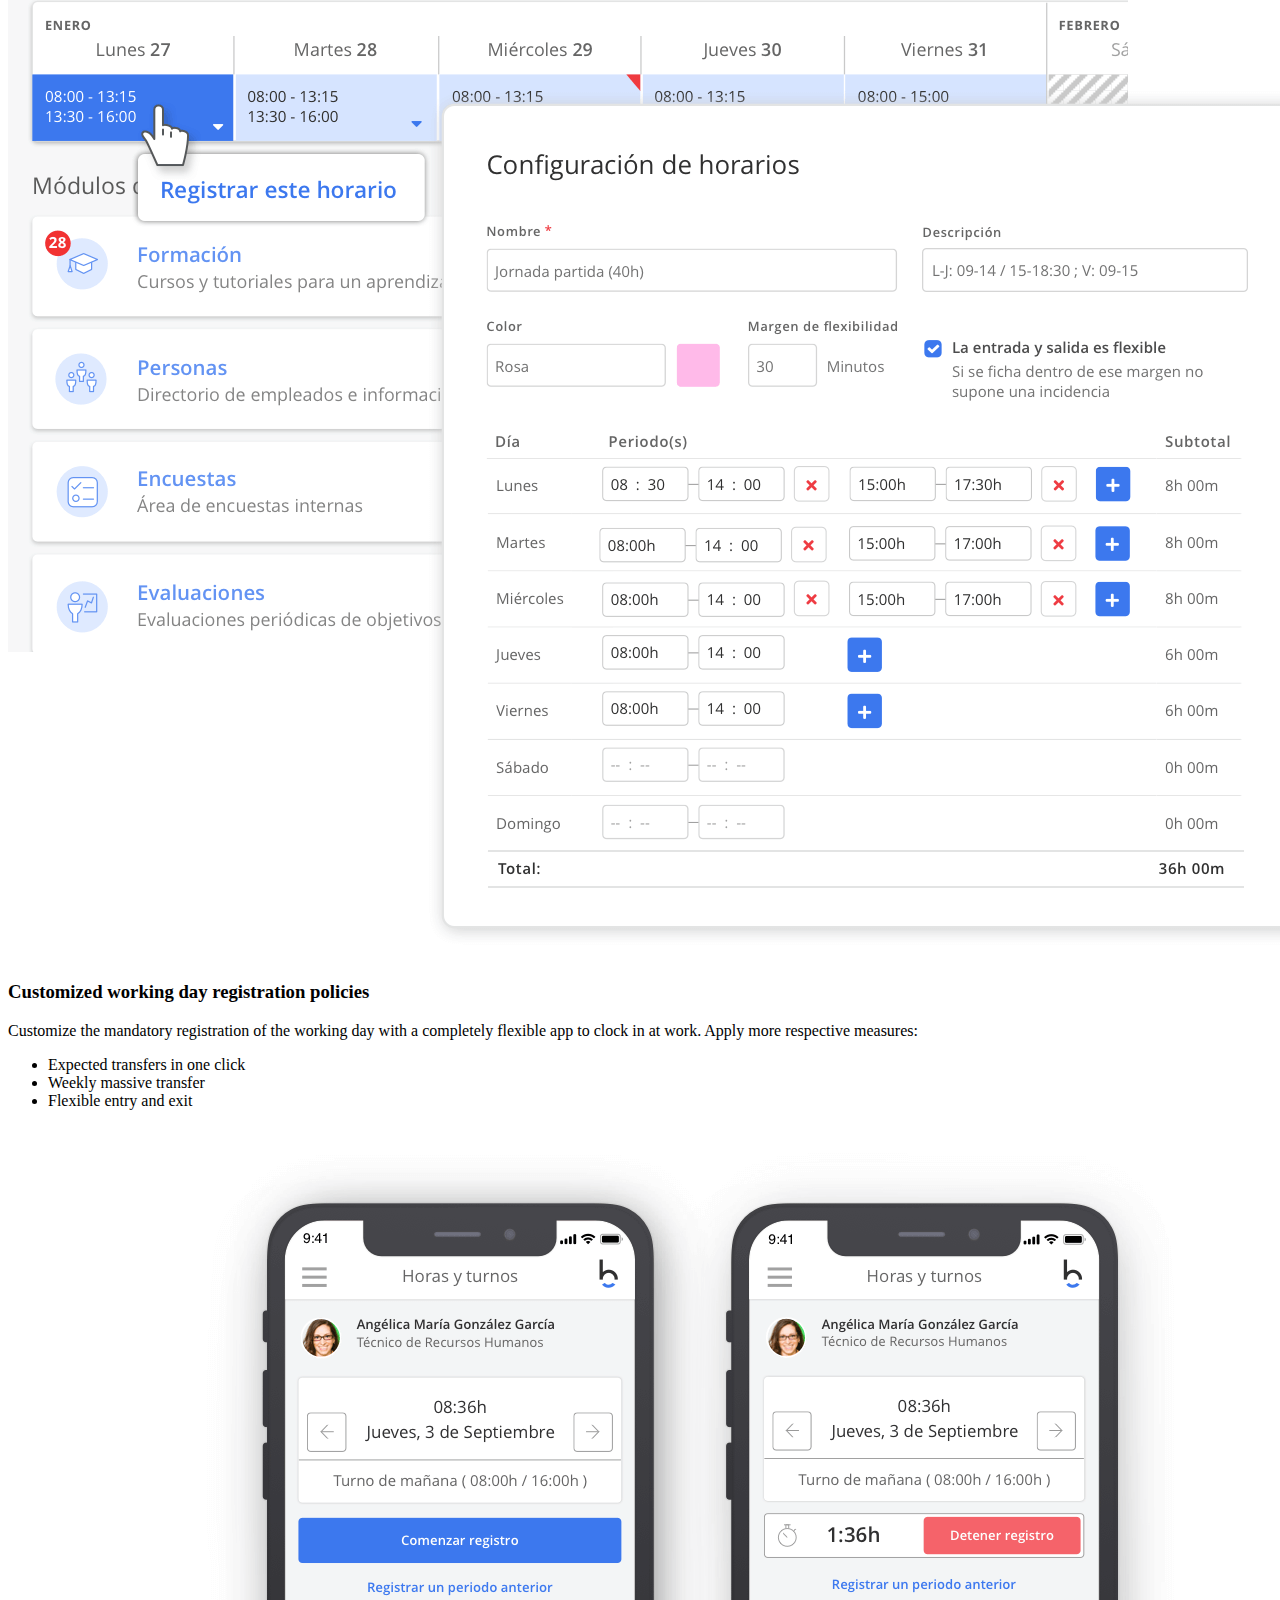
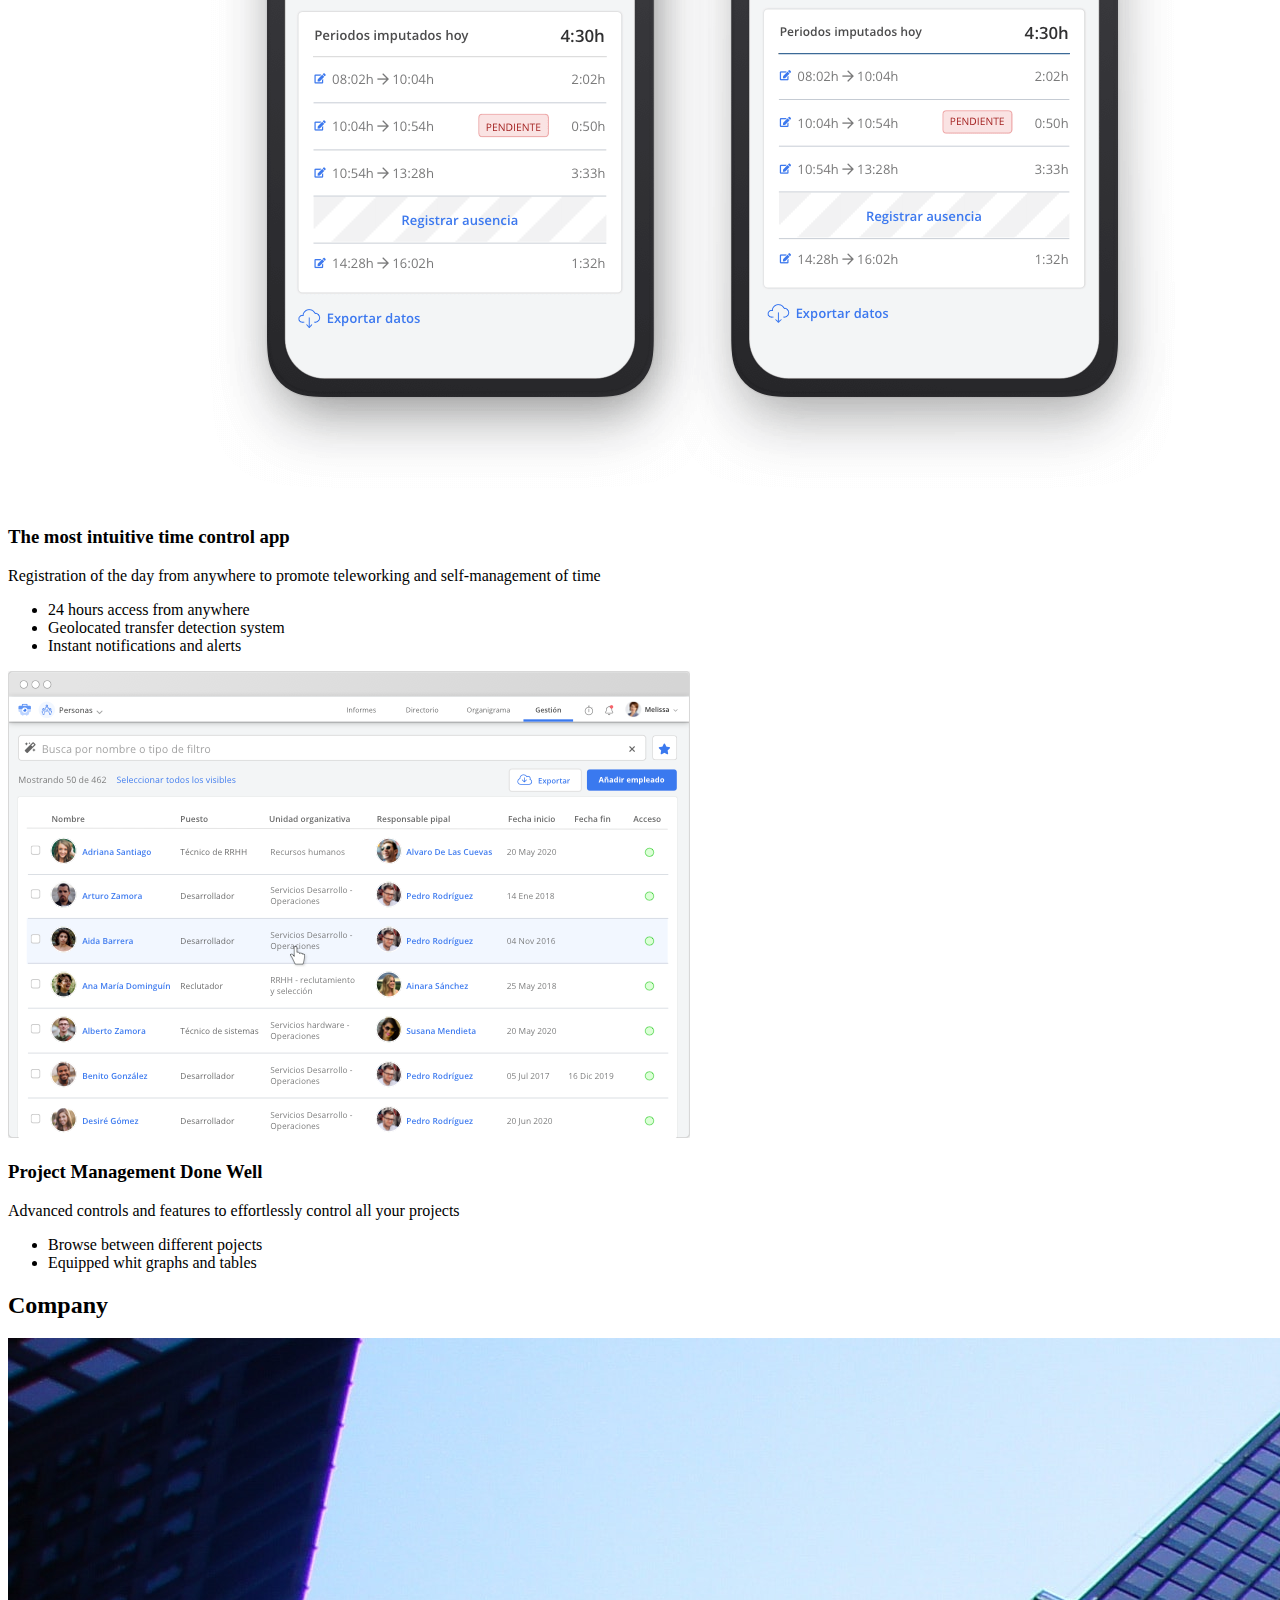
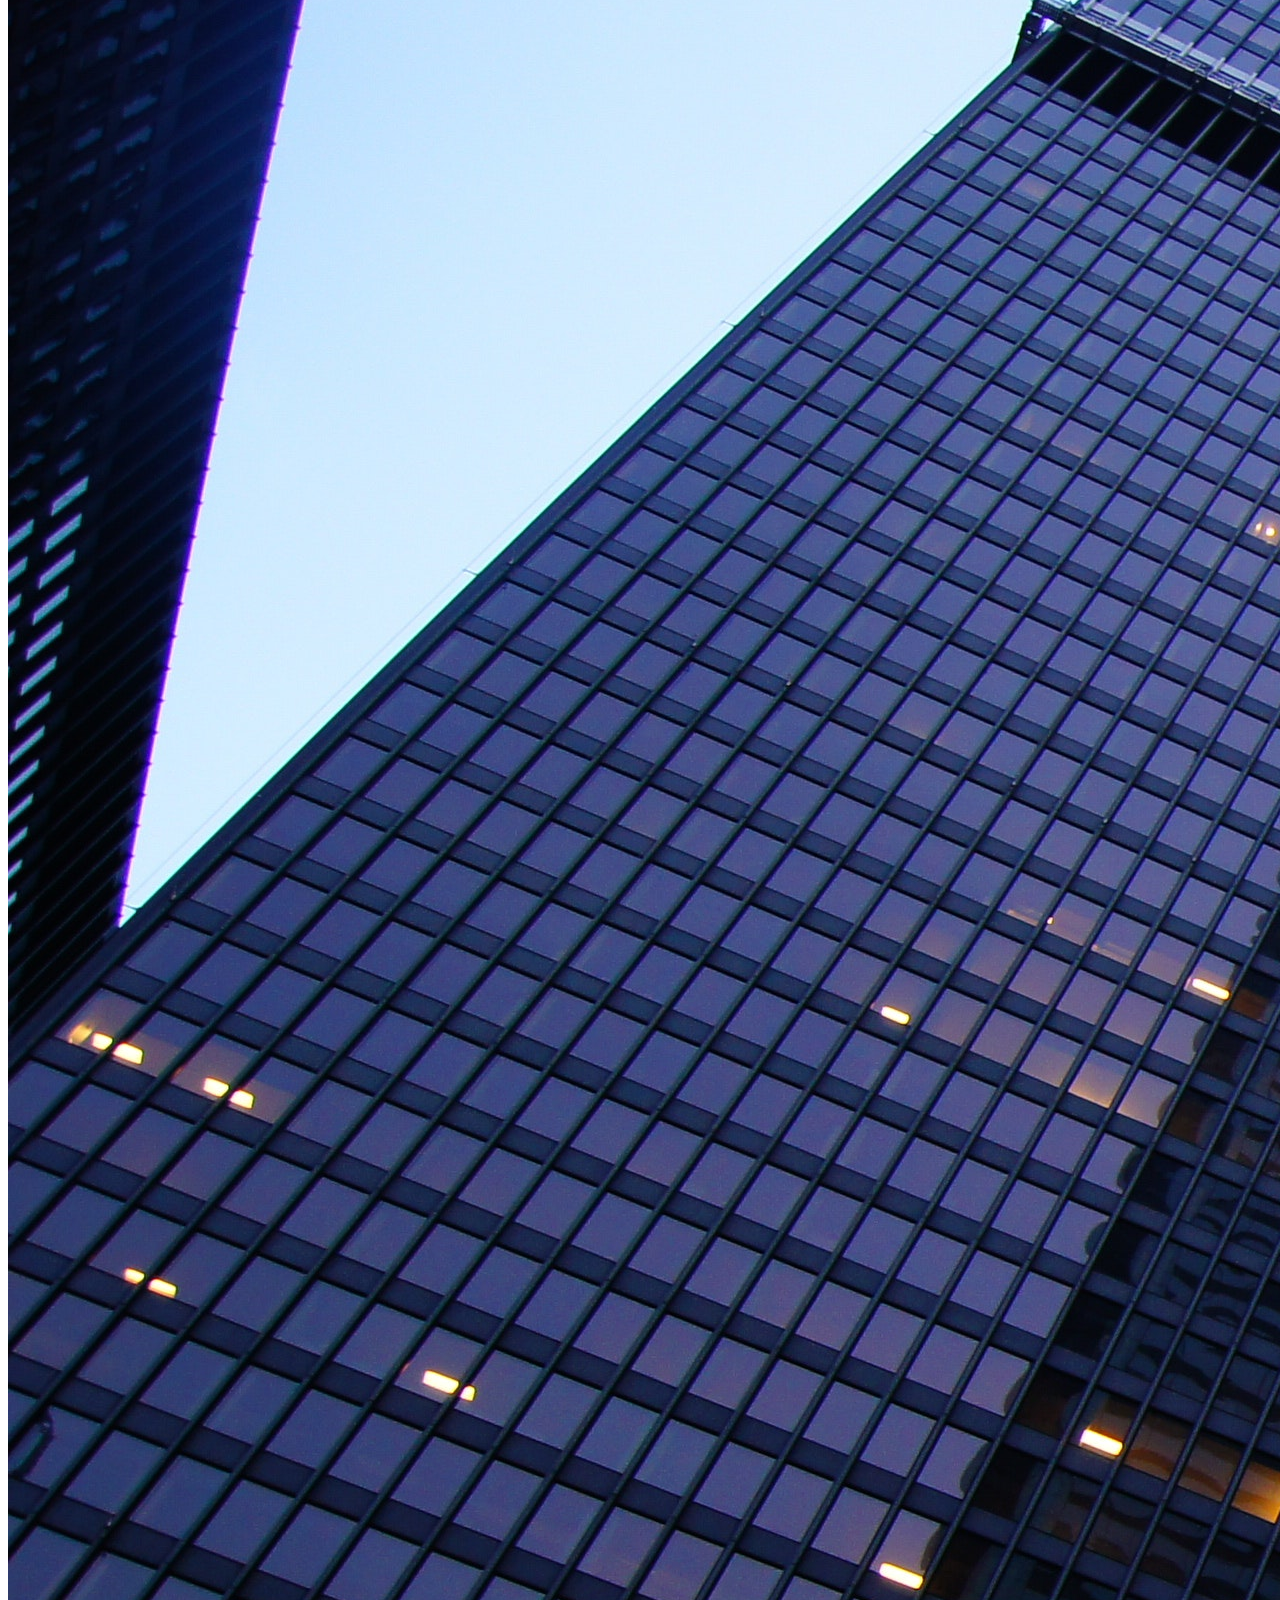
==== commit 6470592d: "BaSP-W02-2022: correct errors, add new imgs and tags" ====
--- a/Semana-01/index.html
+++ b/Semana-01/index.html
@@ -23,7 +23,7 @@
         </nav>
     </header>
     <body>
-        <div>
+        <aside> 
             <form action="search">
                 <label for=""></label>
                 <input type="text" id="search" name="search" value="Search">
@@ -41,260 +41,302 @@
             <p>
                 Developed by GigaTech Software Solutions S.A.
             </p>
-        </div>
-            <h2>
-                Welcome
-            </h2>
-            <p>
-                “TRACKGENIX” is a revolutionary system designed for GigaTech Software Solutions SA. 
-                This system will allow them to efficiently manage their proyects, schedule flow,
-                selected work teams and much more
-            </p>
-            <img src="..\Semana-01\assets\Software-Libre1-e1536932876688.jpg" alt="">
-            <section>
+        </aside>
+        <main>
+            <section>             
                 <h2>
-                    Aplications Features
+                    Welcome
                 </h2>
                 <p>
-                    Hours Log
+                    “TRACKGENIX” is a revolutionary system designed for GigaTech Software Solutions SA. 
+                    This system will allow them to efficiently manage their proyects, schedule flow,
+                    selected work teams and much more
                 </p>
-                <img src="C:\Users\lucia\Desktop\aaa\imgs\65055.png" alt="">
-                <p>
-                    Reports
-                </p>
-                <img src="C:\Users\lucia\Desktop\aaa\imgs\reportes.png" alt="">
-                <p>
-                    Resource Management
-                </p>
-                <img src="C:\Users\lucia\Desktop\aaa\imgs\pngwing.com (2).png" alt="">
-                <p>
-                    Multiple Roles
-                </p>
-                <img src="C:\Users\lucia\Desktop\aaa\imgs\multiple_roles.png" alt="">
-            </section>       
-           
+                <img src="../Semana-01/assets/Software-Libre1.jpg" alt="">
+            </section> 
+            <section>
+                    <h2>
+                        Aplications Features
+                    </h2>
+                <article>
+                    <h3>
+                        Hours Log
+                    </h3>
+                    <img src="../Semana-01/assets/hours-log.png" alt="">
+                </article>
+                <article>
+                    <h3>
+                        Reports
+                    </h3>
+                    <img src="../Semana-01/assets/reports.png" alt="">
+                </article>
+                <article>
+                    <h3>
+                        Resource Management
+                    </h3>
+                    <img src="../Semana-01/assets/resourses-manager.png" alt="">
+                </article>
+                <article>
+                    <h3>
+                        Multiple Roles
+                    </h3>
+                    <img src="../Semana-01/assets/multiple-roles.png" alt="">
+                </article>
+            </section>                   
             <section> 
+                    <h2>
+                        Why You Should Use Trackgenix?
+                    </h2>
+                <article>
+                    <h3>
+                        Productivity Booster
+                    </h3>
+                    <img src="../Semana-01/assets/productivity.png" alt="">
+                    <p>
+                        Be more productive using better Focus, Time Management,Organization and Efficiency
+                    </p>
+                </article>
+                <article>
+                    <h3>
+                        Work traceability
+                    </h3>
+                    <img src="../Semana-01/assets/traceability.png" alt="">
+                    <p>
+                        Keep track of specs, changes, requests, results, and versions
+                    </p>
+                </article>
+                <article>
+                    <h3>
+                        Leadership and team management
+                    </h3>
+                    <img src="../Semana-01/assets/leadership-and-team-management.png" alt="">
+                    <p>
+                        Lead a group of people in accomplishing a task or common goal.
+                        Effective team management involves supporting,
+                        communicating with and uplifting team members so they perform to the best of their abilities
+                        and continue to grow as professionals.
+                    </p>
+                </article>
+                <article>
+                    <h3>
+                        Decision making
+                    </h3>
+                    <img src="../Semana-01/assets/decisions.png" alt="">
+                    <p>
+                        Make better decisions for your business
+                    </p>
+                </article>
+            </section>
+            <section>
                 <h2>
-                    Why You Should Use Trackgenix?
+                    Inscription Form
                 </h2>
-                <p>
-                    Productivity Booster
-                </p>
-                <img src="..\Semana-01\assets\843002-200.png" alt="">
-                <p>
-                    Be more productive using better Focus, Time Management,Organization and Efficiency
-                </p>
-                <p>
-                    Work traceability
-                </p>
-                <img src="..\Semana-01\assets\3712152.png" alt="">
-                <p>
-                    Keep track of specs, changes, requests, results, and versions
-                </p>
-                <p>
-                    Leadership and team management
-                </p>
-                <img src="..\Semana-01\assets\leadership and team management.png" alt="">
-                <p>
-                    Lead a group of people in accomplishing a task or common goal.
-                    Effective team management involves supporting,
-                    communicating with and uplifting team members so they perform to the best of their abilities and
-                    continue to grow as professionals.
-                </p>
-                <p>
-                    Decision making
-                </p>
-                <img src="..\Semana-01\assets\2385968-200.png" alt="">
-                <p>
-                    Make better decisions for your business
-                </p>
-            </section>
-        <section>
-            <h2>
-                Inscription Form
-            </h2>
-            <form action="/inscription">
-                <input type="text" id="name" name="name" value="Name" >
-                <input type="text" id="email" name="email" value="Email"><br>
-                <select id="contact" name="Contact Area">
-                    <option value="-Choose a Contact Area -">-Choose a Contact Area -</option>
-                    <option value="human">Human Resources</option>
-                    <option value="systems">Systems</option>
-                    <option value="merch">Merchandising</option>
-                </select><br>
-                  <input type="checkbox" id="check1" name="email" value="email">
-                  <label for="email"> Email me a Copy</label>
-                  <input type="checkbox" id="check2" name="terms" value="terms">
-                  <label for="terms"> I am a human and I accept terms of service </label>
-                  <p>
-                    Text
-                  </p>
-                  <input type="text" id="name" name="name" value="Text" >
-            </form>
-        </section>
-            <section>
-                <p>
-                    Company´s Mission
-                </p>
-                <img src="..\Semana-01\assets\raidum.png" alt="">
-                <h2>
-                    Where we started; where we are headed
-                </h2>
-                <p>
-                    Make time your ally; make puntuality the difference
-                </p>
-                <p>
-                    Our mission is to allow workers all over the world to reach their full potential.
-                    Our goal is to bring more power to start-ups through top-notch and user-friendly
-                    time-tracking web apps, easily accessible through any device.
-                    We believe in integrity, honesty, passion for our client’s ideas and communication.
-                </p>
-                <h2>
-                    HEAR WHAT THEY SAY ABOUT US
-                </h2>
-                <p>
-                    “TrackGenix allows us to effortlessly and easily track total workflow
-                    in each of our projects and make a balanced distribution of team workload” 
-                </p>
-                <h2>
-                    About Us
-                </h2>
-                <p>
-                    RadiumRocket developed TrackGenix as a software solution for optimal time-tracking and project
-                    management as a request for one of its most trusted clients, GigaTech Software Solutions,
-                    in late 2021, and swiftly became one of the most requested services in all of the million-dollar
-                    South American productivity industry. 
-                    RadiumRocket are a group of passionate people fond of the latest cutting edge technologies in
-                    software development.
-                    They position ourselves at your side through all the process of development being responsible and
-                    co-workers with you to successfully get your product moving.
-                </p>
-                <img src="..\Semana-01\assets\pexels-pixabay-60504.jpg" alt="">               
-            </section>
-            <section>
-                <h2>
-                    Our Products
-                </h2>
-                <img src="..\Semana-01\assets\Sistemas-de-control-de-acceso-cedab0aa.png" alt="">
-                <p>
-                    Employee time control from any place and device 
-                </p>
-                <p>
-                    A single app for recording the day of any situacion:
-                </p>
-                <ul>
-                    <li>Web</li>
-                    <li>Mobile App</li>
-                    <li>Kiosk whit tablet</li>
-                    <li>Boimetric recognition devices</li>
-                </ul>
-                <img src="..\Semana-01\assets\Software-de-horarios-de-trabajo-b2118266.png" alt="">
-                <p>
-                    Customized working day registration policies
-                </p>
-                <p>
-                    Customize the mandatory registration of the working day with a completely flexible app to
-                    clock in at work. Apply more respective measures: 
-                </p>
-                <ul>
-                    <li>Expected transfers in one click </li>
-                    <li>Weekly massive transfer</li>
-                    <li>Flexible entry and exit</li>
-                </ul>
-                <img src="..\Semana-01\assets\App-de-control-horario-0c73943d.png" alt="">
-                <p>
-                    The most intuitive time control app
-                </p>
-                <p>
-                    Registration of the day from anywhere to promote teleworking and self-management of time
-                </p>
-                <ul>
-                    <li>24 hours access from anywhere</li>
-                    <li>Geolocated transfer detection system</li>
-                    <li>Instant notifications and alerts</li>
-                </ul>
-                <img src="..\Semana-01\assets\image_header_hr_database-423ad038.png" alt="">
-                <p>
-                    Project Management Done Well
-                </p>
-                <p>
-                    Advanced controls and features to effortlessly control all your projects
-                </p>
-                <ul>
-                    <li>Browse between different pojects</li>
-                    <li>Equipped whit graphs and tables</li>
-                </ul>
+                <form action="/inscription">
+                    <input type="text" id="name" name="name" value="Name" >
+                    <input type="text" id="email" name="email" value="Email">
+                    <select id="contact" name="Contact Area">
+                        <option value="-Choose a Contact Area -">-Choose a Contact Area -</option>
+                        <option value="human">Human Resources</option>
+                        <option value="systems">Systems</option>
+                        <option value="merch">Merchandising</option>
+                    </select>
+                    <input type="checkbox" id="check1" name="email" value="email">
+                    <label for="email"> Email me a Copy</label>
+                    <input type="checkbox" id="check2" name="terms" value="terms">
+                    <label for="terms"> I am a human and I accept terms of service </label>
+                    <p>
+                        Text
+                    </p>
+                    <input type="text" id="name" name="name" value="Text" >
+                </form>
+            </section>
+            <section>
+                <article>
+                    <h2>
+                        Company´s Mission
+                    </h2>
+                    <img src="..\Semana-01\assets\raidum.png" alt="">
+                    <p>
+                        Where we started; where we are headed
+                    </p>
+                    <p>
+                        Make time your ally; make puntuality the difference
+                    </p>
+                    <p>
+                        Our mission is to allow workers all over the world to reach their full potential.
+                        Our goal is to bring more power to start-ups through top-notch and user-friendly
+                        time-tracking web apps, easily accessible through any device.
+                        We believe in integrity, honesty, passion for our client’s ideas and communication.
+                    </p>
+                    <h3>
+                        HEAR WHAT THEY SAY ABOUT US
+                    </h3>
+                    <p>
+                        “TrackGenix allows us to effortlessly and easily track total workflow
+                        in each of our projects and make a balanced distribution of team workload” 
+                    </p>
+                </article>
+                <article>
+                    <h2>
+                        About Us
+                    </h2>
+                    <p>
+                        RadiumRocket developed TrackGenix as a software solution for optimal time-tracking and project
+                        management as a request for one of its most trusted clients, GigaTech Software Solutions,
+                        in late 2021, and swiftly became one of the most requested services in all of the
+                        million-dollar South American productivity industry. 
+                        RadiumRocket are a group of passionate people fond of the latest cutting edge technologies in
+                        software development.
+                        They position ourselves at your side through all the process of development being
+                        responsible and co-workers with you to successfully get your product moving.
+                    </p>
+                    <img src="../Semana-01/assets/security.jpg" alt="">
+                </article>               
+            </section>
+            <section>
+                    <h2>
+                        Our Products
+                    </h2>
+                <article>
+                    <img src="../Semana-01/assets/screen3.png" alt="">
+                    <h3>
+                        Employee time control from any place and device 
+                    </h3>
+                    <p>
+                        A single app for recording the day of any situacion:
+                    </p>
+                    <ul>
+                        <li>Web</li>
+                        <li>Mobile App</li>
+                        <li>Kiosk whit tablet</li>
+                        <li>Boimetric recognition devices</li>
+                    </ul>
+                </article>
+                <article>
+                    <img src="../Semana-01/assets/screen4.png" alt="">
+                    <h3>
+                        Customized working day registration policies
+                    </h3>
+                    <p>
+                        Customize the mandatory registration of the working day with a completely flexible app to
+                        clock in at work. Apply more respective measures: 
+                    </p>
+                    <ul>
+                        <li>Expected transfers in one click </li>
+                        <li>Weekly massive transfer</li>
+                        <li>Flexible entry and exit</li>
+                    </ul>
+                </article>
+                <article>
+                    <img src="../Semana-01/assets/screen5.png" alt="">
+                    <h3>
+                        The most intuitive time control app
+                    </h3>
+                    <p>
+                        Registration of the day from anywhere to promote teleworking and self-management of time
+                    </p>
+                    <ul>
+                        <li>24 hours access from anywhere</li>
+                        <li>Geolocated transfer detection system</li>
+                        <li>Instant notifications and alerts</li>
+                    </ul>
+                </article>
+                <article>
+                    <img src="../Semana-01/assets/screen2.png" alt="">
+                    <h3>
+                        Project Management Done Well
+                    </h3>
+                    <p>
+                        Advanced controls and features to effortlessly control all your projects
+                    </p>
+                    <ul>
+                        <li>Browse between different pojects</li>
+                        <li>Equipped whit graphs and tables</li>
+                    </ul>
+                </article>
             </section>    
             <section>
-                <h2>
-                    Company
-                </h2>
-                <img src="..\Semana-01\assets\pexels-paul-loh-233698.jpg" alt="">
-                <p>
-                    GigaTech Software Solutions SA building.
-                </p>
-                <p>               
-                    Trackgenix is ​​a HR software company that streamlines human resource management for clients
-                    in more than 1,200 cities around the world.
-                </p>
-                <img src="..\Semana-01\assets\matricula-cero-2048x1463.jpg" alt="">
-                <p>
-                    An inclusive workplace for everyone
-                </p>
-                <p>
-                    Get to know our team and our offices and join us in our leap towards better human resources management.
-                    Learn how companies from all sectors already manage talent in a more efficient and humane way with
-                    our human resources software.
-                </p>
-                <img src="../Semana-01/assets/pexels-pixabay-269077.jpg" alt="">
-                <p>
-                    Our workplace, our world
-                </p>
-                <p>
-                    Trackgenix was created remotely in 2008 by Yves Hiernaux and Mic Cvilic after many years of working
-                    with hard-to-manage and even harder-to-understand reports and timesheets.
-                    Although we have grown, we continue with the same goal of offering a flexible,
-                    reliable and easy-to-use time control tool.
-                </p>
-            </section>
-            <section>
-                <h2>
-                    Support
-                </h2>
-                <img src="../Semana-01/assets/pexels-hitesh-choudhary-340152-2048x1152.jpg" alt="">
-                <p>
-                    Phone call or Video conference support from 8am to 4pm everyday
-                </p>
-                <img src="../Semana-01/assets/software-support.jpg" alt="">
-                <p>
-                    24h support by online chat-bot
-                </p>
-                <h2>
-                    Tutorials
-                </h2>
-                <ol>
-                    <li>"TrackGenix: Quick Start Guide "        05:10</li>
-                    <li>"How to setup TrackGenix for you company: In depth guide"   31:02</li>
-                    <li>"Project management using TrackGenix"   22:15</li>
-                    <li>"Unlocking Max Productivity: Advance tips and Tricks for Workers"   12:40</li>
-                    <li>"Reports Reviews Guide" 09:10</li>
-                    <li>"Google calendar & other web services integration"  11:25</li>
-                </ol>
-                <input type="button" value="Browse Full Playlist On YouTube"> 
-            </section>              
+                    <h2>
+                        Company
+                    </h2>
+                <article>
+                    <img src="../Semana-01/assets/buildings.jpg" alt="">
+                    <h3>
+                        GigaTech Software Solutions SA building.
+                    </h3>
+                    <p>               
+                        Trackgenix is ​​a HR software company that streamlines human resource management for clients
+                        in more than 1,200 cities around the world.
+                    </p>
+                </article>
+                <article>
+                    <img src="../Semana-01/assets/people-working.jpg" alt="">
+                    <h3>
+                        An inclusive workplace for everyone
+                    </h3>
+                    <p>
+                        Get to know our team and our offices and join us in our leap towards better
+                        human resources management.
+                        Learn how companies from all sectors already manage talent in a more efficient
+                        and humane way with our human resources software.
+                    </p>
+                </article>
+                <article>
+                    <img src="../Semana-01/assets/building.jpg" alt="">
+                    <h3>
+                        Our workplace, our world
+                    </h3>
+                    <p>
+                        Trackgenix was created remotely in 2008 by Yves Hiernaux and Mic Cvilic after
+                        many years of working with hard-to-manage and even harder-to-understand reports and timesheets.
+                        Although we have grown, we continue with the same goal of offering a flexible,
+                        reliable and easy-to-use time control tool.
+                    </p>
+                </article>
+            </section>
+            <section>
+                    <h2>
+                        Support
+                    </h2>
+                <article>
+                    <img src="../Semana-01/assets/pc-guy.jpg" alt="">
+                    <p>
+                        Phone call or Video conference support from 8am to 4pm everyday
+                    </p>
+                </article>
+                <article>
+                    <img src="../Semana-01/assets/support.jpg" alt="">
+                    <p>
+                        24h support by online chat-bot
+                    </p>
+                </article>
+                <article>
+                    <h2>
+                        Tutorials
+                    </h2>
+                    <ol>
+                        <li>"TrackGenix: Quick Start Guide " 05:10</li>
+                        <li>"How to setup TrackGenix for you company: In depth guide" 31:02</li>
+                        <li>"Project management using TrackGenix" 22:15</li>
+                        <li>"Unlocking Max Productivity: Advance tips and Tricks for Workers" 12:40</li>
+                        <li>"Reports Reviews Guide" 09:10</li>
+                        <li>"Google calendar & other web services integration" 11:25</li>
+                    </ol>
+                    <input type="button" value="Browse Full Playlist On YouTube" ><a href="www.youtube.com" target="_blank"></a> 
+                </article>
+            </section>
+        </main>                      
     </body>
     <footer>
-        <div>
-            <a href="www.facebook.com"><img src="../Semana-01/assets/Facebook-logo.png" alt=""></a>
-            <a href="www.twitter.com"><img src="../Semana-01/assets/Twitter-logo.png" alt=""></a>
-            <a href="www.instagram.com"><img src="../Semana-01/assets/insta-logo.png" alt=""></a>
-            <a href="www.linkedin.com"><img src="../Semana-01/assets/linkedin-logo.png" alt=""></a>
-        </div>
+        <a href="www.facebook.com"><img src="../Semana-01/assets/fb.svg" alt="fb logo"></a>
+        <a href="www.twitter.com"><img src="../Semana-01/assets/twitter.svg" alt="tw logo"></a>
+        <a href="www.instagram.com"><img src="../Semana-01/assets/insta.svg" alt="int logo"></a>
+        <a href="www.linkedin.com"><img src="../Semana-01/assets/linkdin.svg" alt="link logo"></a>
         <p>
             Rosario Argentina
         </p>
         <p>
-            Copyright 2022 GigaTech Software Solutions. All rights reserved.
+            Copyright © 2022 GigaTech Software Solutions. All rights reserved.
         </p>
     </footer>
 </html>